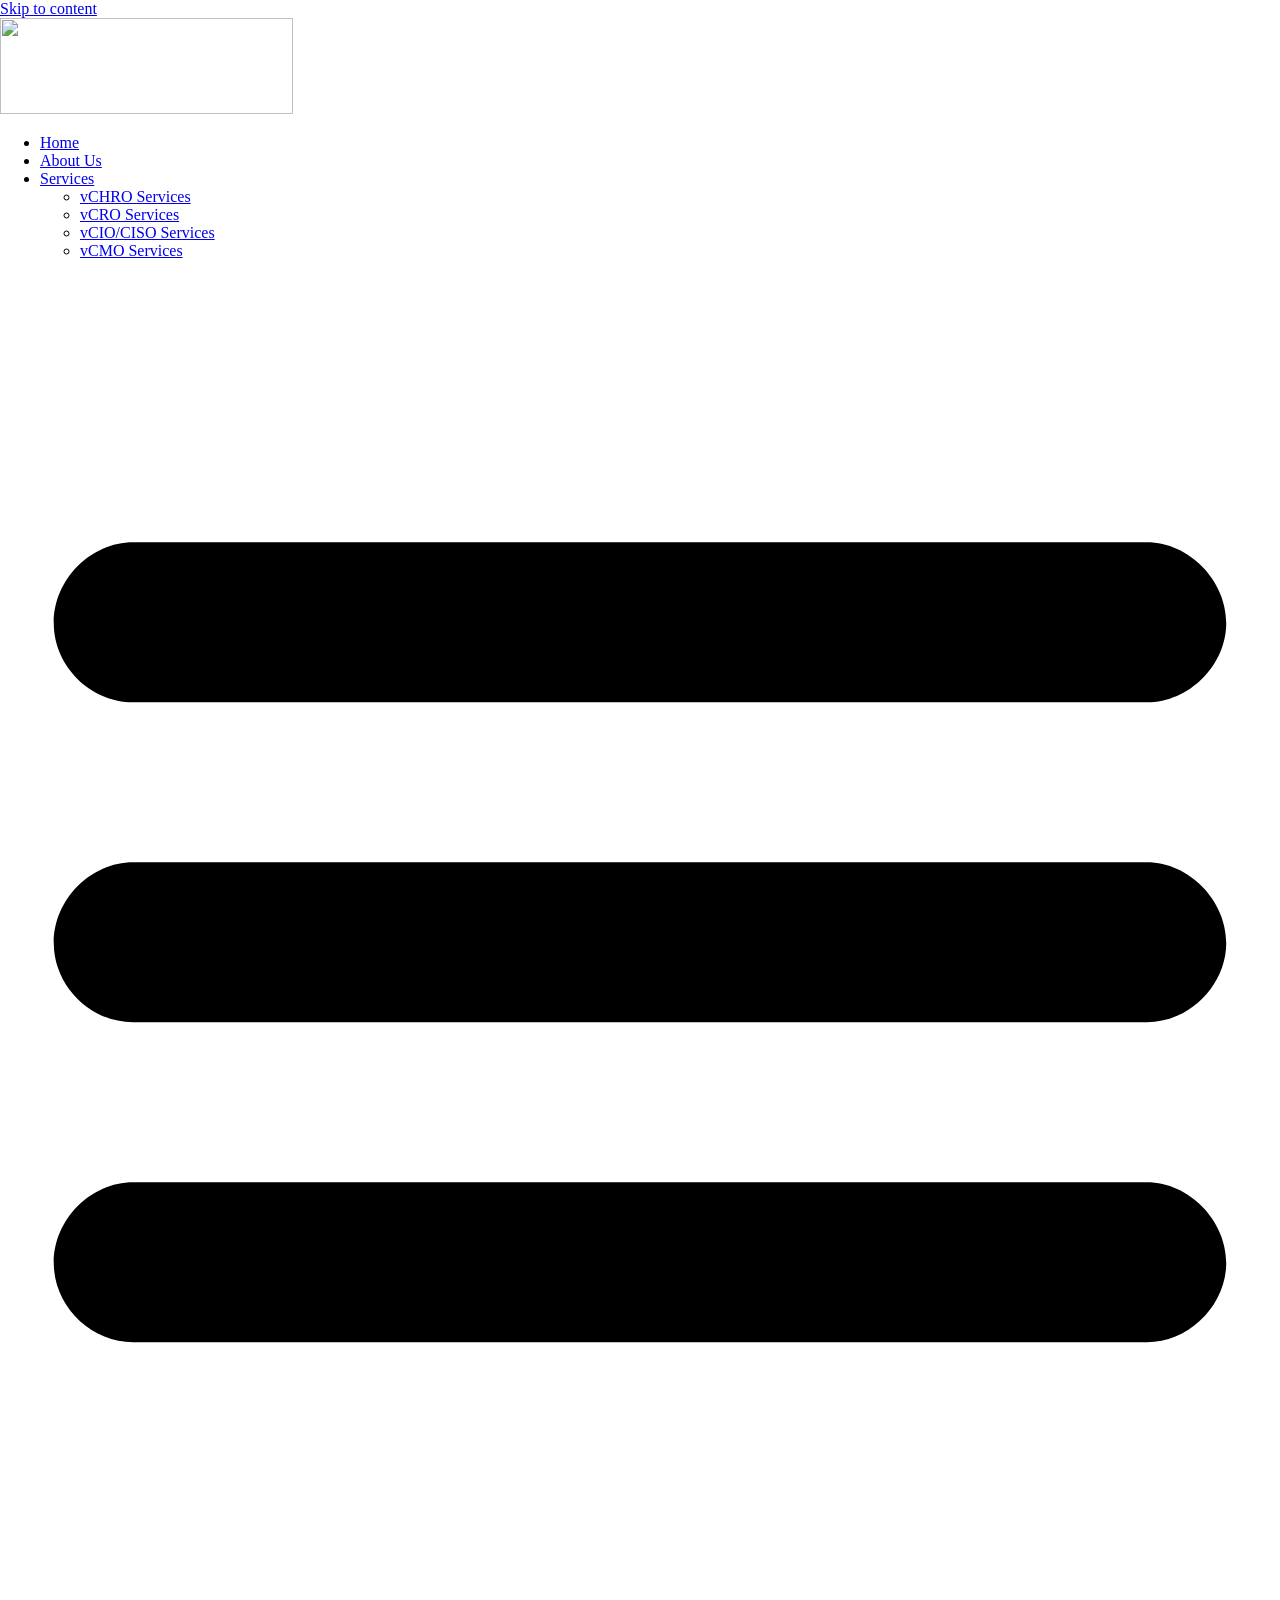
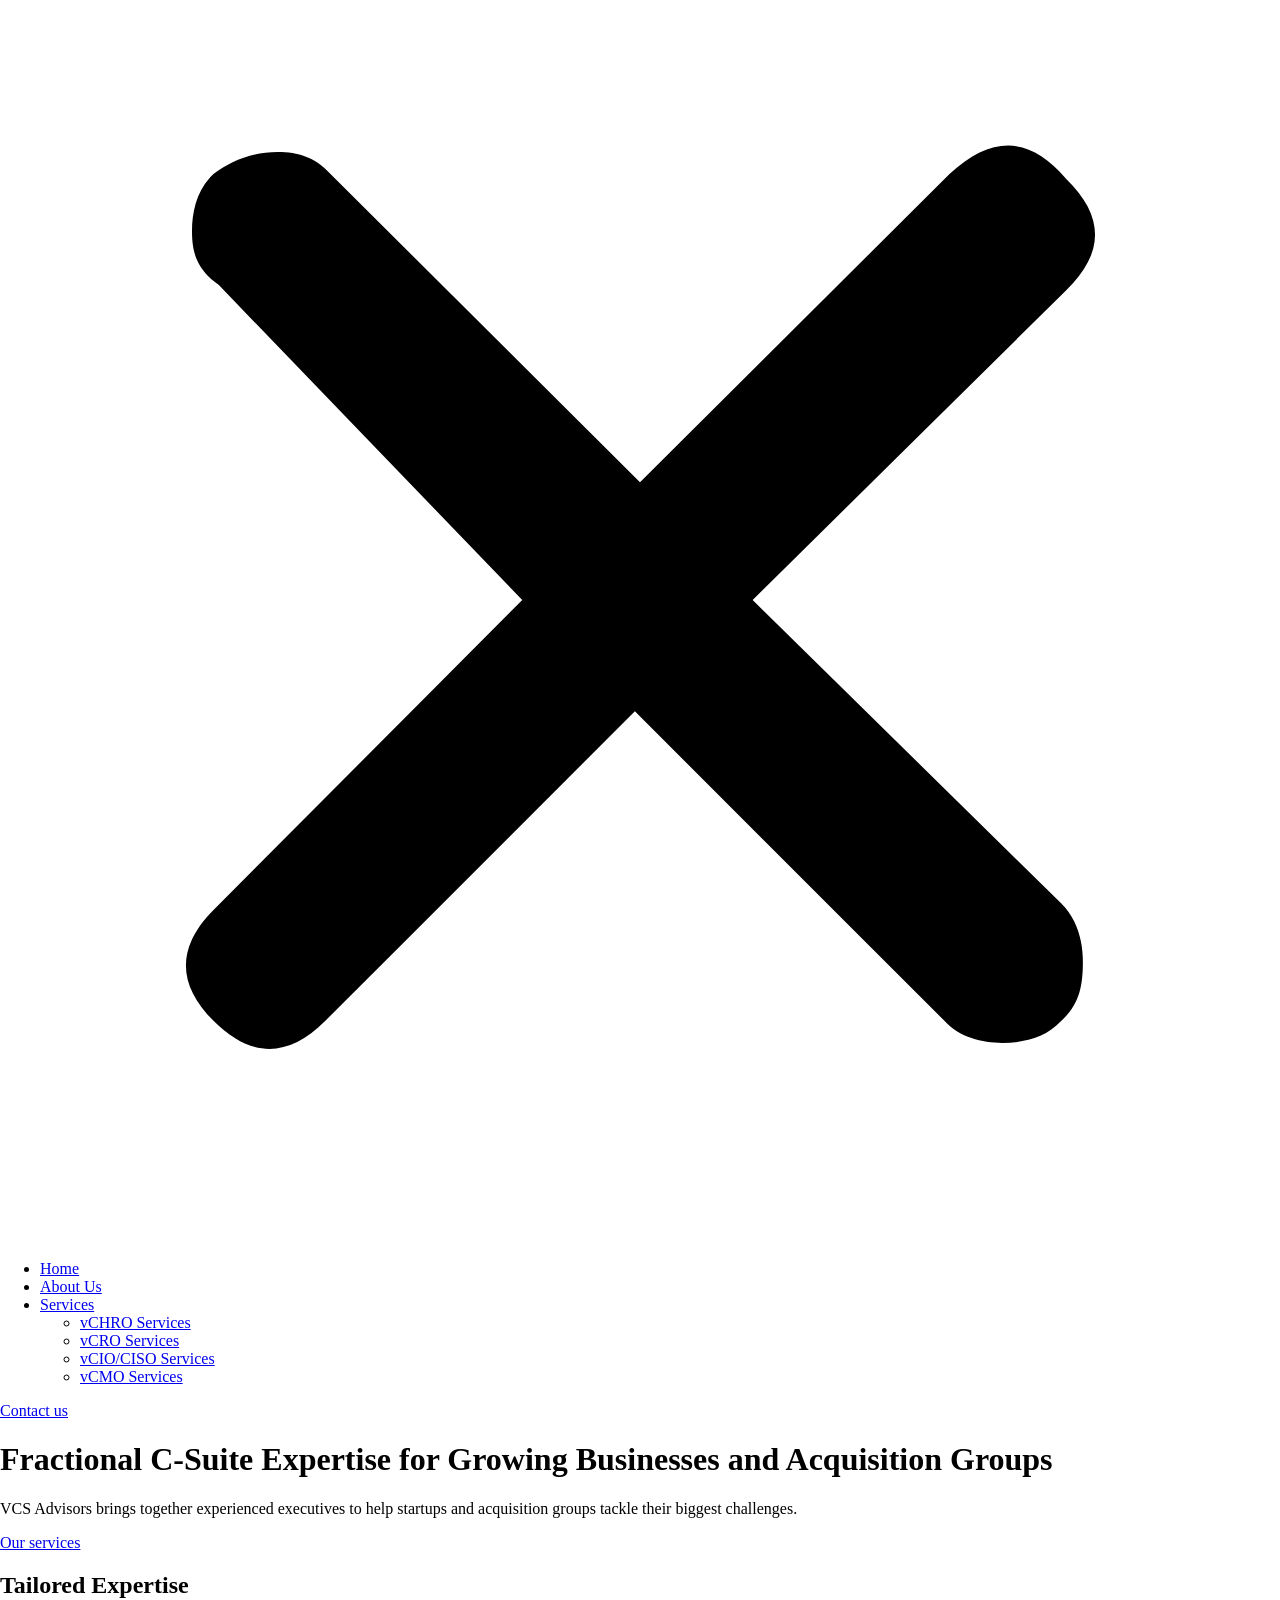
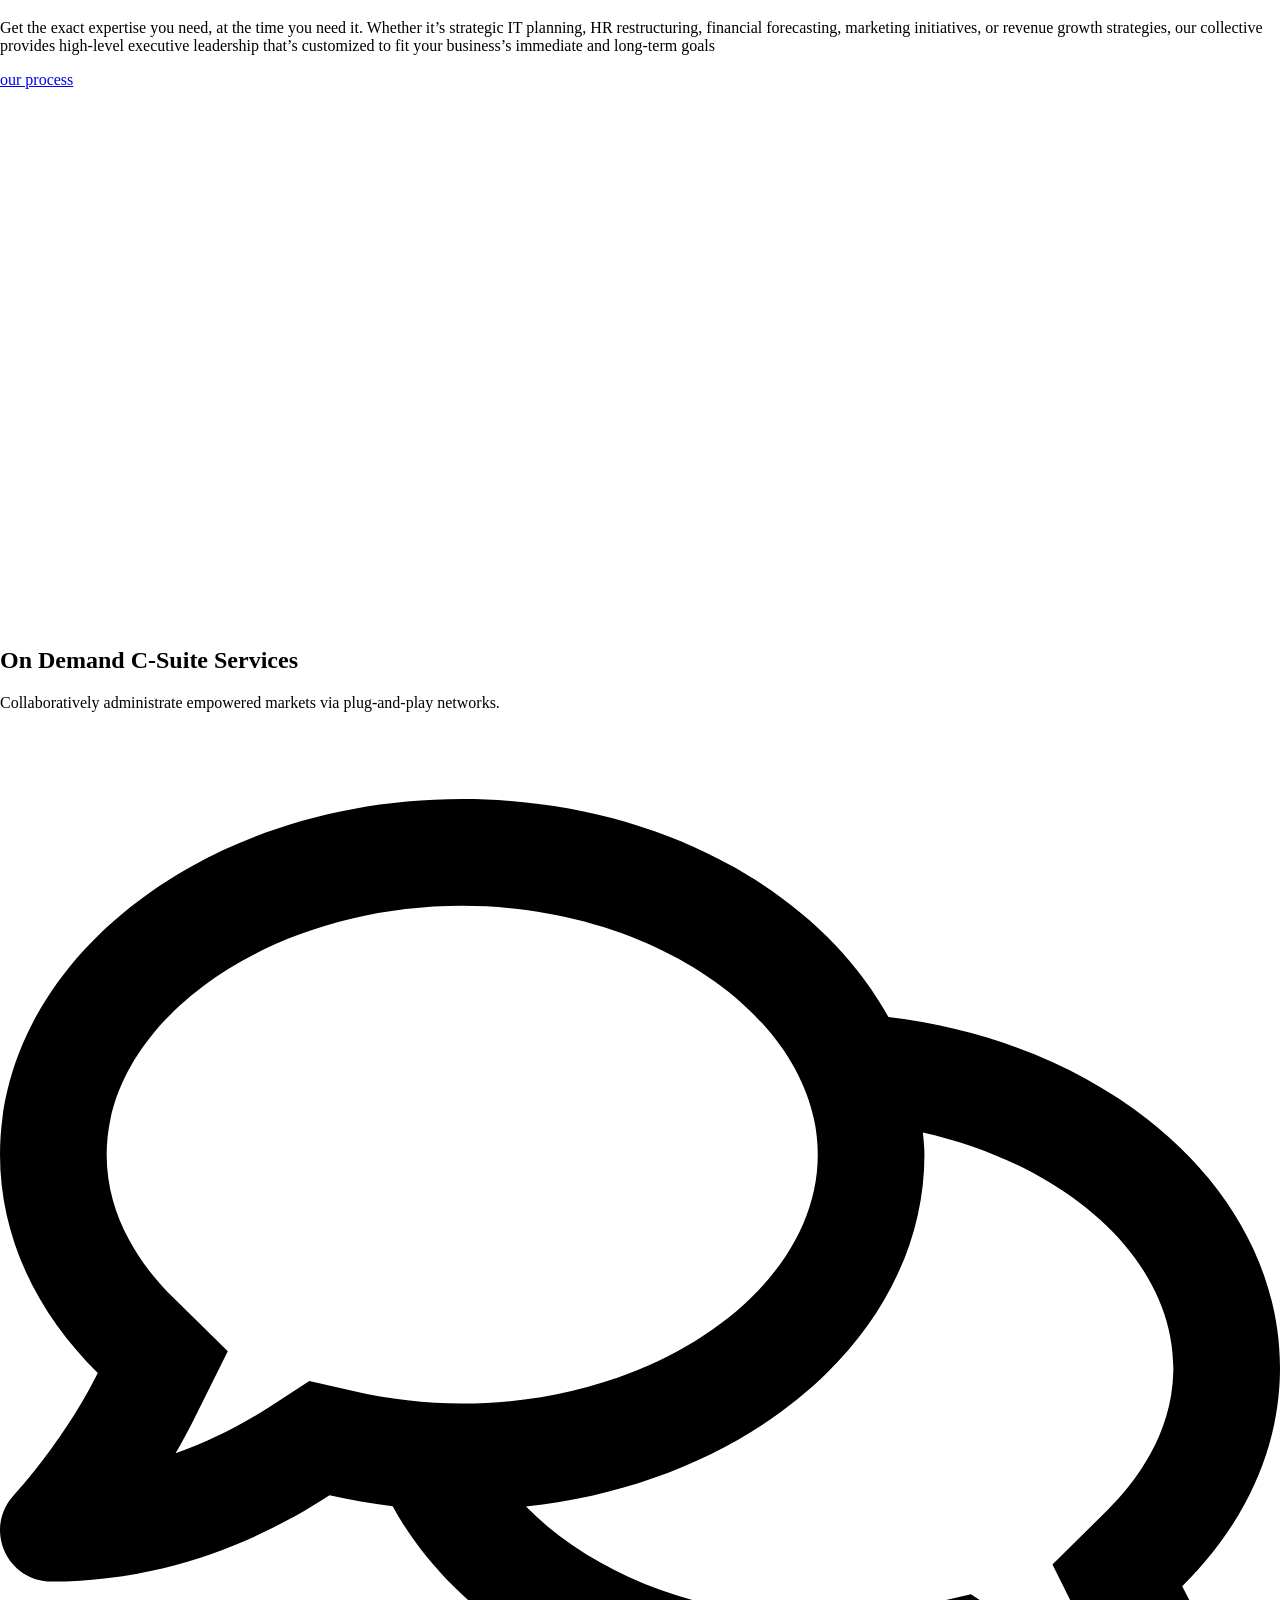
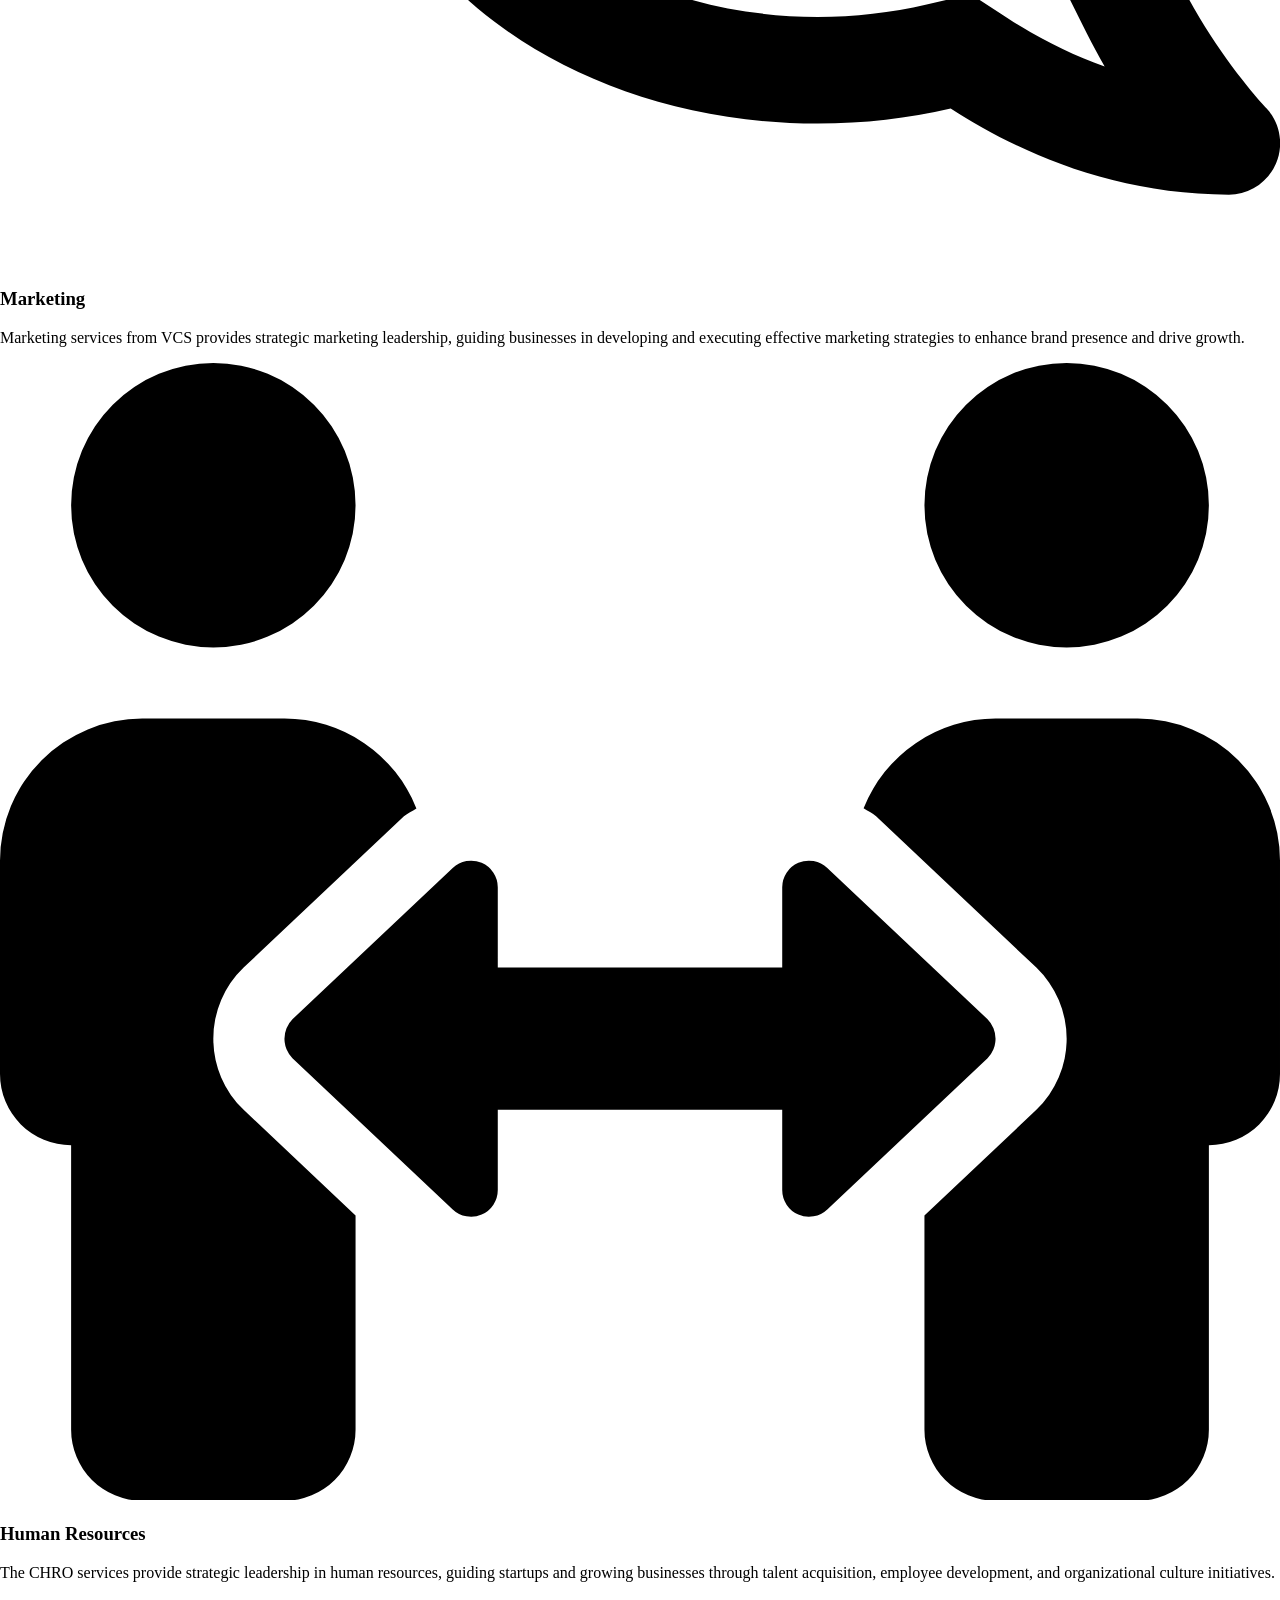
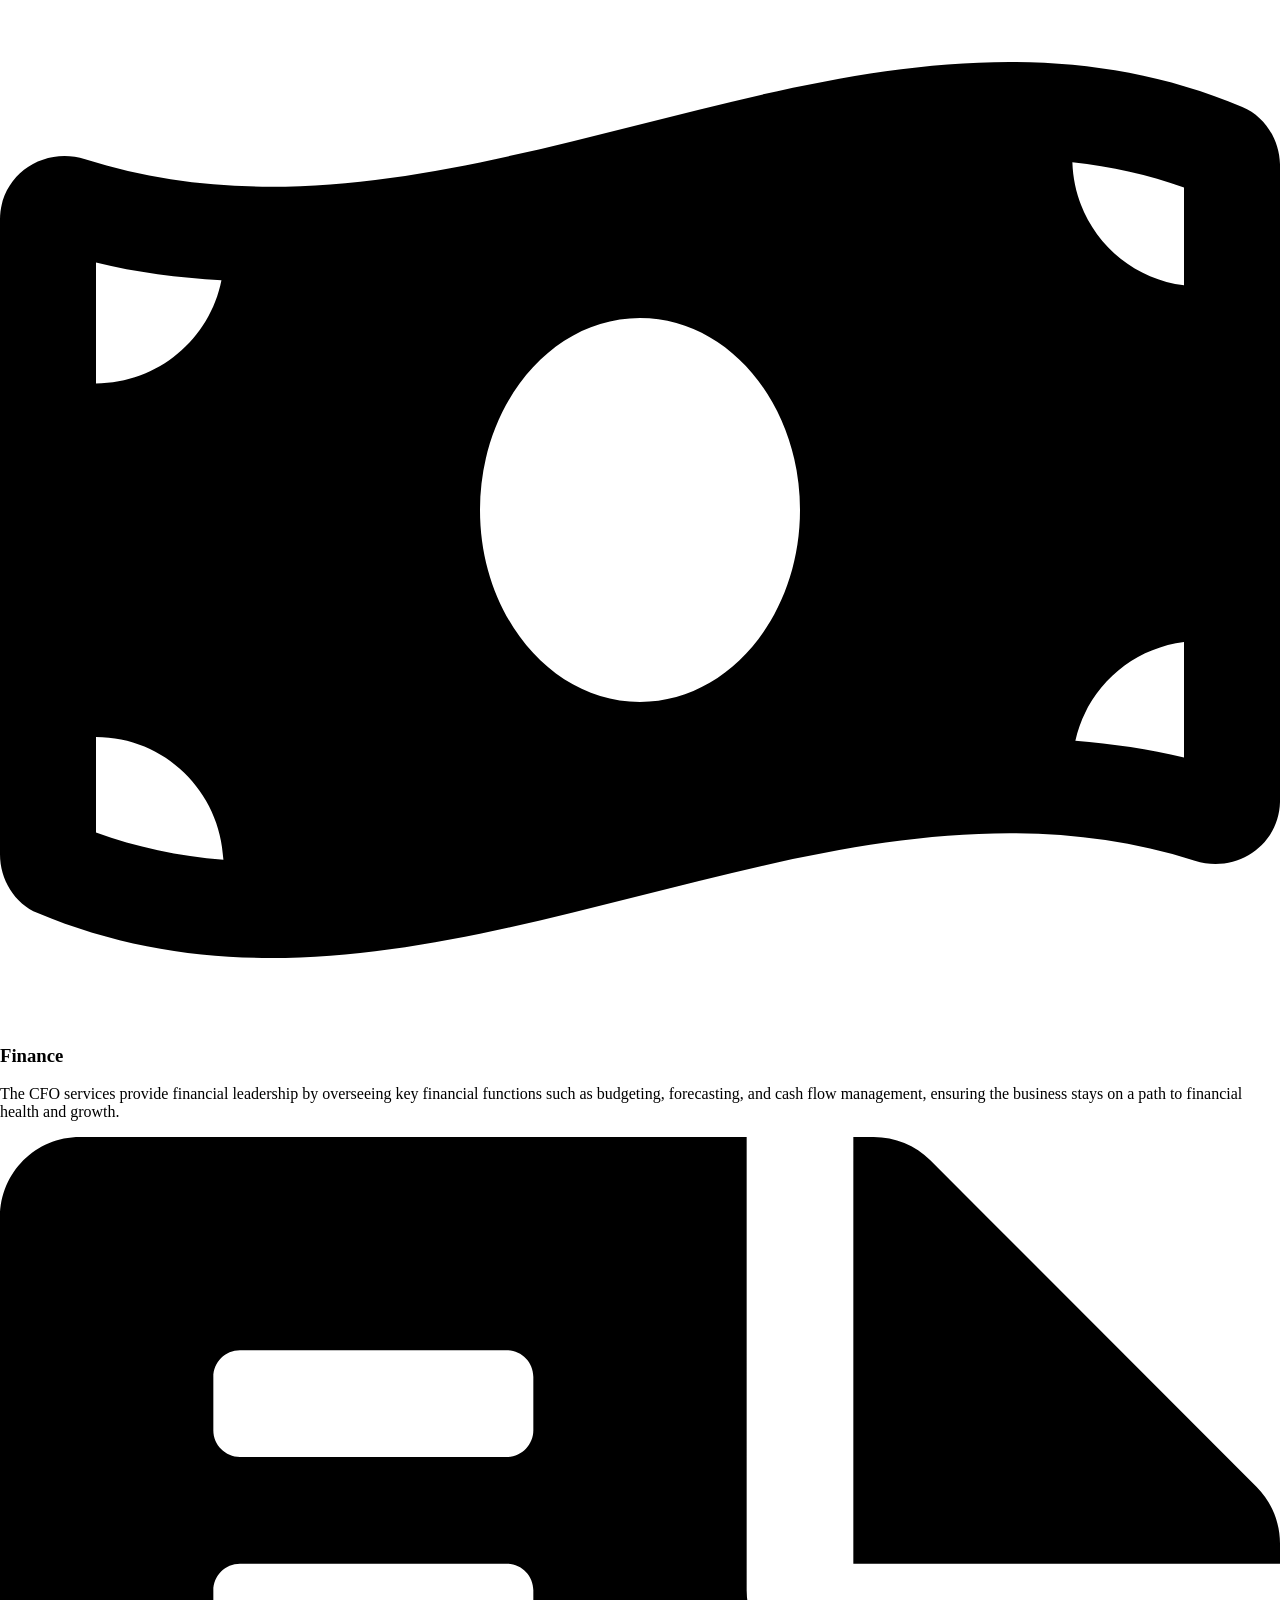
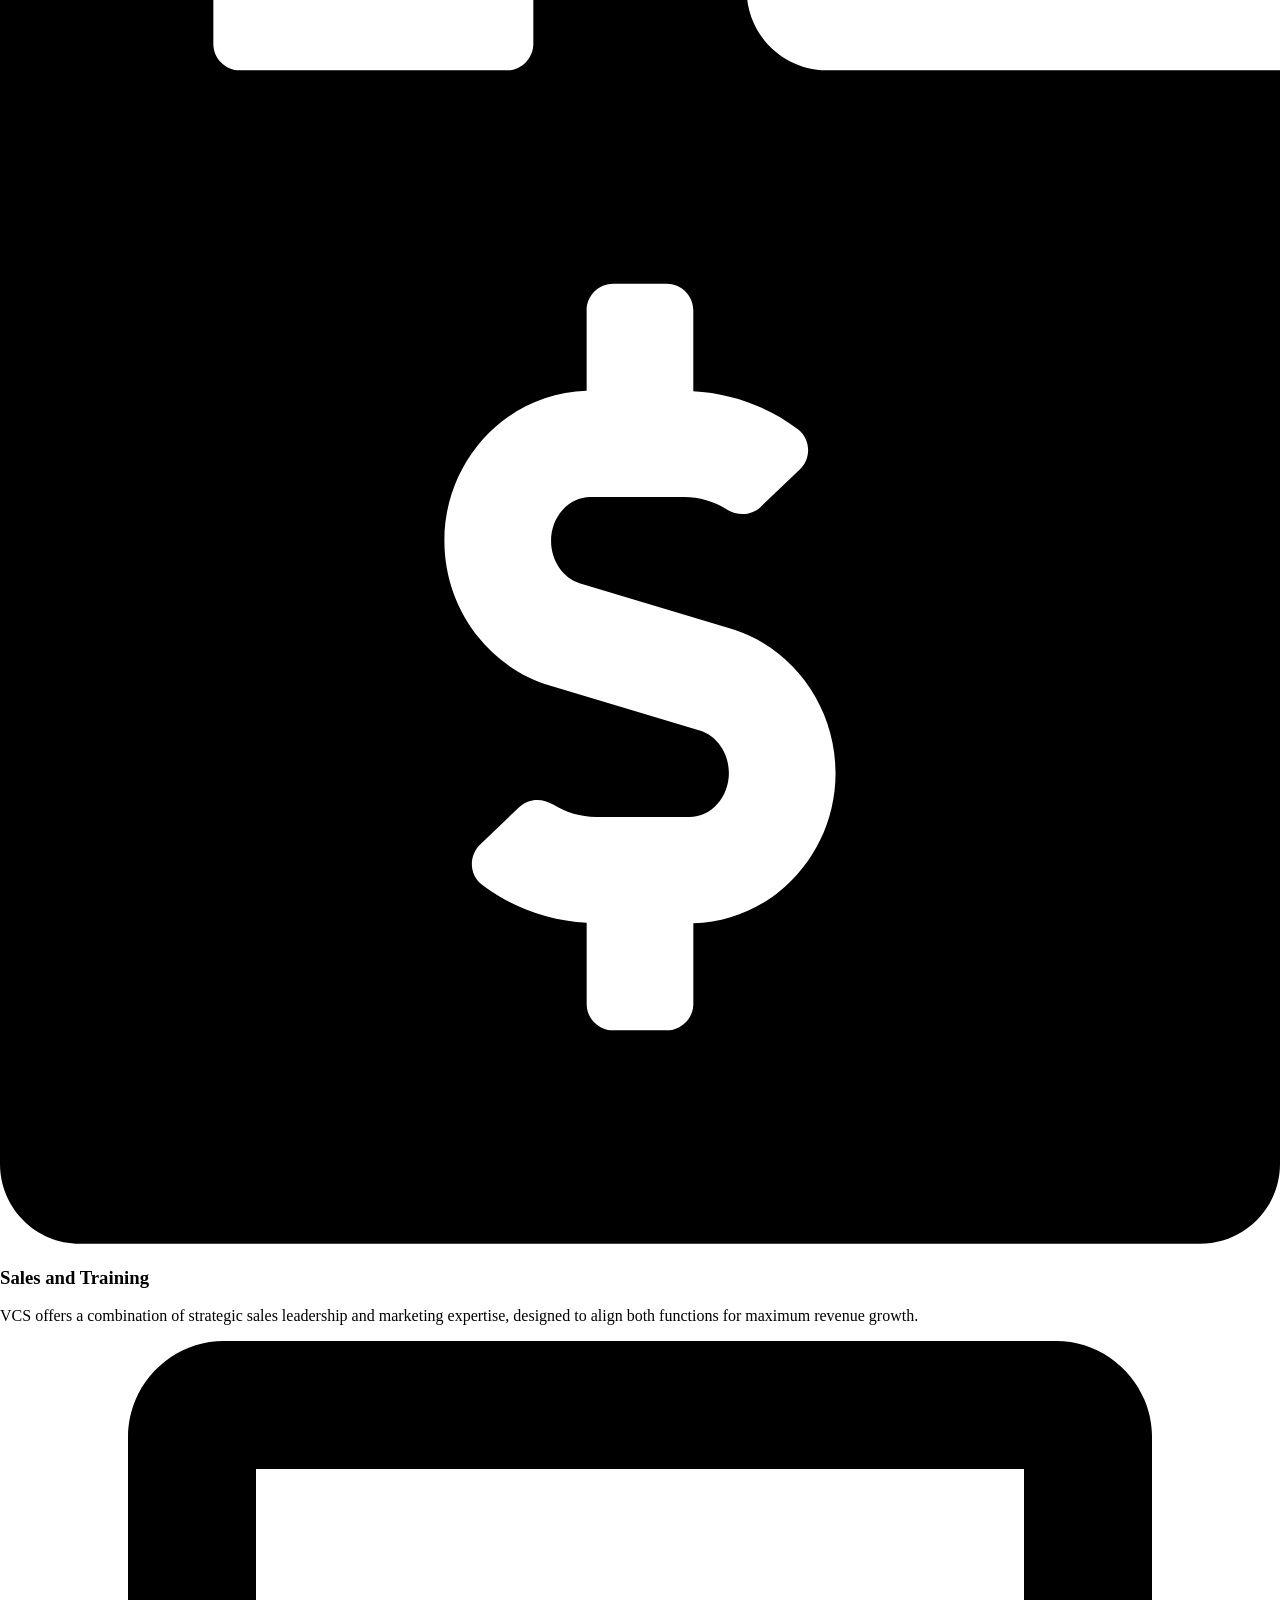
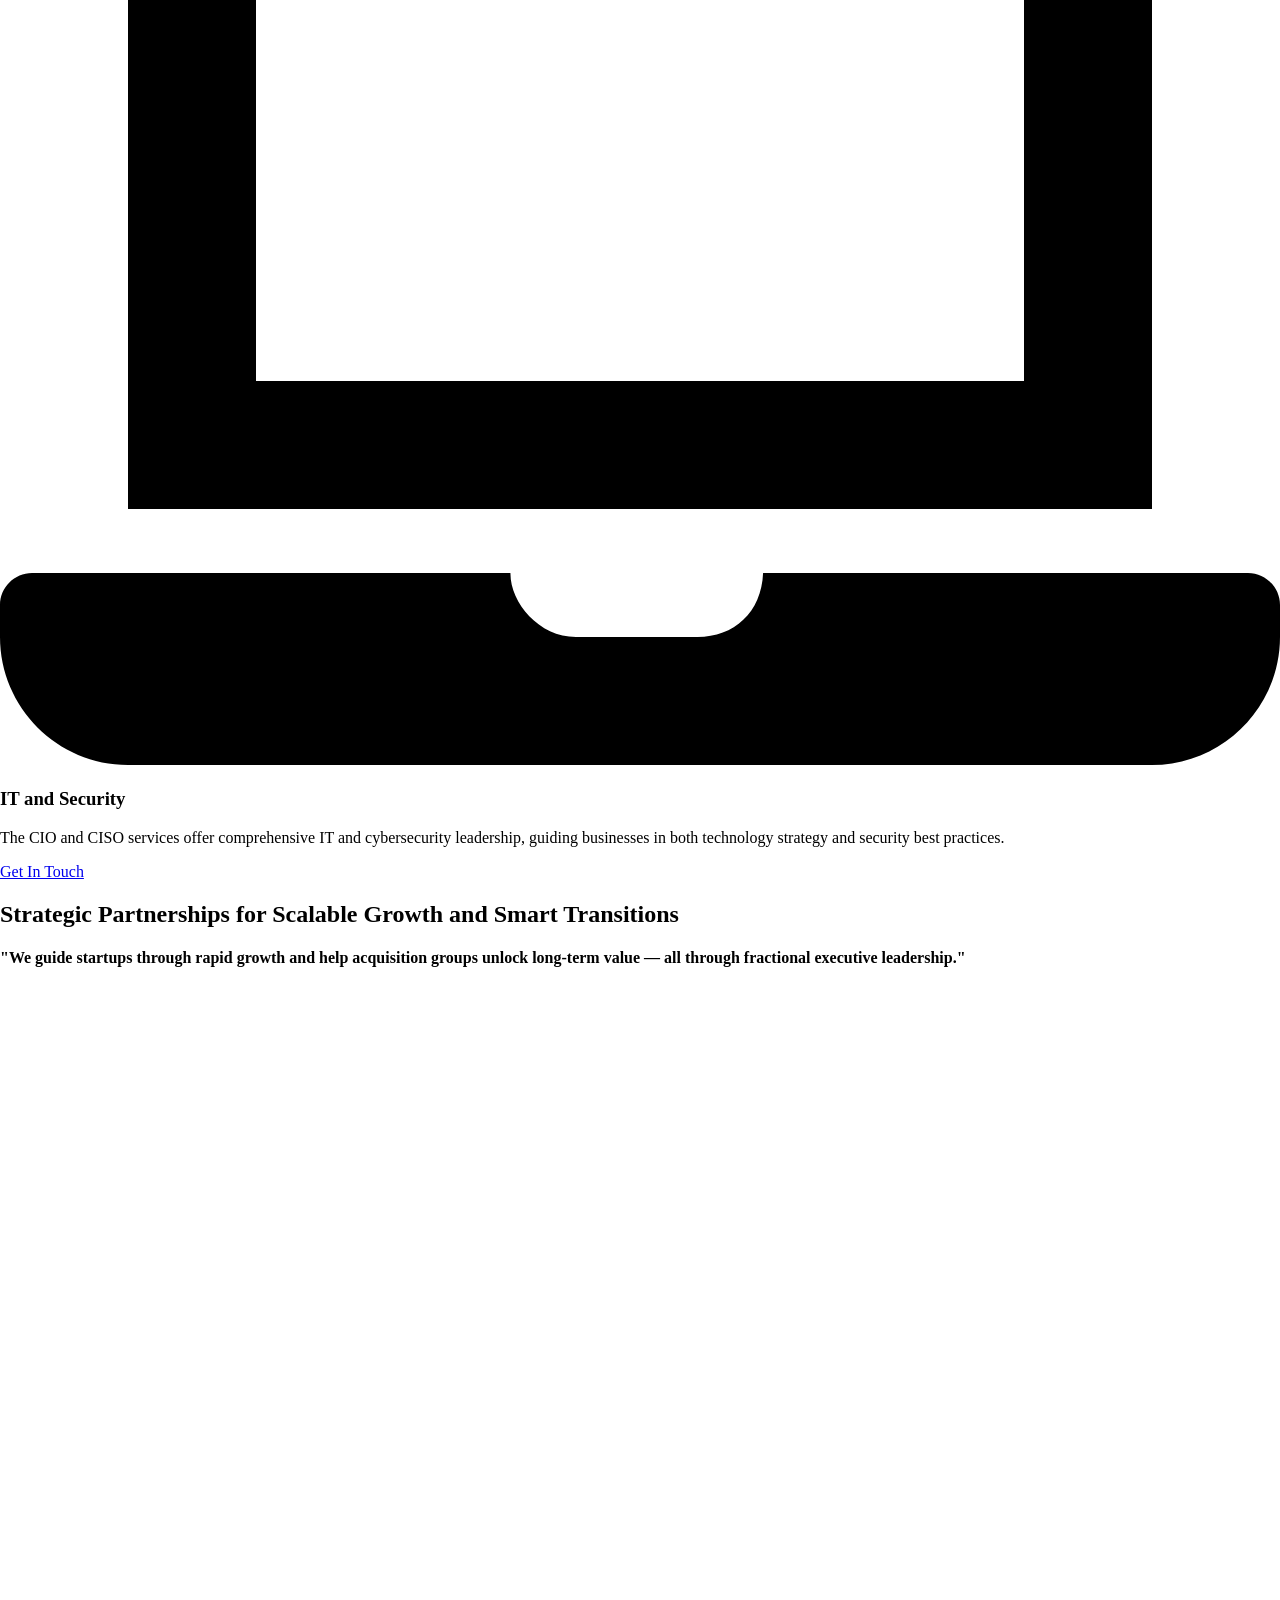
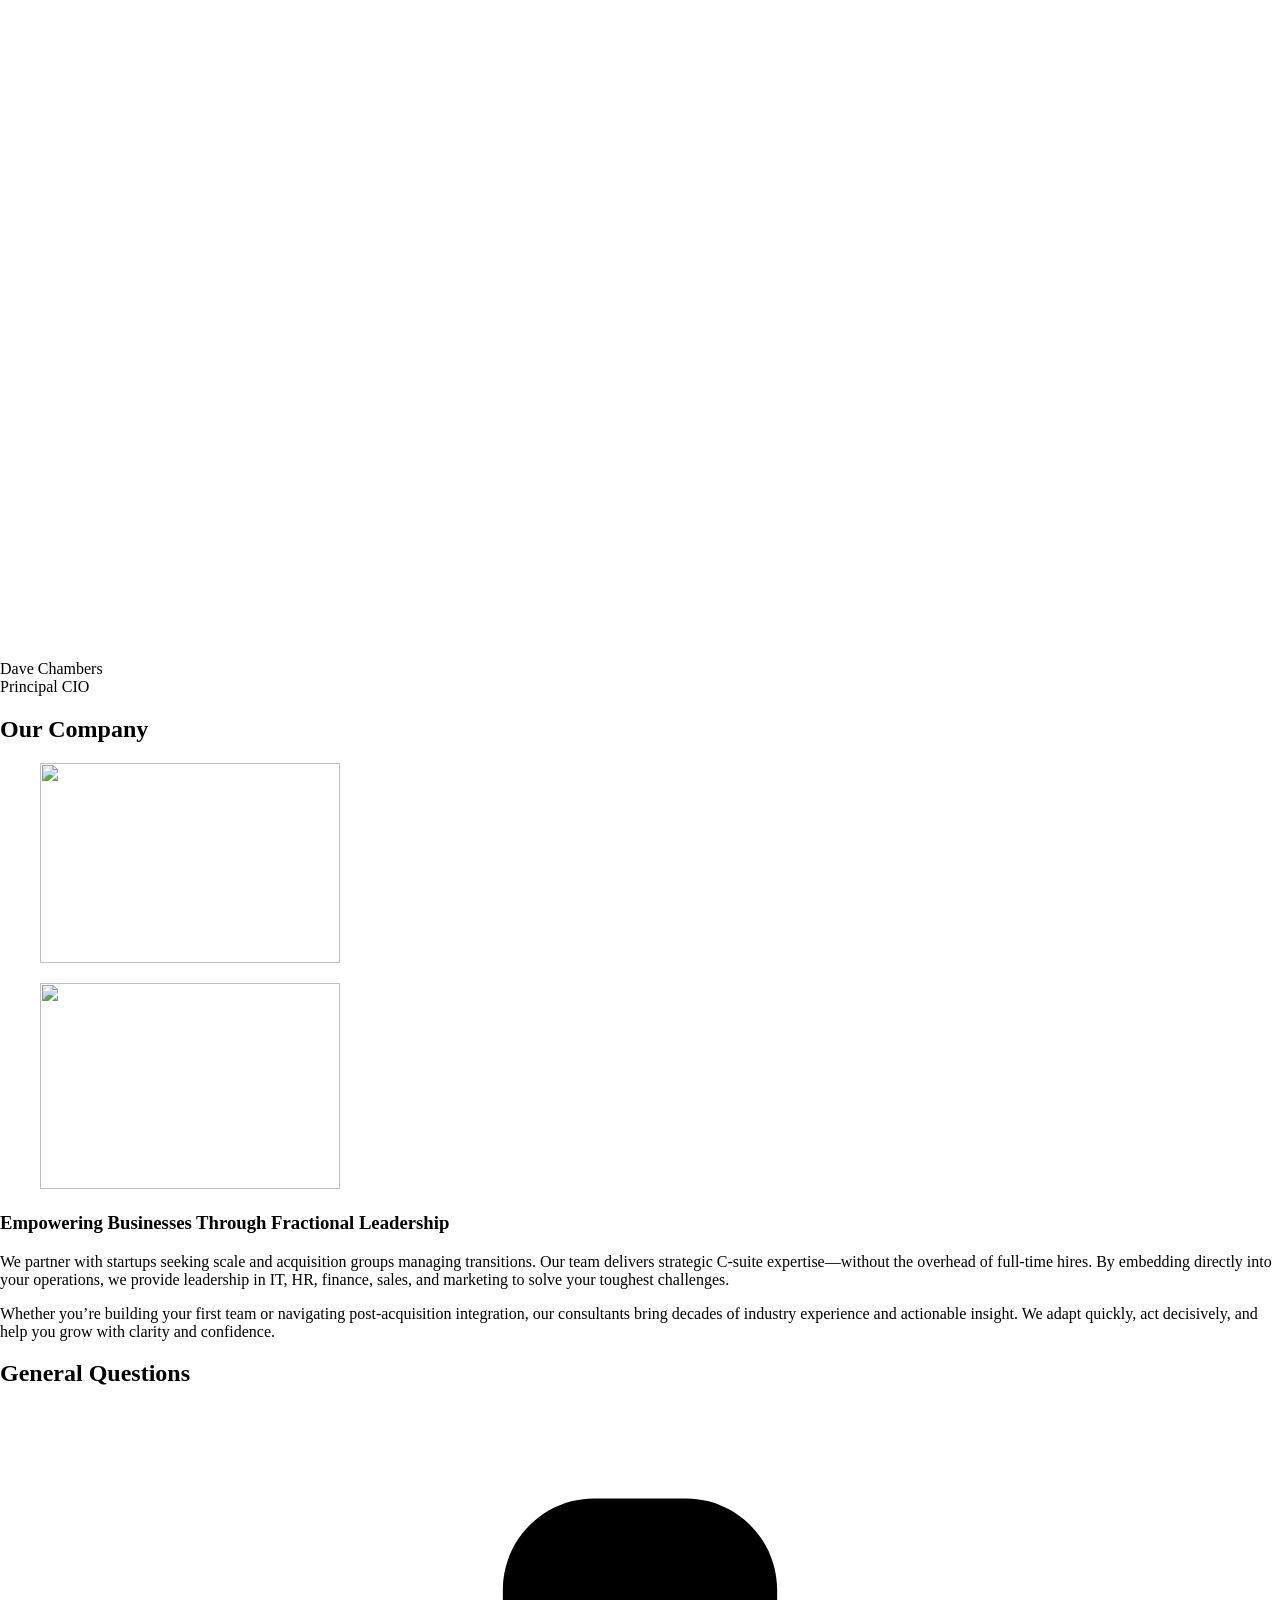
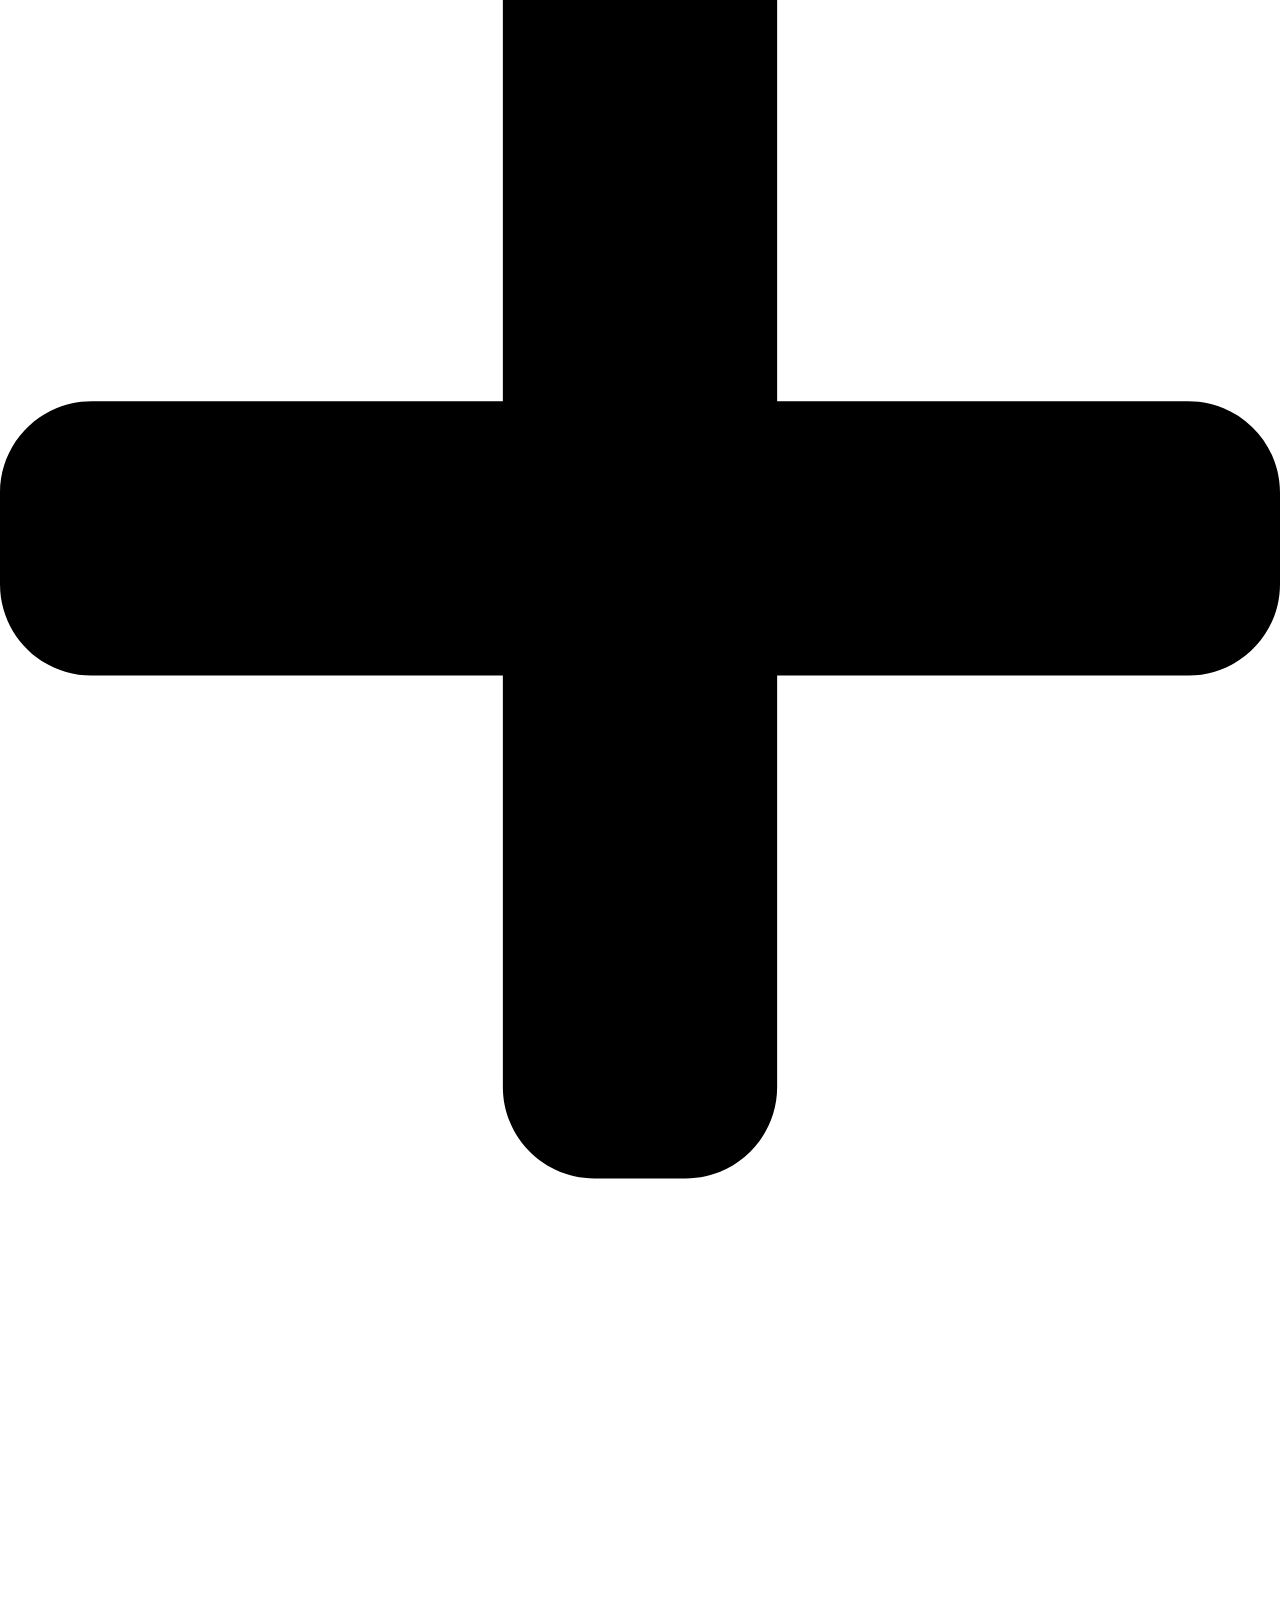
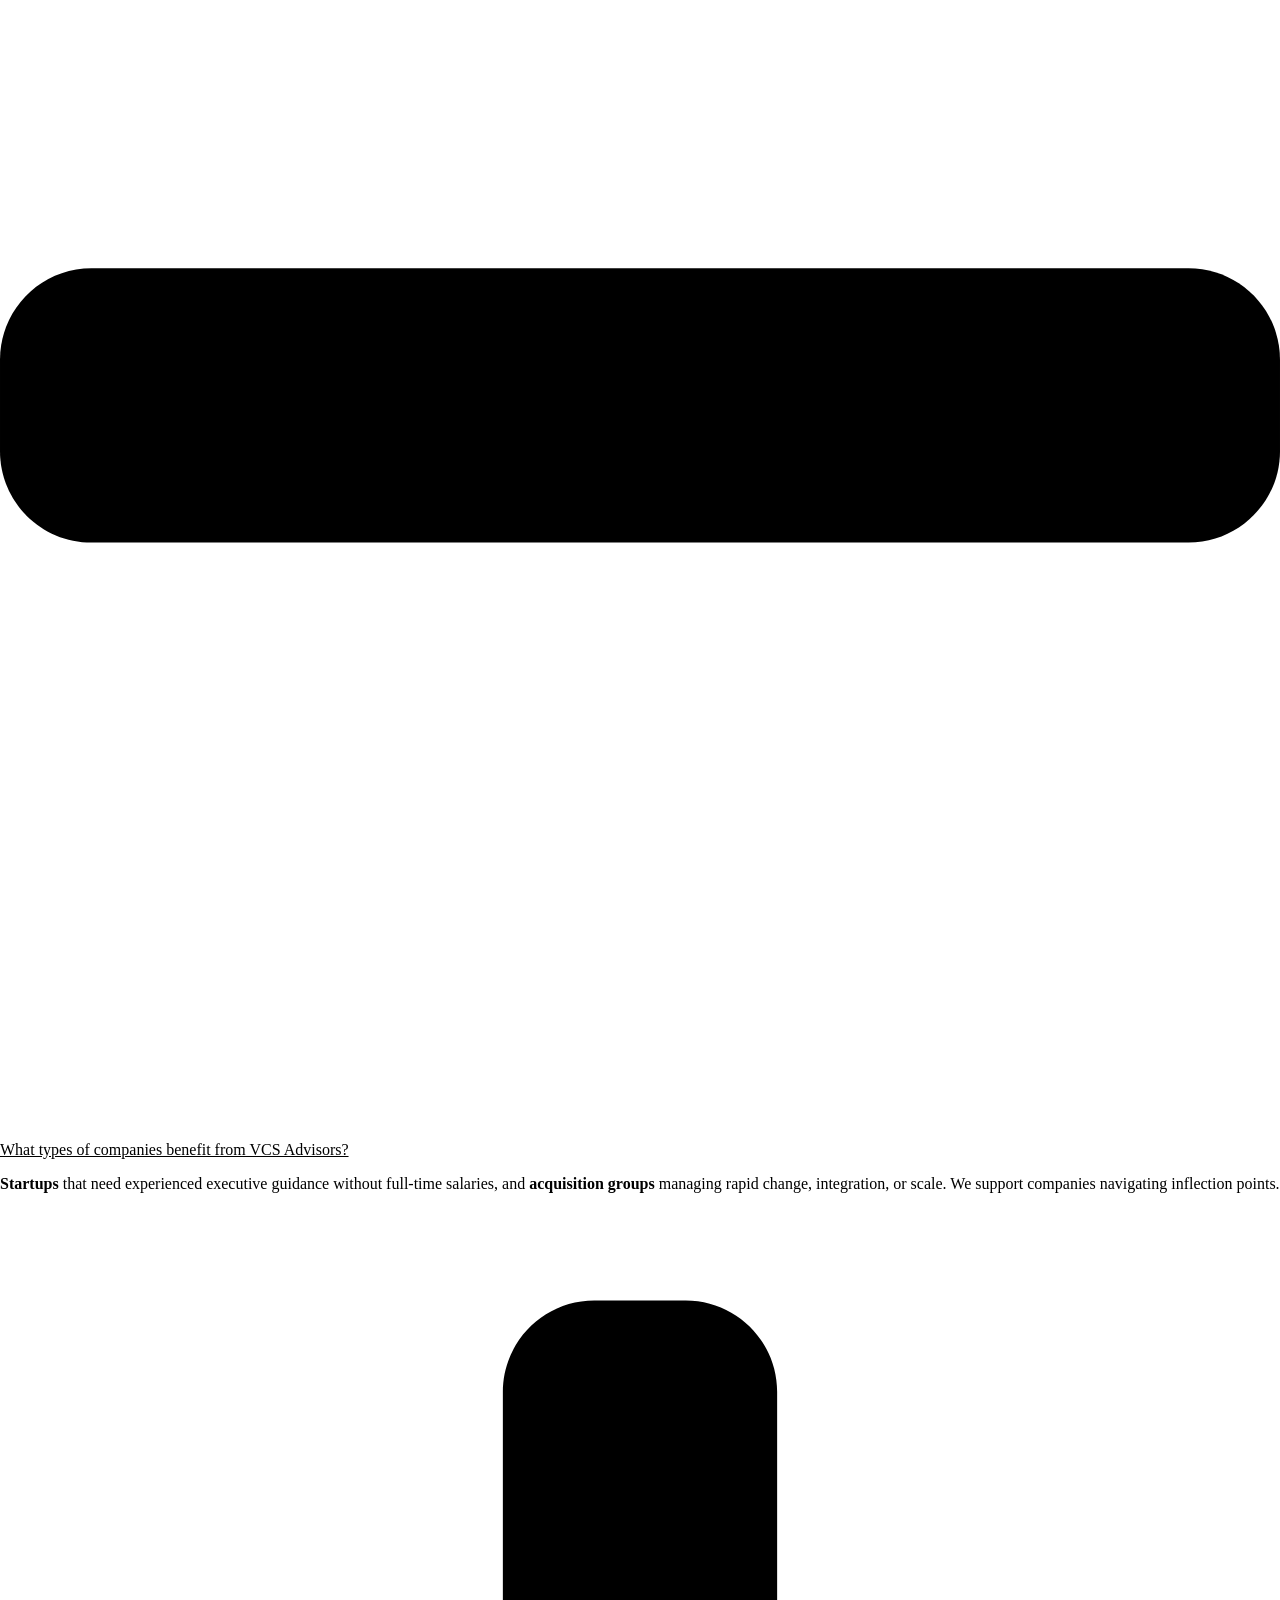
==== site/index.html @ 308af25e "Static mirror of vcsadvisors.com for migration off GoDaddy WordPress hosting Full pixel-verified cop" ====
<!doctype html>
<html lang="en-US">
<head>
	<meta charset="UTF-8">
	<meta name="viewport" content="width=device-width, initial-scale=1">
	<link rel="profile" href="https://gmpg.org/xfn/11">
	<title>VCS Advisors &#8211; “Fractional C-Suite Leadership”</title>
<meta name='robots' content='max-image-preview:large' />
<style id='wp-img-auto-sizes-contain-inline-css'>
img:is([sizes=auto i],[sizes^="auto," i]){contain-intrinsic-size:3000px 1500px}
/*# sourceURL=wp-img-auto-sizes-contain-inline-css */
</style>
<style id='wp-emoji-styles-inline-css'>

	img.wp-smiley, img.emoji {
		display: inline !important;
		border: none !important;
		box-shadow: none !important;
		height: 1em !important;
		width: 1em !important;
		margin: 0 0.07em !important;
		vertical-align: -0.1em !important;
		background: none !important;
		padding: 0 !important;
	}
/*# sourceURL=wp-emoji-styles-inline-css */
</style>
<style id='site-designer-shared-pattern-classes-inline-css'>
/* Dark cover/section overlay + on-dark text. */
body .wp-site-blocks .is-style-overlay-dark .wp-block-cover__background { background-color: var(--wp--preset--color--base-3); color: var(--wp--preset--color--contrast-3); }
.wp-block-cover.is-style-overlay-dark .wp-block-cover__background.has-background-dim { opacity: 0.8 !important; }
:is(.wp-block-designsetgo-section, .wp-block-designsetgo-scroll-slides).is-style-overlay-dark { --dsgo-overlay-color: var(--wp--preset--color--base-3); --dsgo-overlay-opacity: 0.8; color: var(--wp--preset--color--contrast-3); }
.wp-block-group.has-background.is-style-overlay-dark { box-shadow: inset 0 0 0 9999px color-mix(in srgb, var(--wp--preset--color--base-3) 80%, transparent); }
body .wp-site-blocks .is-style-overlay-dark, body .wp-site-blocks .is-style-on-dark { --dsgo-text-color: var(--wp--preset--color--contrast-3); color: var(--wp--preset--color--contrast-3) !important; }
body .wp-site-blocks .is-style-overlay-dark :is(h1,h2,h3,h4,h5,h6,p,li,blockquote,cite), body .wp-site-blocks .is-style-on-dark :is(h1,h2,h3,h4,h5,h6,p,li,blockquote,cite) { color: var(--wp--preset--color--contrast-3) !important; }

/* Solid dark section background + light text. */
.is-style-bg-dark { background-color: var(--wp--preset--color--contrast); color: var(--wp--preset--color--base); }
.is-style-bg-dark a { color: var(--wp--preset--color--base); }
/*# sourceURL=site-designer-shared-pattern-classes-inline-css */
</style>
<style id='global-styles-inline-css'>
:root{--wp--preset--aspect-ratio--square: 1;--wp--preset--aspect-ratio--4-3: 4/3;--wp--preset--aspect-ratio--3-4: 3/4;--wp--preset--aspect-ratio--3-2: 3/2;--wp--preset--aspect-ratio--2-3: 2/3;--wp--preset--aspect-ratio--16-9: 16/9;--wp--preset--aspect-ratio--9-16: 9/16;--wp--preset--color--black: #000000;--wp--preset--color--cyan-bluish-gray: #abb8c3;--wp--preset--color--white: #ffffff;--wp--preset--color--pale-pink: #f78da7;--wp--preset--color--vivid-red: #cf2e2e;--wp--preset--color--luminous-vivid-orange: #ff6900;--wp--preset--color--luminous-vivid-amber: #fcb900;--wp--preset--color--light-green-cyan: #7bdcb5;--wp--preset--color--vivid-green-cyan: #00d084;--wp--preset--color--pale-cyan-blue: #8ed1fc;--wp--preset--color--vivid-cyan-blue: #0693e3;--wp--preset--color--vivid-purple: #9b51e0;--wp--preset--gradient--vivid-cyan-blue-to-vivid-purple: linear-gradient(135deg,rgb(6,147,227) 0%,rgb(155,81,224) 100%);--wp--preset--gradient--light-green-cyan-to-vivid-green-cyan: linear-gradient(135deg,rgb(122,220,180) 0%,rgb(0,208,130) 100%);--wp--preset--gradient--luminous-vivid-amber-to-luminous-vivid-orange: linear-gradient(135deg,rgb(252,185,0) 0%,rgb(255,105,0) 100%);--wp--preset--gradient--luminous-vivid-orange-to-vivid-red: linear-gradient(135deg,rgb(255,105,0) 0%,rgb(207,46,46) 100%);--wp--preset--gradient--very-light-gray-to-cyan-bluish-gray: linear-gradient(135deg,rgb(238,238,238) 0%,rgb(169,184,195) 100%);--wp--preset--gradient--cool-to-warm-spectrum: linear-gradient(135deg,rgb(74,234,220) 0%,rgb(151,120,209) 20%,rgb(207,42,186) 40%,rgb(238,44,130) 60%,rgb(251,105,98) 80%,rgb(254,248,76) 100%);--wp--preset--gradient--blush-light-purple: linear-gradient(135deg,rgb(255,206,236) 0%,rgb(152,150,240) 100%);--wp--preset--gradient--blush-bordeaux: linear-gradient(135deg,rgb(254,205,165) 0%,rgb(254,45,45) 50%,rgb(107,0,62) 100%);--wp--preset--gradient--luminous-dusk: linear-gradient(135deg,rgb(255,203,112) 0%,rgb(199,81,192) 50%,rgb(65,88,208) 100%);--wp--preset--gradient--pale-ocean: linear-gradient(135deg,rgb(255,245,203) 0%,rgb(182,227,212) 50%,rgb(51,167,181) 100%);--wp--preset--gradient--electric-grass: linear-gradient(135deg,rgb(202,248,128) 0%,rgb(113,206,126) 100%);--wp--preset--gradient--midnight: linear-gradient(135deg,rgb(2,3,129) 0%,rgb(40,116,252) 100%);--wp--preset--font-size--small: 13px;--wp--preset--font-size--medium: 20px;--wp--preset--font-size--large: 36px;--wp--preset--font-size--x-large: 42px;--wp--preset--spacing--20: 0.44rem;--wp--preset--spacing--30: 0.67rem;--wp--preset--spacing--40: 1rem;--wp--preset--spacing--50: 1.5rem;--wp--preset--spacing--60: 2.25rem;--wp--preset--spacing--70: 3.38rem;--wp--preset--spacing--80: 5.06rem;--wp--preset--shadow--natural: 6px 6px 9px rgba(0, 0, 0, 0.2);--wp--preset--shadow--deep: 12px 12px 50px rgba(0, 0, 0, 0.4);--wp--preset--shadow--sharp: 6px 6px 0px rgba(0, 0, 0, 0.2);--wp--preset--shadow--outlined: 6px 6px 0px -3px rgb(255, 255, 255), 6px 6px rgb(0, 0, 0);--wp--preset--shadow--crisp: 6px 6px 0px rgb(0, 0, 0);}:root { --wp--style--global--content-size: 800px;--wp--style--global--wide-size: 1200px; }:where(body) { margin: 0; }.wp-site-blocks > .alignleft { float: left; margin-right: 2em; }.wp-site-blocks > .alignright { float: right; margin-left: 2em; }.wp-site-blocks > .aligncenter { justify-content: center; margin-left: auto; margin-right: auto; }:where(.wp-site-blocks) > * { margin-block-start: 24px; margin-block-end: 0; }:where(.wp-site-blocks) > :first-child { margin-block-start: 0; }:where(.wp-site-blocks) > :last-child { margin-block-end: 0; }:root { --wp--style--block-gap: 24px; }:root :where(.is-layout-flow) > :first-child{margin-block-start: 0;}:root :where(.is-layout-flow) > :last-child{margin-block-end: 0;}:root :where(.is-layout-flow) > *{margin-block-start: 24px;margin-block-end: 0;}:root :where(.is-layout-constrained) > :first-child{margin-block-start: 0;}:root :where(.is-layout-constrained) > :last-child{margin-block-end: 0;}:root :where(.is-layout-constrained) > *{margin-block-start: 24px;margin-block-end: 0;}:root :where(.is-layout-flex){gap: 24px;}:root :where(.is-layout-grid){gap: 24px;}.is-layout-flow > .alignleft{float: left;margin-inline-start: 0;margin-inline-end: 2em;}.is-layout-flow > .alignright{float: right;margin-inline-start: 2em;margin-inline-end: 0;}.is-layout-flow > .aligncenter{margin-left: auto !important;margin-right: auto !important;}.is-layout-constrained > .alignleft{float: left;margin-inline-start: 0;margin-inline-end: 2em;}.is-layout-constrained > .alignright{float: right;margin-inline-start: 2em;margin-inline-end: 0;}.is-layout-constrained > .aligncenter{margin-left: auto !important;margin-right: auto !important;}.is-layout-constrained > :where(:not(.alignleft):not(.alignright):not(.alignfull)){max-width: var(--wp--style--global--content-size);margin-left: auto !important;margin-right: auto !important;}.is-layout-constrained > .alignwide{max-width: var(--wp--style--global--wide-size);}body .is-layout-flex{display: flex;}.is-layout-flex{flex-wrap: wrap;align-items: center;}.is-layout-flex > :is(*, div){margin: 0;}body .is-layout-grid{display: grid;}.is-layout-grid > :is(*, div){margin: 0;}body{padding-top: 0px;padding-right: 0px;padding-bottom: 0px;padding-left: 0px;}a:where(:not(.wp-element-button)){text-decoration: underline;}:root :where(.wp-element-button, .wp-block-button__link){background-color: #32373c;border-width: 0;color: #fff;font-family: inherit;font-size: inherit;font-style: inherit;font-weight: inherit;letter-spacing: inherit;line-height: inherit;padding-top: calc(0.667em + 2px);padding-right: calc(1.333em + 2px);padding-bottom: calc(0.667em + 2px);padding-left: calc(1.333em + 2px);text-decoration: none;text-transform: inherit;}.has-black-color{color: var(--wp--preset--color--black) !important;}.has-cyan-bluish-gray-color{color: var(--wp--preset--color--cyan-bluish-gray) !important;}.has-white-color{color: var(--wp--preset--color--white) !important;}.has-pale-pink-color{color: var(--wp--preset--color--pale-pink) !important;}.has-vivid-red-color{color: var(--wp--preset--color--vivid-red) !important;}.has-luminous-vivid-orange-color{color: var(--wp--preset--color--luminous-vivid-orange) !important;}.has-luminous-vivid-amber-color{color: var(--wp--preset--color--luminous-vivid-amber) !important;}.has-light-green-cyan-color{color: var(--wp--preset--color--light-green-cyan) !important;}.has-vivid-green-cyan-color{color: var(--wp--preset--color--vivid-green-cyan) !important;}.has-pale-cyan-blue-color{color: var(--wp--preset--color--pale-cyan-blue) !important;}.has-vivid-cyan-blue-color{color: var(--wp--preset--color--vivid-cyan-blue) !important;}.has-vivid-purple-color{color: var(--wp--preset--color--vivid-purple) !important;}.has-black-background-color{background-color: var(--wp--preset--color--black) !important;}.has-cyan-bluish-gray-background-color{background-color: var(--wp--preset--color--cyan-bluish-gray) !important;}.has-white-background-color{background-color: var(--wp--preset--color--white) !important;}.has-pale-pink-background-color{background-color: var(--wp--preset--color--pale-pink) !important;}.has-vivid-red-background-color{background-color: var(--wp--preset--color--vivid-red) !important;}.has-luminous-vivid-orange-background-color{background-color: var(--wp--preset--color--luminous-vivid-orange) !important;}.has-luminous-vivid-amber-background-color{background-color: var(--wp--preset--color--luminous-vivid-amber) !important;}.has-light-green-cyan-background-color{background-color: var(--wp--preset--color--light-green-cyan) !important;}.has-vivid-green-cyan-background-color{background-color: var(--wp--preset--color--vivid-green-cyan) !important;}.has-pale-cyan-blue-background-color{background-color: var(--wp--preset--color--pale-cyan-blue) !important;}.has-vivid-cyan-blue-background-color{background-color: var(--wp--preset--color--vivid-cyan-blue) !important;}.has-vivid-purple-background-color{background-color: var(--wp--preset--color--vivid-purple) !important;}.has-black-border-color{border-color: var(--wp--preset--color--black) !important;}.has-cyan-bluish-gray-border-color{border-color: var(--wp--preset--color--cyan-bluish-gray) !important;}.has-white-border-color{border-color: var(--wp--preset--color--white) !important;}.has-pale-pink-border-color{border-color: var(--wp--preset--color--pale-pink) !important;}.has-vivid-red-border-color{border-color: var(--wp--preset--color--vivid-red) !important;}.has-luminous-vivid-orange-border-color{border-color: var(--wp--preset--color--luminous-vivid-orange) !important;}.has-luminous-vivid-amber-border-color{border-color: var(--wp--preset--color--luminous-vivid-amber) !important;}.has-light-green-cyan-border-color{border-color: var(--wp--preset--color--light-green-cyan) !important;}.has-vivid-green-cyan-border-color{border-color: var(--wp--preset--color--vivid-green-cyan) !important;}.has-pale-cyan-blue-border-color{border-color: var(--wp--preset--color--pale-cyan-blue) !important;}.has-vivid-cyan-blue-border-color{border-color: var(--wp--preset--color--vivid-cyan-blue) !important;}.has-vivid-purple-border-color{border-color: var(--wp--preset--color--vivid-purple) !important;}.has-vivid-cyan-blue-to-vivid-purple-gradient-background{background: var(--wp--preset--gradient--vivid-cyan-blue-to-vivid-purple) !important;}.has-light-green-cyan-to-vivid-green-cyan-gradient-background{background: var(--wp--preset--gradient--light-green-cyan-to-vivid-green-cyan) !important;}.has-luminous-vivid-amber-to-luminous-vivid-orange-gradient-background{background: var(--wp--preset--gradient--luminous-vivid-amber-to-luminous-vivid-orange) !important;}.has-luminous-vivid-orange-to-vivid-red-gradient-background{background: var(--wp--preset--gradient--luminous-vivid-orange-to-vivid-red) !important;}.has-very-light-gray-to-cyan-bluish-gray-gradient-background{background: var(--wp--preset--gradient--very-light-gray-to-cyan-bluish-gray) !important;}.has-cool-to-warm-spectrum-gradient-background{background: var(--wp--preset--gradient--cool-to-warm-spectrum) !important;}.has-blush-light-purple-gradient-background{background: var(--wp--preset--gradient--blush-light-purple) !important;}.has-blush-bordeaux-gradient-background{background: var(--wp--preset--gradient--blush-bordeaux) !important;}.has-luminous-dusk-gradient-background{background: var(--wp--preset--gradient--luminous-dusk) !important;}.has-pale-ocean-gradient-background{background: var(--wp--preset--gradient--pale-ocean) !important;}.has-electric-grass-gradient-background{background: var(--wp--preset--gradient--electric-grass) !important;}.has-midnight-gradient-background{background: var(--wp--preset--gradient--midnight) !important;}.has-small-font-size{font-size: var(--wp--preset--font-size--small) !important;}.has-medium-font-size{font-size: var(--wp--preset--font-size--medium) !important;}.has-large-font-size{font-size: var(--wp--preset--font-size--large) !important;}.has-x-large-font-size{font-size: var(--wp--preset--font-size--x-large) !important;}
:root :where(.wp-block-pullquote){font-size: 1.5em;line-height: 1.6;}
/*# sourceURL=global-styles-inline-css */
</style>
<link rel='stylesheet' id='wp-components-css' href='/wp-includes/css/dist/components/style.min.css' media='all' />
<link rel='stylesheet' id='godaddy-styles-css' href='/wp-content/mu-plugins/vendor/wpex/godaddy-launch/includes/Dependencies/GoDaddy/Styles/build/latest.css' media='all' />
<link rel='stylesheet' id='hello-elementor-css' href='/wp-content/themes/hello-elementor/assets/css/reset.css' media='all' />
<link rel='stylesheet' id='hello-elementor-theme-style-css' href='/wp-content/themes/hello-elementor/assets/css/theme.css' media='all' />
<link rel='stylesheet' id='hello-elementor-header-footer-css' href='/wp-content/themes/hello-elementor/assets/css/header-footer.css' media='all' />
<link rel='stylesheet' id='elementor-frontend-css' href='/wp-content/plugins/elementor/assets/css/frontend.min.css' media='all' />
<link rel='stylesheet' id='elementor-post-6-css' href='/wp-content/uploads/elementor/css/post-6.css' media='all' />
<link rel='stylesheet' id='widget-image-css' href='/wp-content/plugins/elementor/assets/css/widget-image.min.css' media='all' />
<link rel='stylesheet' id='widget-nav-menu-css' href='/wp-content/plugins/elementor-pro/assets/css/widget-nav-menu.min.css' media='all' />
<link rel='stylesheet' id='e-sticky-css' href='/wp-content/plugins/elementor-pro/assets/css/modules/sticky.min.css' media='all' />
<link rel='stylesheet' id='e-animation-grow-css' href='/wp-content/plugins/elementor/assets/lib/animations/styles/e-animation-grow.min.css' media='all' />
<link rel='stylesheet' id='widget-social-icons-css' href='/wp-content/plugins/elementor/assets/css/widget-social-icons.min.css' media='all' />
<link rel='stylesheet' id='e-apple-webkit-css' href='/wp-content/plugins/elementor/assets/css/conditionals/apple-webkit.min.css' media='all' />
<link rel='stylesheet' id='e-animation-fadeInUp-css' href='/wp-content/plugins/elementor/assets/lib/animations/styles/fadeInUp.min.css' media='all' />
<link rel='stylesheet' id='widget-heading-css' href='/wp-content/plugins/elementor/assets/css/widget-heading.min.css' media='all' />
<link rel='stylesheet' id='e-animation-fadeIn-css' href='/wp-content/plugins/elementor/assets/lib/animations/styles/fadeIn.min.css' media='all' />
<link rel='stylesheet' id='widget-divider-css' href='/wp-content/plugins/elementor/assets/css/widget-divider.min.css' media='all' />
<link rel='stylesheet' id='widget-icon-box-css' href='/wp-content/plugins/elementor/assets/css/widget-icon-box.min.css' media='all' />
<link rel='stylesheet' id='widget-spacer-css' href='/wp-content/plugins/elementor/assets/css/widget-spacer.min.css' media='all' />
<link rel='stylesheet' id='widget-testimonial-css' href='/wp-content/plugins/elementor/assets/css/widget-testimonial.min.css' media='all' />
<link rel='stylesheet' id='swiper-css' href='/wp-content/plugins/elementor/assets/lib/swiper/v8/css/swiper.min.css' media='all' />
<link rel='stylesheet' id='e-swiper-css' href='/wp-content/plugins/elementor/assets/css/conditionals/e-swiper.min.css' media='all' />
<link rel='stylesheet' id='widget-image-gallery-css' href='/wp-content/plugins/elementor/assets/css/widget-image-gallery.min.css' media='all' />
<link rel='stylesheet' id='widget-accordion-css' href='/wp-content/plugins/elementor/assets/css/widget-accordion.min.css' media='all' />
<link rel='stylesheet' id='e-animation-fadeInDown-css' href='/wp-content/plugins/elementor/assets/lib/animations/styles/fadeInDown.min.css' media='all' />
<link rel='stylesheet' id='widget-form-css' href='/wp-content/plugins/elementor-pro/assets/css/widget-form.min.css' media='all' />
<link rel='stylesheet' id='elementor-post-178-css' href='/wp-content/uploads/elementor/css/post-178.css' media='all' />
<link rel='stylesheet' id='elementor-post-180-css' href='/wp-content/uploads/elementor/css/post-180.css' media='all' />
<link rel='stylesheet' id='elementor-post-283-css' href='/wp-content/uploads/elementor/css/post-283.css' media='all' />
<link rel='stylesheet' id='elementor-gf-local-roboto-css' href='/wp-content/uploads/elementor/google-fonts/css/roboto.css' media='all' />
<link rel='stylesheet' id='elementor-gf-local-robotoslab-css' href='/wp-content/uploads/elementor/google-fonts/css/robotoslab.css' media='all' />
<link rel='stylesheet' id='elementor-gf-local-poppins-css' href='/wp-content/uploads/elementor/google-fonts/css/poppins.css' media='all' />
<link rel='stylesheet' id='elementor-gf-local-lora-css' href='/wp-content/uploads/elementor/google-fonts/css/lora.css' media='all' />
<script src="/wp-includes/js/jquery/jquery.min.js" id="jquery-core-js"></script>
<script src="/wp-includes/js/jquery/jquery-migrate.min.js" id="jquery-migrate-js"></script>
<link rel="canonical" href="https://vcsadvisors.com/" />
<style>
				.e-con.e-parent:nth-of-type(n+4):not(.e-lazyloaded):not(.e-no-lazyload),
				.e-con.e-parent:nth-of-type(n+4):not(.e-lazyloaded):not(.e-no-lazyload) * {
					background-image: none !important;
				}
				@media screen and (max-height: 1024px) {
					.e-con.e-parent:nth-of-type(n+3):not(.e-lazyloaded):not(.e-no-lazyload),
					.e-con.e-parent:nth-of-type(n+3):not(.e-lazyloaded):not(.e-no-lazyload) * {
						background-image: none !important;
					}
				}
				@media screen and (max-height: 640px) {
					.e-con.e-parent:nth-of-type(n+2):not(.e-lazyloaded):not(.e-no-lazyload),
					.e-con.e-parent:nth-of-type(n+2):not(.e-lazyloaded):not(.e-no-lazyload) * {
						background-image: none !important;
					}
				}
			</style>
			<link rel="icon" href="/wp-content/uploads/2025/04/VCS_Favicon_512x512-2-150x150.png" sizes="32x32" />
<link rel="icon" href="/wp-content/uploads/2025/04/VCS_Favicon_512x512-2.png" sizes="192x192" />
<link rel="apple-touch-icon" href="/wp-content/uploads/2025/04/VCS_Favicon_512x512-2.png" />
<meta name="msapplication-TileImage" content="/wp-content/uploads/2025/04/VCS_Favicon_512x512-2.png" />
<style id="wp-site-designer-contrast-fallback"> .wp-block-group:not([data-dsgo-inline-bg]),.wp-block-column:not([data-dsgo-inline-bg]),.wp-block-columns:not([data-dsgo-inline-bg]){--dsgo-text-color:initial;} :is(.wp-block-designsetgo-section,.wp-block-group,.wp-block-column).has-background:not([class*="-background-color"]):not(.has-text-color):not(.is-style-footer-section):not(.is-style-header-section),.wp-block-cover:not(.has-text-color){color:var(--wp--preset--color--contrast-3) !important;--dsgo-text-color:var(--wp--preset--color--contrast-3);} body .wp-site-blocks :is(:is(.wp-block-designsetgo-section,.wp-block-group,.wp-block-column).has-background:not([class*="-background-color"]):not(.has-text-color):not(.is-style-footer-section):not(.is-style-header-section),.wp-block-cover) h1:not(.has-text-color):where(:not(.elementor *):not([data-elementor-type] *)),body .wp-site-blocks :is(:is(.wp-block-designsetgo-section,.wp-block-group,.wp-block-column).has-background:not([class*="-background-color"]):not(.has-text-color):not(.is-style-footer-section):not(.is-style-header-section),.wp-block-cover) h2:not(.has-text-color):where(:not(.elementor *):not([data-elementor-type] *)),body .wp-site-blocks :is(:is(.wp-block-designsetgo-section,.wp-block-group,.wp-block-column).has-background:not([class*="-background-color"]):not(.has-text-color):not(.is-style-footer-section):not(.is-style-header-section),.wp-block-cover) h3:not(.has-text-color):where(:not(.elementor *):not([data-elementor-type] *)),body .wp-site-blocks :is(:is(.wp-block-designsetgo-section,.wp-block-group,.wp-block-column).has-background:not([class*="-background-color"]):not(.has-text-color):not(.is-style-footer-section):not(.is-style-header-section),.wp-block-cover) h4:not(.has-text-color):where(:not(.elementor *):not([data-elementor-type] *)),body .wp-site-blocks :is(:is(.wp-block-designsetgo-section,.wp-block-group,.wp-block-column).has-background:not([class*="-background-color"]):not(.has-text-color):not(.is-style-footer-section):not(.is-style-header-section),.wp-block-cover) h5:not(.has-text-color):where(:not(.elementor *):not([data-elementor-type] *)),body .wp-site-blocks :is(:is(.wp-block-designsetgo-section,.wp-block-group,.wp-block-column).has-background:not([class*="-background-color"]):not(.has-text-color):not(.is-style-footer-section):not(.is-style-header-section),.wp-block-cover) h6:not(.has-text-color):where(:not(.elementor *):not([data-elementor-type] *)),body .wp-site-blocks :is(:is(.wp-block-designsetgo-section,.wp-block-group,.wp-block-column).has-background:not([class*="-background-color"]):not(.has-text-color):not(.is-style-footer-section):not(.is-style-header-section),.wp-block-cover) p:not(.has-text-color):where(:not(.elementor *):not([data-elementor-type] *)),body .wp-site-blocks :is(:is(.wp-block-designsetgo-section,.wp-block-group,.wp-block-column).has-background:not([class*="-background-color"]):not(.has-text-color):not(.is-style-footer-section):not(.is-style-header-section),.wp-block-cover) a:where(:not(.wp-element-button):not(.wp-block-social-link-anchor)):not(.has-text-color):where(:not(.elementor *):not([data-elementor-type] *)),body .wp-site-blocks :is(:is(.wp-block-designsetgo-section,.wp-block-group,.wp-block-column).has-background:not([class*="-background-color"]):not(.has-text-color):not(.is-style-footer-section):not(.is-style-header-section),.wp-block-cover) .wp-element-caption:not(.has-text-color):where(:not(.elementor *):not([data-elementor-type] *)){color:var(--dsgo-text-color,inherit) !important;} body .wp-site-blocks :is(.wp-block-designsetgo-section,.wp-block-group,.wp-block-column)[data-dsgo-inline-bg] .wp-block-button:is([class*="is-style-outline"],[class*="is-style-secondary"]) .wp-element-button{color:var(--dsgo-text-color,inherit) !important;border-color:currentColor !important;}body .wp-site-blocks :is(.wp-block-designsetgo-section,.wp-block-group,.wp-block-column)[data-dsgo-inline-bg] .wp-block-button:is([class*="is-style-outline"],[class*="is-style-secondary"]) .wp-element-button:hover{opacity:0.75;} body .wp-site-blocks [data-dsgo-inline-bg] h1:not(.has-text-color):where(:not(.elementor *):not([data-elementor-type] *)),body .wp-site-blocks [data-dsgo-inline-bg] h2:not(.has-text-color):where(:not(.elementor *):not([data-elementor-type] *)),body .wp-site-blocks [data-dsgo-inline-bg] h3:not(.has-text-color):where(:not(.elementor *):not([data-elementor-type] *)),body .wp-site-blocks [data-dsgo-inline-bg] h4:not(.has-text-color):where(:not(.elementor *):not([data-elementor-type] *)),body .wp-site-blocks [data-dsgo-inline-bg] h5:not(.has-text-color):where(:not(.elementor *):not([data-elementor-type] *)),body .wp-site-blocks [data-dsgo-inline-bg] h6:not(.has-text-color):where(:not(.elementor *):not([data-elementor-type] *)),body .wp-site-blocks [data-dsgo-inline-bg] p:not(.has-text-color):where(:not(.elementor *):not([data-elementor-type] *)),body .wp-site-blocks [data-dsgo-inline-bg] a:where(:not(.wp-element-button):not(.wp-block-social-link-anchor)):not(.has-text-color):where(:not(.elementor *):not([data-elementor-type] *)),body .wp-site-blocks [data-dsgo-inline-bg] .wp-element-caption:not(.has-text-color):where(:not(.elementor *):not([data-elementor-type] *)){color:var(--dsgo-text-color,inherit) !important;} .wp-block-designsetgo-section.has-background:not([data-dsgo-inline-bg]):not(.has-text-color){color:var(--wp--preset--color--contrast);--dsgo-text-color:var(--wp--preset--color--contrast);} :is(.wp-block-group,.wp-block-column).is-style-section-1:not(:is(.has-white-background-color,.has-black-background-color)),.has-background:is(.wp-block-group,.wp-block-column).is-style-section-1:not(:is(.has-white-background-color,.has-black-background-color)),.has-text-color:is(.wp-block-group,.wp-block-column).is-style-section-1:not(:is(.has-white-background-color,.has-black-background-color)){background-color:var(--wp--preset--color--accent-5);color:var(--wp--preset--color--contrast);} body .wp-site-blocks :is(.wp-block-group,.wp-block-column).is-style-section-1:not(:is(.has-white-background-color,.has-black-background-color)) h1:where(:not(.elementor *):not([data-elementor-type] *)),body .wp-site-blocks :is(.wp-block-group,.wp-block-column).is-style-section-1:not(:is(.has-white-background-color,.has-black-background-color)) h2:where(:not(.elementor *):not([data-elementor-type] *)),body .wp-site-blocks :is(.wp-block-group,.wp-block-column).is-style-section-1:not(:is(.has-white-background-color,.has-black-background-color)) h3:where(:not(.elementor *):not([data-elementor-type] *)),body .wp-site-blocks :is(.wp-block-group,.wp-block-column).is-style-section-1:not(:is(.has-white-background-color,.has-black-background-color)) h4:where(:not(.elementor *):not([data-elementor-type] *)),body .wp-site-blocks :is(.wp-block-group,.wp-block-column).is-style-section-1:not(:is(.has-white-background-color,.has-black-background-color)) h5:where(:not(.elementor *):not([data-elementor-type] *)),body .wp-site-blocks :is(.wp-block-group,.wp-block-column).is-style-section-1:not(:is(.has-white-background-color,.has-black-background-color)) h6:where(:not(.elementor *):not([data-elementor-type] *)),body .wp-site-blocks :is(.wp-block-group,.wp-block-column).is-style-section-1:not(:is(.has-white-background-color,.has-black-background-color)) p:where(:not(.elementor *):not([data-elementor-type] *)),body .wp-site-blocks :is(.wp-block-group,.wp-block-column).is-style-section-1:not(:is(.has-white-background-color,.has-black-background-color)) a:where(:not(.wp-element-button):not(.wp-block-social-link-anchor)):where(:not(.elementor *):not([data-elementor-type] *)),body .wp-site-blocks :is(.wp-block-group,.wp-block-column).is-style-section-1:not(:is(.has-white-background-color,.has-black-background-color)) .wp-element-caption:where(:not(.elementor *):not([data-elementor-type] *)){color:var(--wp--preset--color--contrast);} :is(.wp-block-group,.wp-block-column).is-style-section-2:not(:is(.has-white-background-color,.has-black-background-color)),.has-background:is(.wp-block-group,.wp-block-column).is-style-section-2:not(:is(.has-white-background-color,.has-black-background-color)),.has-text-color:is(.wp-block-group,.wp-block-column).is-style-section-2:not(:is(.has-white-background-color,.has-black-background-color)){background-color:var(--wp--preset--color--accent-2);color:var(--wp--preset--color--contrast);} body .wp-site-blocks :is(.wp-block-group,.wp-block-column).is-style-section-2:not(:is(.has-white-background-color,.has-black-background-color)) h1:where(:not(.elementor *):not([data-elementor-type] *)),body .wp-site-blocks :is(.wp-block-group,.wp-block-column).is-style-section-2:not(:is(.has-white-background-color,.has-black-background-color)) h2:where(:not(.elementor *):not([data-elementor-type] *)),body .wp-site-blocks :is(.wp-block-group,.wp-block-column).is-style-section-2:not(:is(.has-white-background-color,.has-black-background-color)) h3:where(:not(.elementor *):not([data-elementor-type] *)),body .wp-site-blocks :is(.wp-block-group,.wp-block-column).is-style-section-2:not(:is(.has-white-background-color,.has-black-background-color)) h4:where(:not(.elementor *):not([data-elementor-type] *)),body .wp-site-blocks :is(.wp-block-group,.wp-block-column).is-style-section-2:not(:is(.has-white-background-color,.has-black-background-color)) h5:where(:not(.elementor *):not([data-elementor-type] *)),body .wp-site-blocks :is(.wp-block-group,.wp-block-column).is-style-section-2:not(:is(.has-white-background-color,.has-black-background-color)) h6:where(:not(.elementor *):not([data-elementor-type] *)),body .wp-site-blocks :is(.wp-block-group,.wp-block-column).is-style-section-2:not(:is(.has-white-background-color,.has-black-background-color)) p:where(:not(.elementor *):not([data-elementor-type] *)),body .wp-site-blocks :is(.wp-block-group,.wp-block-column).is-style-section-2:not(:is(.has-white-background-color,.has-black-background-color)) a:where(:not(.wp-element-button):not(.wp-block-social-link-anchor)):where(:not(.elementor *):not([data-elementor-type] *)),body .wp-site-blocks :is(.wp-block-group,.wp-block-column).is-style-section-2:not(:is(.has-white-background-color,.has-black-background-color)) .wp-element-caption:where(:not(.elementor *):not([data-elementor-type] *)){color:var(--wp--preset--color--contrast);} :is(.wp-block-group,.wp-block-column).is-style-section-3:not(:is(.has-white-background-color,.has-black-background-color)),.has-background:is(.wp-block-group,.wp-block-column).is-style-section-3:not(:is(.has-white-background-color,.has-black-background-color)),.has-text-color:is(.wp-block-group,.wp-block-column).is-style-section-3:not(:is(.has-white-background-color,.has-black-background-color)){background-color:var(--wp--preset--color--accent-1);color:var(--wp--preset--color--contrast);} body .wp-site-blocks :is(.wp-block-group,.wp-block-column).is-style-section-3:not(:is(.has-white-background-color,.has-black-background-color)) h1:where(:not(.elementor *):not([data-elementor-type] *)),body .wp-site-blocks :is(.wp-block-group,.wp-block-column).is-style-section-3:not(:is(.has-white-background-color,.has-black-background-color)) h2:where(:not(.elementor *):not([data-elementor-type] *)),body .wp-site-blocks :is(.wp-block-group,.wp-block-column).is-style-section-3:not(:is(.has-white-background-color,.has-black-background-color)) h3:where(:not(.elementor *):not([data-elementor-type] *)),body .wp-site-blocks :is(.wp-block-group,.wp-block-column).is-style-section-3:not(:is(.has-white-background-color,.has-black-background-color)) h4:where(:not(.elementor *):not([data-elementor-type] *)),body .wp-site-blocks :is(.wp-block-group,.wp-block-column).is-style-section-3:not(:is(.has-white-background-color,.has-black-background-color)) h5:where(:not(.elementor *):not([data-elementor-type] *)),body .wp-site-blocks :is(.wp-block-group,.wp-block-column).is-style-section-3:not(:is(.has-white-background-color,.has-black-background-color)) h6:where(:not(.elementor *):not([data-elementor-type] *)),body .wp-site-blocks :is(.wp-block-group,.wp-block-column).is-style-section-3:not(:is(.has-white-background-color,.has-black-background-color)) p:where(:not(.elementor *):not([data-elementor-type] *)),body .wp-site-blocks :is(.wp-block-group,.wp-block-column).is-style-section-3:not(:is(.has-white-background-color,.has-black-background-color)) a:where(:not(.wp-element-button):not(.wp-block-social-link-anchor)):where(:not(.elementor *):not([data-elementor-type] *)),body .wp-site-blocks :is(.wp-block-group,.wp-block-column).is-style-section-3:not(:is(.has-white-background-color,.has-black-background-color)) .wp-element-caption:where(:not(.elementor *):not([data-elementor-type] *)){color:var(--wp--preset--color--contrast);} :is(.wp-block-group,.wp-block-column).is-style-section-4:not(:is(.has-white-background-color,.has-black-background-color)),.has-background:is(.wp-block-group,.wp-block-column).is-style-section-4:not(:is(.has-white-background-color,.has-black-background-color)),.has-text-color:is(.wp-block-group,.wp-block-column).is-style-section-4:not(:is(.has-white-background-color,.has-black-background-color)){background-color:var(--wp--preset--color--accent-3);color:var(--wp--preset--color--accent-2);} body .wp-site-blocks :is(.wp-block-group,.wp-block-column).is-style-section-4:not(:is(.has-white-background-color,.has-black-background-color)) h1:where(:not(.elementor *):not([data-elementor-type] *)),body .wp-site-blocks :is(.wp-block-group,.wp-block-column).is-style-section-4:not(:is(.has-white-background-color,.has-black-background-color)) h2:where(:not(.elementor *):not([data-elementor-type] *)),body .wp-site-blocks :is(.wp-block-group,.wp-block-column).is-style-section-4:not(:is(.has-white-background-color,.has-black-background-color)) h3:where(:not(.elementor *):not([data-elementor-type] *)),body .wp-site-blocks :is(.wp-block-group,.wp-block-column).is-style-section-4:not(:is(.has-white-background-color,.has-black-background-color)) h4:where(:not(.elementor *):not([data-elementor-type] *)),body .wp-site-blocks :is(.wp-block-group,.wp-block-column).is-style-section-4:not(:is(.has-white-background-color,.has-black-background-color)) h5:where(:not(.elementor *):not([data-elementor-type] *)),body .wp-site-blocks :is(.wp-block-group,.wp-block-column).is-style-section-4:not(:is(.has-white-background-color,.has-black-background-color)) h6:where(:not(.elementor *):not([data-elementor-type] *)),body .wp-site-blocks :is(.wp-block-group,.wp-block-column).is-style-section-4:not(:is(.has-white-background-color,.has-black-background-color)) p:where(:not(.elementor *):not([data-elementor-type] *)),body .wp-site-blocks :is(.wp-block-group,.wp-block-column).is-style-section-4:not(:is(.has-white-background-color,.has-black-background-color)) a:where(:not(.wp-element-button):not(.wp-block-social-link-anchor)):where(:not(.elementor *):not([data-elementor-type] *)),body .wp-site-blocks :is(.wp-block-group,.wp-block-column).is-style-section-4:not(:is(.has-white-background-color,.has-black-background-color)) .wp-element-caption:where(:not(.elementor *):not([data-elementor-type] *)){color:var(--wp--preset--color--accent-2);} :is(.wp-block-group,.wp-block-column).is-style-section-5:not(:is(.has-white-background-color,.has-black-background-color)),.has-background:is(.wp-block-group,.wp-block-column).is-style-section-5:not(:is(.has-white-background-color,.has-black-background-color)),.has-text-color:is(.wp-block-group,.wp-block-column).is-style-section-5:not(:is(.has-white-background-color,.has-black-background-color)){background-color:var(--wp--preset--color--contrast);color:var(--wp--preset--color--base);} body .wp-site-blocks :is(.wp-block-group,.wp-block-column).is-style-section-5:not(:is(.has-white-background-color,.has-black-background-color)) h1:where(:not(.elementor *):not([data-elementor-type] *)),body .wp-site-blocks :is(.wp-block-group,.wp-block-column).is-style-section-5:not(:is(.has-white-background-color,.has-black-background-color)) h2:where(:not(.elementor *):not([data-elementor-type] *)),body .wp-site-blocks :is(.wp-block-group,.wp-block-column).is-style-section-5:not(:is(.has-white-background-color,.has-black-background-color)) h3:where(:not(.elementor *):not([data-elementor-type] *)),body .wp-site-blocks :is(.wp-block-group,.wp-block-column).is-style-section-5:not(:is(.has-white-background-color,.has-black-background-color)) h4:where(:not(.elementor *):not([data-elementor-type] *)),body .wp-site-blocks :is(.wp-block-group,.wp-block-column).is-style-section-5:not(:is(.has-white-background-color,.has-black-background-color)) h5:where(:not(.elementor *):not([data-elementor-type] *)),body .wp-site-blocks :is(.wp-block-group,.wp-block-column).is-style-section-5:not(:is(.has-white-background-color,.has-black-background-color)) h6:where(:not(.elementor *):not([data-elementor-type] *)),body .wp-site-blocks :is(.wp-block-group,.wp-block-column).is-style-section-5:not(:is(.has-white-background-color,.has-black-background-color)) p:where(:not(.elementor *):not([data-elementor-type] *)),body .wp-site-blocks :is(.wp-block-group,.wp-block-column).is-style-section-5:not(:is(.has-white-background-color,.has-black-background-color)) a:where(:not(.wp-element-button):not(.wp-block-social-link-anchor)):where(:not(.elementor *):not([data-elementor-type] *)),body .wp-site-blocks :is(.wp-block-group,.wp-block-column).is-style-section-5:not(:is(.has-white-background-color,.has-black-background-color)) .wp-element-caption:where(:not(.elementor *):not([data-elementor-type] *)){color:var(--wp--preset--color--base);}   body .wp-site-blocks input:not([type="submit"]):not([type="button"]):not([type="reset"]):not([type="checkbox"]):not([type="radio"]):not([type="file"]):not([type="image"]):not([type="hidden"]),body .wp-site-blocks textarea,body .wp-site-blocks select{background-color:var(--wp--preset--color--base);color:var(--wp--preset--color--contrast);border:1px solid color-mix(in srgb, var(--wp--preset--color--contrast) 30%, transparent);} .wp-site-blocks input[type="submit"]:not(.wp-element-button),.wp-site-blocks button[type="submit"]:not(.wp-element-button){background-color:var(--wp--preset--color--accent-2);color:var(--wp--preset--color--base);border-width:0;padding:12px 30px;font-family:inherit;font-size:var(--wp--preset--font-size--medium, 1rem);line-height:inherit;cursor:pointer;}</style>
		<style id="wp-custom-css">
			

/** Start Block Kit CSS: 105-3-0fb64e69c49a8e10692d28840c54ef95 **/

.envato-kit-102-phone-overlay {
	position: absolute !important;
	display: block !important;
	top: 0%;
	left: 0%;
	right: 0%;
	margin: auto;
	z-index: 1;
}

/** End Block Kit CSS: 105-3-0fb64e69c49a8e10692d28840c54ef95 **/



/** Start Template Kit CSS: Professional Services (css/customizer.css) **/

.download-application-text {
	color: #fff;
	font-size: 24px;
  font-weight: 600;
	margin: 0;
	margin-bottom:10px;
  margin-right: 40px;
	display:inline-block;
	font-family: 'Poppins', sans-serif;
}
.download-application-btn {
	color: #fff;
	background: #26bdef;
	padding: 15px 40px;
	font-size:16px;
	font-family: 'Poppins', sans-serif;
	transition:.5s ease;
	display:inline-block;
}
.download-application-btn:hover{
	color: #26bdef;
	background: #fff;
}
.display-inline {
	display: inline-block;
}

@media (max-width: 1024px) {
	.responsive-column {
		width: 50% !important;
	}
}

@media (max-width: 600px) {
	.responsive-column {
		width: 100% !important;
	}
}

/** End Template Kit CSS: Professional Services (css/customizer.css) **/

		</style>
				<style id="site-designer-logo-constraints">
			.wp-block-site-logo img {
				max-width: 180px;
				max-height: 80px;
				width: auto !important;
				height: auto !important;
				object-fit: contain;
			}
		</style>
		</head>
<body class="home wp-singular page-template page-template-elementor_header_footer page page-id-178 wp-custom-logo wp-embed-responsive wp-theme-hello-elementor eio-default hello-elementor-default elementor-default elementor-template-full-width elementor-kit-6 elementor-page elementor-page-178">


<a class="skip-link screen-reader-text" href="#content">Skip to content</a>

		<header data-elementor-type="header" data-elementor-id="180" class="elementor elementor-180 elementor-location-header" data-elementor-post-type="elementor_library">
			<div class="elementor-element elementor-element-1d1bf698 e-con-full e-flex e-con e-parent" data-id="1d1bf698" data-element_type="container" data-e-type="container" data-settings="{&quot;background_background&quot;:&quot;classic&quot;,&quot;sticky&quot;:&quot;top&quot;,&quot;sticky_on&quot;:[&quot;desktop&quot;,&quot;tablet&quot;,&quot;mobile&quot;],&quot;sticky_offset&quot;:0,&quot;sticky_effects_offset&quot;:0,&quot;sticky_anchor_link_offset&quot;:0}">
		<div class="elementor-element elementor-element-3abbf7d6 e-con-full e-flex e-con e-child" data-id="3abbf7d6" data-element_type="container" data-e-type="container">
				<div class="elementor-element elementor-element-2df96047 elementor-widget elementor-widget-theme-site-logo elementor-widget-image" data-id="2df96047" data-element_type="widget" data-e-type="widget" data-widget_type="theme-site-logo.default">
				<div class="elementor-widget-container">
											<a href="/">
			<img width="293" height="96" src="/wp-content/uploads/2025/04/VCS_Logo-350x100-1.png" class="attachment-full size-full wp-image-45" alt="" />				</a>
											</div>
				</div>
				</div>
		<div class="elementor-element elementor-element-35f0cdb3 e-con-full e-flex e-con e-child" data-id="35f0cdb3" data-element_type="container" data-e-type="container">
				<div class="elementor-element elementor-element-6efcd482 elementor-nav-menu--stretch elementor-nav-menu__align-end elementor-nav-menu--dropdown-mobile elementor-nav-menu__text-align-aside elementor-nav-menu--toggle elementor-nav-menu--burger elementor-widget elementor-widget-nav-menu" data-id="6efcd482" data-element_type="widget" data-e-type="widget" data-settings="{&quot;full_width&quot;:&quot;stretch&quot;,&quot;layout&quot;:&quot;horizontal&quot;,&quot;submenu_icon&quot;:{&quot;value&quot;:&quot;&lt;svg class=\&quot;e-font-icon-svg e-fas-caret-down\&quot; viewBox=\&quot;0 0 320 512\&quot; xmlns=\&quot;http:\/\/www.w3.org\/2000\/svg\&quot;&gt;&lt;path d=\&quot;M31.3 192h257.3c17.8 0 26.7 21.5 14.1 34.1L174.1 354.8c-7.8 7.8-20.5 7.8-28.3 0L17.2 226.1C4.6 213.5 13.5 192 31.3 192z\&quot;&gt;&lt;\/path&gt;&lt;\/svg&gt;&quot;,&quot;library&quot;:&quot;fa-solid&quot;},&quot;toggle&quot;:&quot;burger&quot;}" data-widget_type="nav-menu.default">
				<div class="elementor-widget-container">
								<nav aria-label="Menu" class="elementor-nav-menu--main elementor-nav-menu__container elementor-nav-menu--layout-horizontal e--pointer-underline e--animation-fade">
				<ul id="menu-1-6efcd482" class="elementor-nav-menu"><li class="menu-item menu-item-type-post_type menu-item-object-page menu-item-home current-menu-item page_item page-item-178 current_page_item menu-item-183"><a href="/" aria-current="page" class="elementor-item elementor-item-active">Home</a></li>
<li class="menu-item menu-item-type-post_type menu-item-object-page menu-item-146"><a href="/elementor-48/" class="elementor-item">About Us</a></li>
<li class="menu-item menu-item-type-custom menu-item-object-custom menu-item-has-children menu-item-295"><a href="#" class="elementor-item elementor-item-anchor">Services</a>
<ul class="sub-menu elementor-nav-menu--dropdown">
	<li class="menu-item menu-item-type-post_type menu-item-object-page menu-item-278"><a href="/vcio-ciso-services/" class="elementor-sub-item">vCHRO Services</a></li>
	<li class="menu-item menu-item-type-post_type menu-item-object-page menu-item-379"><a href="/vcio-ciso-services-2/" class="elementor-sub-item">vCRO Services</a></li>
	<li class="menu-item menu-item-type-post_type menu-item-object-page menu-item-395"><a href="/vcio-ciso-services-3/" class="elementor-sub-item">vCIO/CISO Services</a></li>
	<li class="menu-item menu-item-type-post_type menu-item-object-page menu-item-397"><a href="/vcmo-services/" class="elementor-sub-item">vCMO Services</a></li>
</ul>
</li>
</ul>			</nav>
					<div class="elementor-menu-toggle" role="button" tabindex="0" aria-label="Menu Toggle" aria-expanded="false">
			<svg aria-hidden="true" role="presentation" class="elementor-menu-toggle__icon--open e-font-icon-svg e-eicon-menu-bar" viewBox="0 0 1000 1000" xmlns="http://www.w3.org/2000/svg"><path d="M104 333H896C929 333 958 304 958 271S929 208 896 208H104C71 208 42 237 42 271S71 333 104 333ZM104 583H896C929 583 958 554 958 521S929 458 896 458H104C71 458 42 487 42 521S71 583 104 583ZM104 833H896C929 833 958 804 958 771S929 708 896 708H104C71 708 42 737 42 771S71 833 104 833Z"></path></svg><svg aria-hidden="true" role="presentation" class="elementor-menu-toggle__icon--close e-font-icon-svg e-eicon-close" viewBox="0 0 1000 1000" xmlns="http://www.w3.org/2000/svg"><path d="M742 167L500 408 258 167C246 154 233 150 217 150 196 150 179 158 167 167 154 179 150 196 150 212 150 229 154 242 171 254L408 500 167 742C138 771 138 800 167 829 196 858 225 858 254 829L496 587 738 829C750 842 767 846 783 846 800 846 817 842 829 829 842 817 846 804 846 783 846 767 842 750 829 737L588 500 833 258C863 229 863 200 833 171 804 137 775 137 742 167Z"></path></svg>		</div>
					<nav class="elementor-nav-menu--dropdown elementor-nav-menu__container" aria-hidden="true">
				<ul id="menu-2-6efcd482" class="elementor-nav-menu"><li class="menu-item menu-item-type-post_type menu-item-object-page menu-item-home current-menu-item page_item page-item-178 current_page_item menu-item-183"><a href="/" aria-current="page" class="elementor-item elementor-item-active" tabindex="-1">Home</a></li>
<li class="menu-item menu-item-type-post_type menu-item-object-page menu-item-146"><a href="/elementor-48/" class="elementor-item" tabindex="-1">About Us</a></li>
<li class="menu-item menu-item-type-custom menu-item-object-custom menu-item-has-children menu-item-295"><a href="#" class="elementor-item elementor-item-anchor" tabindex="-1">Services</a>
<ul class="sub-menu elementor-nav-menu--dropdown">
	<li class="menu-item menu-item-type-post_type menu-item-object-page menu-item-278"><a href="/vcio-ciso-services/" class="elementor-sub-item" tabindex="-1">vCHRO Services</a></li>
	<li class="menu-item menu-item-type-post_type menu-item-object-page menu-item-379"><a href="/vcio-ciso-services-2/" class="elementor-sub-item" tabindex="-1">vCRO Services</a></li>
	<li class="menu-item menu-item-type-post_type menu-item-object-page menu-item-395"><a href="/vcio-ciso-services-3/" class="elementor-sub-item" tabindex="-1">vCIO/CISO Services</a></li>
	<li class="menu-item menu-item-type-post_type menu-item-object-page menu-item-397"><a href="/vcmo-services/" class="elementor-sub-item" tabindex="-1">vCMO Services</a></li>
</ul>
</li>
</ul>			</nav>
						</div>
				</div>
				<div class="elementor-element elementor-element-44187a03 elementor-align-right elementor-widget elementor-widget-button" data-id="44187a03" data-element_type="widget" data-e-type="widget" data-widget_type="button.default">
				<div class="elementor-widget-container">
									<div class="elementor-button-wrapper">
					<a class="elementor-button elementor-button-link elementor-size-sm" href="/#Contact">
						<span class="elementor-button-content-wrapper">
									<span class="elementor-button-text">Contact us</span>
					</span>
					</a>
				</div>
								</div>
				</div>
				</div>
				</div>
				</header>
				<div data-elementor-type="wp-page" data-elementor-id="178" class="elementor elementor-178" data-elementor-post-type="page">
						<header class="elementor-section elementor-top-section elementor-element elementor-element-3c1578d4 elementor-section-height-min-height elementor-section-boxed elementor-section-height-default elementor-section-items-middle" data-id="3c1578d4" data-element_type="section" data-e-type="section" data-settings="{&quot;background_background&quot;:&quot;classic&quot;}">
							<div class="elementor-background-overlay"></div>
							<div class="elementor-container elementor-column-gap-default">
					<div class="elementor-column elementor-col-50 elementor-top-column elementor-element elementor-element-1bd318a5" data-id="1bd318a5" data-element_type="column" data-e-type="column">
			<div class="elementor-widget-wrap elementor-element-populated">
						<div class="elementor-element elementor-element-20fdcce4 elementor-invisible elementor-widget elementor-widget-heading" data-id="20fdcce4" data-element_type="widget" data-e-type="widget" data-settings="{&quot;_animation&quot;:&quot;fadeInUp&quot;}" data-widget_type="heading.default">
				<div class="elementor-widget-container">
					<h1 class="elementor-heading-title elementor-size-default">Fractional C-Suite Expertise for Growing Businesses and Acquisition Groups</h1>				</div>
				</div>
				<div class="elementor-element elementor-element-d4a170f elementor-invisible elementor-widget elementor-widget-text-editor" data-id="d4a170f" data-element_type="widget" data-e-type="widget" data-settings="{&quot;_animation&quot;:&quot;fadeIn&quot;}" data-widget_type="text-editor.default">
				<div class="elementor-widget-container">
									<p>VCS Advisors brings together experienced executives to help startups and acquisition groups tackle their biggest challenges. </p>								</div>
				</div>
				<div class="elementor-element elementor-element-2776b1c6 elementor-align-left elementor-invisible elementor-widget elementor-widget-button" data-id="2776b1c6" data-element_type="widget" data-e-type="widget" data-settings="{&quot;_animation&quot;:&quot;fadeInUp&quot;}" data-widget_type="button.default">
				<div class="elementor-widget-container">
									<div class="elementor-button-wrapper">
					<a class="elementor-button elementor-button-link elementor-size-lg" href="#Services">
						<span class="elementor-button-content-wrapper">
									<span class="elementor-button-text">Our services</span>
					</span>
					</a>
				</div>
								</div>
				</div>
					</div>
		</div>
				<div class="elementor-column elementor-col-50 elementor-top-column elementor-element elementor-element-71059a" data-id="71059a" data-element_type="column" data-e-type="column">
			<div class="elementor-widget-wrap">
							</div>
		</div>
					</div>
		</header>
				<section class="elementor-section elementor-top-section elementor-element elementor-element-35f3c85e elementor-section-full_width elementor-section-height-default elementor-section-height-default" data-id="35f3c85e" data-element_type="section" data-e-type="section" data-settings="{&quot;background_background&quot;:&quot;classic&quot;}">
						<div class="elementor-container elementor-column-gap-default">
					<div class="elementor-column elementor-col-100 elementor-top-column elementor-element elementor-element-5022c86e" data-id="5022c86e" data-element_type="column" data-e-type="column">
			<div class="elementor-widget-wrap elementor-element-populated">
						<section class="elementor-section elementor-inner-section elementor-element elementor-element-17738aaa elementor-section-boxed elementor-section-height-default elementor-section-height-default" data-id="17738aaa" data-element_type="section" data-e-type="section">
						<div class="elementor-container elementor-column-gap-default">
					<div class="elementor-column elementor-col-50 elementor-inner-column elementor-element elementor-element-12cc2c10" data-id="12cc2c10" data-element_type="column" data-e-type="column">
			<div class="elementor-widget-wrap elementor-element-populated">
						<div class="elementor-element elementor-element-21c04f89 elementor-widget elementor-widget-heading" data-id="21c04f89" data-element_type="widget" data-e-type="widget" data-widget_type="heading.default">
				<div class="elementor-widget-container">
					<h2 class="elementor-heading-title elementor-size-default">Tailored Expertise</h2>				</div>
				</div>
				<div class="elementor-element elementor-element-1dee0bd elementor-widget-divider--view-line elementor-widget elementor-widget-divider" data-id="1dee0bd" data-element_type="widget" data-e-type="widget" data-widget_type="divider.default">
				<div class="elementor-widget-container">
							<div class="elementor-divider">
			<span class="elementor-divider-separator">
						</span>
		</div>
						</div>
				</div>
				<div class="elementor-element elementor-element-405e9172 elementor-widget elementor-widget-text-editor" data-id="405e9172" data-element_type="widget" data-e-type="widget" data-widget_type="text-editor.default">
				<div class="elementor-widget-container">
									<p>Get the exact expertise you need, at the time you need it. Whether it&#8217;s strategic IT planning, HR restructuring, financial forecasting, marketing initiatives, or revenue growth strategies, our collective provides high-level executive leadership that’s customized to fit your business’s immediate and long-term goals</p>								</div>
				</div>
				<div class="elementor-element elementor-element-2eba7a1 elementor-align-left elementor-invisible elementor-widget elementor-widget-button" data-id="2eba7a1" data-element_type="widget" data-e-type="widget" data-settings="{&quot;_animation&quot;:&quot;fadeInUp&quot;}" data-widget_type="button.default">
				<div class="elementor-widget-container">
									<div class="elementor-button-wrapper">
					<a class="elementor-button elementor-button-link elementor-size-sm" href="/elementor-48/#Process">
						<span class="elementor-button-content-wrapper">
									<span class="elementor-button-text">our process</span>
					</span>
					</a>
				</div>
								</div>
				</div>
					</div>
		</div>
				<div class="elementor-column elementor-col-50 elementor-inner-column elementor-element elementor-element-2530429f" data-id="2530429f" data-element_type="column" data-e-type="column">
			<div class="elementor-widget-wrap elementor-element-populated">
						<div class="elementor-element elementor-element-5768f44 elementor-widget elementor-widget-image" data-id="5768f44" data-element_type="widget" data-e-type="widget" data-widget_type="image.default">
				<div class="elementor-widget-container">
															<img fetchpriority="high" decoding="async" width="800" height="534" src="/wp-content/uploads/2025/05/qtq80-bAWn1U-1024x683.jpeg" class="attachment-large size-large wp-image-316" alt="" srcset="/wp-content/uploads/2025/05/qtq80-bAWn1U-1024x683.jpeg 1024w, /wp-content/uploads/2025/05/qtq80-bAWn1U-300x200.jpeg 300w, /wp-content/uploads/2025/05/qtq80-bAWn1U-768x512.jpeg 768w, /wp-content/uploads/2025/05/qtq80-bAWn1U-1536x1024.jpeg 1536w, /wp-content/uploads/2025/05/qtq80-bAWn1U-2048x1365.jpeg 2048w" sizes="(max-width: 800px) 100vw, 800px" />															</div>
				</div>
					</div>
		</div>
					</div>
		</section>
					</div>
		</div>
					</div>
		</section>
				<section class="elementor-section elementor-top-section elementor-element elementor-element-100d1a45 elementor-section-full_width elementor-section-height-default elementor-section-height-default" data-id="100d1a45" data-element_type="section" data-e-type="section" id="Services" data-settings="{&quot;background_background&quot;:&quot;classic&quot;}">
						<div class="elementor-container elementor-column-gap-default">
					<div class="elementor-column elementor-col-100 elementor-top-column elementor-element elementor-element-317e42e6" data-id="317e42e6" data-element_type="column" data-e-type="column">
			<div class="elementor-widget-wrap elementor-element-populated">
						<section class="elementor-section elementor-inner-section elementor-element elementor-element-2e306b8d elementor-section-boxed elementor-section-height-default elementor-section-height-default" data-id="2e306b8d" data-element_type="section" data-e-type="section">
						<div class="elementor-container elementor-column-gap-default">
					<div class="elementor-column elementor-col-33 elementor-inner-column elementor-element elementor-element-6d762b1a" data-id="6d762b1a" data-element_type="column" data-e-type="column">
			<div class="elementor-widget-wrap elementor-element-populated">
						<div class="elementor-element elementor-element-2504c855 elementor-widget elementor-widget-heading" data-id="2504c855" data-element_type="widget" data-e-type="widget" data-widget_type="heading.default">
				<div class="elementor-widget-container">
					<h2 class="elementor-heading-title elementor-size-default">On Demand C-Suite Services</h2>				</div>
				</div>
				<div class="elementor-element elementor-element-4f612cce elementor-widget-divider--view-line elementor-widget elementor-widget-divider" data-id="4f612cce" data-element_type="widget" data-e-type="widget" data-widget_type="divider.default">
				<div class="elementor-widget-container">
							<div class="elementor-divider">
			<span class="elementor-divider-separator">
						</span>
		</div>
						</div>
				</div>
				<div class="elementor-element elementor-element-1b652d8b elementor-widget elementor-widget-text-editor" data-id="1b652d8b" data-element_type="widget" data-e-type="widget" data-widget_type="text-editor.default">
				<div class="elementor-widget-container">
									<p>Collaboratively administrate empowered markets via plug-and-play networks.</p>								</div>
				</div>
				<div class="elementor-element elementor-element-24fcad6 elementor-view-default elementor-position-block-start elementor-mobile-position-block-start elementor-widget elementor-widget-icon-box" data-id="24fcad6" data-element_type="widget" data-e-type="widget" data-widget_type="icon-box.default">
				<div class="elementor-widget-container">
							<div class="elementor-icon-box-wrapper">

						<div class="elementor-icon-box-icon">
				<span  class="elementor-icon elementor-animation-grow">
				<svg aria-hidden="true" class="e-font-icon-svg e-far-comments" viewBox="0 0 576 512" xmlns="http://www.w3.org/2000/svg"><path d="M532 386.2c27.5-27.1 44-61.1 44-98.2 0-80-76.5-146.1-176.2-157.9C368.3 72.5 294.3 32 208 32 93.1 32 0 103.6 0 192c0 37 16.5 71 44 98.2-15.3 30.7-37.3 54.5-37.7 54.9-6.3 6.7-8.1 16.5-4.4 25 3.6 8.5 12 14 21.2 14 53.5 0 96.7-20.2 125.2-38.8 9.2 2.1 18.7 3.7 28.4 4.9C208.1 407.6 281.8 448 368 448c20.8 0 40.8-2.4 59.8-6.8C456.3 459.7 499.4 480 553 480c9.2 0 17.5-5.5 21.2-14 3.6-8.5 1.9-18.3-4.4-25-.4-.3-22.5-24.1-37.8-54.8zm-392.8-92.3L122.1 305c-14.1 9.1-28.5 16.3-43.1 21.4 2.7-4.7 5.4-9.7 8-14.8l15.5-31.1L77.7 256C64.2 242.6 48 220.7 48 192c0-60.7 73.3-112 160-112s160 51.3 160 112-73.3 112-160 112c-16.5 0-33-1.9-49-5.6l-19.8-4.5zM498.3 352l-24.7 24.4 15.5 31.1c2.6 5.1 5.3 10.1 8 14.8-14.6-5.1-29-12.3-43.1-21.4l-17.1-11.1-19.9 4.6c-16 3.7-32.5 5.6-49 5.6-54 0-102.2-20.1-131.3-49.7C338 339.5 416 272.9 416 192c0-3.4-.4-6.7-.7-10C479.7 196.5 528 238.8 528 288c0 28.7-16.2 50.6-29.7 64z"></path></svg>				</span>
			</div>
			
						<div class="elementor-icon-box-content">

									<h3 class="elementor-icon-box-title">
						<span  >
							Marketing						</span>
					</h3>
				
									<p class="elementor-icon-box-description">
						Marketing services from VCS provides strategic marketing leadership, guiding businesses in developing and executing effective marketing strategies to enhance brand presence and drive growth.					</p>
				
			</div>
			
		</div>
						</div>
				</div>
					</div>
		</div>
				<div class="elementor-column elementor-col-33 elementor-inner-column elementor-element elementor-element-5f3ab897" data-id="5f3ab897" data-element_type="column" data-e-type="column">
			<div class="elementor-widget-wrap elementor-element-populated">
						<div class="elementor-element elementor-element-6fea694e elementor-view-default elementor-position-block-start elementor-mobile-position-block-start elementor-widget elementor-widget-icon-box" data-id="6fea694e" data-element_type="widget" data-e-type="widget" data-widget_type="icon-box.default">
				<div class="elementor-widget-container">
							<div class="elementor-icon-box-wrapper">

						<div class="elementor-icon-box-icon">
				<span  class="elementor-icon elementor-animation-grow">
				<svg aria-hidden="true" class="e-font-icon-svg e-fas-people-arrows" viewBox="0 0 576 512" xmlns="http://www.w3.org/2000/svg"><path d="M96,128A64,64,0,1,0,32,64,64,64,0,0,0,96,128Zm0,176.08a44.11,44.11,0,0,1,13.64-32L181.77,204c1.65-1.55,3.77-2.31,5.61-3.57A63.91,63.91,0,0,0,128,160H64A64,64,0,0,0,0,224v96a32,32,0,0,0,32,32V480a32,32,0,0,0,32,32h64a32,32,0,0,0,32-32V383.61l-50.36-47.53A44.08,44.08,0,0,1,96,304.08ZM480,128a64,64,0,1,0-64-64A64,64,0,0,0,480,128Zm32,32H448a63.91,63.91,0,0,0-59.38,40.42c1.84,1.27,4,2,5.62,3.59l72.12,68.06a44.37,44.37,0,0,1,0,64L416,383.62V480a32,32,0,0,0,32,32h64a32,32,0,0,0,32-32V352a32,32,0,0,0,32-32V224A64,64,0,0,0,512,160ZM444.4,295.34l-72.12-68.06A12,12,0,0,0,352,236v36H224V236a12,12,0,0,0-20.28-8.73L131.6,295.34a12.4,12.4,0,0,0,0,17.47l72.12,68.07A12,12,0,0,0,224,372.14V336H352v36.14a12,12,0,0,0,20.28,8.74l72.12-68.07A12.4,12.4,0,0,0,444.4,295.34Z"></path></svg>				</span>
			</div>
			
						<div class="elementor-icon-box-content">

									<h3 class="elementor-icon-box-title">
						<span  >
							Human Resources						</span>
					</h3>
				
									<p class="elementor-icon-box-description">
						The CHRO services provide strategic leadership in human resources, guiding startups and growing businesses through talent acquisition, employee development, and organizational culture initiatives.					</p>
				
			</div>
			
		</div>
						</div>
				</div>
				<div class="elementor-element elementor-element-6694e7e0 elementor-view-default elementor-position-block-start elementor-mobile-position-block-start elementor-widget elementor-widget-icon-box" data-id="6694e7e0" data-element_type="widget" data-e-type="widget" data-widget_type="icon-box.default">
				<div class="elementor-widget-container">
							<div class="elementor-icon-box-wrapper">

						<div class="elementor-icon-box-icon">
				<span  class="elementor-icon elementor-animation-grow">
				<svg aria-hidden="true" class="e-font-icon-svg e-fas-money-bill-wave" viewBox="0 0 640 512" xmlns="http://www.w3.org/2000/svg"><path d="M621.16 54.46C582.37 38.19 543.55 32 504.75 32c-123.17-.01-246.33 62.34-369.5 62.34-30.89 0-61.76-3.92-92.65-13.72-3.47-1.1-6.95-1.62-10.35-1.62C15.04 79 0 92.32 0 110.81v317.26c0 12.63 7.23 24.6 18.84 29.46C57.63 473.81 96.45 480 135.25 480c123.17 0 246.34-62.35 369.51-62.35 30.89 0 61.76 3.92 92.65 13.72 3.47 1.1 6.95 1.62 10.35 1.62 17.21 0 32.25-13.32 32.25-31.81V83.93c-.01-12.64-7.24-24.6-18.85-29.47zM48 132.22c20.12 5.04 41.12 7.57 62.72 8.93C104.84 170.54 79 192.69 48 192.69v-60.47zm0 285v-47.78c34.37 0 62.18 27.27 63.71 61.4-22.53-1.81-43.59-6.31-63.71-13.62zM320 352c-44.19 0-80-42.99-80-96 0-53.02 35.82-96 80-96s80 42.98 80 96c0 53.03-35.83 96-80 96zm272 27.78c-17.52-4.39-35.71-6.85-54.32-8.44 5.87-26.08 27.5-45.88 54.32-49.28v57.72zm0-236.11c-30.89-3.91-54.86-29.7-55.81-61.55 19.54 2.17 38.09 6.23 55.81 12.66v48.89z"></path></svg>				</span>
			</div>
			
						<div class="elementor-icon-box-content">

									<h3 class="elementor-icon-box-title">
						<span  >
							Finance						</span>
					</h3>
				
									<p class="elementor-icon-box-description">
						The CFO services provide financial leadership by overseeing key financial functions such as budgeting, forecasting, and cash flow management, ensuring the business stays on a path to financial health and growth.					</p>
				
			</div>
			
		</div>
						</div>
				</div>
					</div>
		</div>
				<div class="elementor-column elementor-col-33 elementor-inner-column elementor-element elementor-element-fd276f7" data-id="fd276f7" data-element_type="column" data-e-type="column">
			<div class="elementor-widget-wrap elementor-element-populated">
						<div class="elementor-element elementor-element-248481ea elementor-view-default elementor-position-block-start elementor-mobile-position-block-start elementor-widget elementor-widget-icon-box" data-id="248481ea" data-element_type="widget" data-e-type="widget" data-widget_type="icon-box.default">
				<div class="elementor-widget-container">
							<div class="elementor-icon-box-wrapper">

						<div class="elementor-icon-box-icon">
				<span  class="elementor-icon elementor-animation-grow">
				<svg aria-hidden="true" class="e-font-icon-svg e-fas-file-invoice-dollar" viewBox="0 0 384 512" xmlns="http://www.w3.org/2000/svg"><path d="M377 105L279.1 7c-4.5-4.5-10.6-7-17-7H256v128h128v-6.1c0-6.3-2.5-12.4-7-16.9zm-153 31V0H24C10.7 0 0 10.7 0 24v464c0 13.3 10.7 24 24 24h336c13.3 0 24-10.7 24-24V160H248c-13.2 0-24-10.8-24-24zM64 72c0-4.42 3.58-8 8-8h80c4.42 0 8 3.58 8 8v16c0 4.42-3.58 8-8 8H72c-4.42 0-8-3.58-8-8V72zm0 80v-16c0-4.42 3.58-8 8-8h80c4.42 0 8 3.58 8 8v16c0 4.42-3.58 8-8 8H72c-4.42 0-8-3.58-8-8zm144 263.88V440c0 4.42-3.58 8-8 8h-16c-4.42 0-8-3.58-8-8v-24.29c-11.29-.58-22.27-4.52-31.37-11.35-3.9-2.93-4.1-8.77-.57-12.14l11.75-11.21c2.77-2.64 6.89-2.76 10.13-.73 3.87 2.42 8.26 3.72 12.82 3.72h28.11c6.5 0 11.8-5.92 11.8-13.19 0-5.95-3.61-11.19-8.77-12.73l-45-13.5c-18.59-5.58-31.58-23.42-31.58-43.39 0-24.52 19.05-44.44 42.67-45.07V232c0-4.42 3.58-8 8-8h16c4.42 0 8 3.58 8 8v24.29c11.29.58 22.27 4.51 31.37 11.35 3.9 2.93 4.1 8.77.57 12.14l-11.75 11.21c-2.77 2.64-6.89 2.76-10.13.73-3.87-2.43-8.26-3.72-12.82-3.72h-28.11c-6.5 0-11.8 5.92-11.8 13.19 0 5.95 3.61 11.19 8.77 12.73l45 13.5c18.59 5.58 31.58 23.42 31.58 43.39 0 24.53-19.05 44.44-42.67 45.07z"></path></svg>				</span>
			</div>
			
						<div class="elementor-icon-box-content">

									<h3 class="elementor-icon-box-title">
						<span  >
							Sales and Training						</span>
					</h3>
				
									<p class="elementor-icon-box-description">
						VCS offers a combination of strategic sales leadership and marketing expertise, designed to align both functions for maximum revenue growth.					</p>
				
			</div>
			
		</div>
						</div>
				</div>
				<div class="elementor-element elementor-element-1f8650f1 elementor-view-default elementor-position-block-start elementor-mobile-position-block-start elementor-widget elementor-widget-icon-box" data-id="1f8650f1" data-element_type="widget" data-e-type="widget" data-widget_type="icon-box.default">
				<div class="elementor-widget-container">
							<div class="elementor-icon-box-wrapper">

						<div class="elementor-icon-box-icon">
				<span  class="elementor-icon elementor-animation-grow">
				<svg aria-hidden="true" class="e-font-icon-svg e-fas-laptop" viewBox="0 0 640 512" xmlns="http://www.w3.org/2000/svg"><path d="M624 416H381.54c-.74 19.81-14.71 32-32.74 32H288c-18.69 0-33.02-17.47-32.77-32H16c-8.8 0-16 7.2-16 16v16c0 35.2 28.8 64 64 64h512c35.2 0 64-28.8 64-64v-16c0-8.8-7.2-16-16-16zM576 48c0-26.4-21.6-48-48-48H112C85.6 0 64 21.6 64 48v336h512V48zm-64 272H128V64h384v256z"></path></svg>				</span>
			</div>
			
						<div class="elementor-icon-box-content">

									<h3 class="elementor-icon-box-title">
						<span  >
							IT and Security						</span>
					</h3>
				
									<p class="elementor-icon-box-description">
						The CIO and CISO services offer comprehensive IT and cybersecurity leadership, guiding businesses in both technology strategy and security best practices.					</p>
				
			</div>
			
		</div>
						</div>
				</div>
					</div>
		</div>
					</div>
		</section>
				<div class="elementor-element elementor-element-38fc5510 elementor-align-left elementor-invisible elementor-widget elementor-widget-button" data-id="38fc5510" data-element_type="widget" data-e-type="widget" data-settings="{&quot;_animation&quot;:&quot;fadeInUp&quot;}" data-widget_type="button.default">
				<div class="elementor-widget-container">
									<div class="elementor-button-wrapper">
					<a class="elementor-button elementor-button-link elementor-size-sm" href="#Contact">
						<span class="elementor-button-content-wrapper">
									<span class="elementor-button-text">Get In Touch</span>
					</span>
					</a>
				</div>
								</div>
				</div>
					</div>
		</div>
					</div>
		</section>
				<section class="elementor-section elementor-top-section elementor-element elementor-element-6b90c906 elementor-section-full_width elementor-section-height-default elementor-section-height-default" data-id="6b90c906" data-element_type="section" data-e-type="section" data-settings="{&quot;background_background&quot;:&quot;classic&quot;}">
							<div class="elementor-background-overlay"></div>
							<div class="elementor-container elementor-column-gap-default">
					<div class="elementor-column elementor-col-50 elementor-top-column elementor-element elementor-element-1f965bfb" data-id="1f965bfb" data-element_type="column" data-e-type="column" data-settings="{&quot;background_background&quot;:&quot;classic&quot;}">
			<div class="elementor-widget-wrap elementor-element-populated">
						<div class="elementor-element elementor-element-48b37684 elementor-widget elementor-widget-spacer" data-id="48b37684" data-element_type="widget" data-e-type="widget" data-widget_type="spacer.default">
				<div class="elementor-widget-container">
							<div class="elementor-spacer">
			<div class="elementor-spacer-inner"></div>
		</div>
						</div>
				</div>
					</div>
		</div>
				<div class="elementor-column elementor-col-50 elementor-top-column elementor-element elementor-element-2b587c87" data-id="2b587c87" data-element_type="column" data-e-type="column">
			<div class="elementor-widget-wrap elementor-element-populated">
						<div class="elementor-element elementor-element-7439c37d elementor-widget__width-initial elementor-widget elementor-widget-heading" data-id="7439c37d" data-element_type="widget" data-e-type="widget" data-widget_type="heading.default">
				<div class="elementor-widget-container">
					<h2 class="elementor-heading-title elementor-size-large">Strategic Partnerships for Scalable Growth and Smart Transitions</h2>				</div>
				</div>
				<div class="elementor-element elementor-element-838f031 elementor-widget elementor-widget-heading" data-id="838f031" data-element_type="widget" data-e-type="widget" data-widget_type="heading.default">
				<div class="elementor-widget-container">
					<h4 class="elementor-heading-title elementor-size-large">"We guide startups through rapid growth and help acquisition groups unlock long-term value — all through fractional executive leadership."

</h4>				</div>
				</div>
				<div class="elementor-element elementor-element-7ed9b111 elementor-widget elementor-widget-testimonial" data-id="7ed9b111" data-element_type="widget" data-e-type="widget" data-widget_type="testimonial.default">
				<div class="elementor-widget-container">
							<div class="elementor-testimonial-wrapper">
			
						<div class="elementor-testimonial-meta elementor-has-image elementor-testimonial-image-position-aside">
				<div class="elementor-testimonial-meta-inner">
											<div class="elementor-testimonial-image">
							<img decoding="async" width="1284" height="1268" src="/wp-content/uploads/2025/04/David-Chambers-Professional-Headshot.webp" class="attachment-full size-full wp-image-126" alt="" srcset="/wp-content/uploads/2025/04/David-Chambers-Professional-Headshot.webp 1284w, /wp-content/uploads/2025/04/David-Chambers-Professional-Headshot-300x296.webp 300w, /wp-content/uploads/2025/04/David-Chambers-Professional-Headshot-1024x1011.png 1024w, /wp-content/uploads/2025/04/David-Chambers-Professional-Headshot-768x758.png 768w" sizes="(max-width: 1284px) 100vw, 1284px" />						</div>
					
										<div class="elementor-testimonial-details">
														<div class="elementor-testimonial-name">Dave Chambers</div>
																						<div class="elementor-testimonial-job">Principal CIO</div>
													</div>
									</div>
			</div>
					</div>
						</div>
				</div>
					</div>
		</div>
					</div>
		</section>
				<section class="elementor-section elementor-top-section elementor-element elementor-element-7c28fbfd elementor-section-content-top elementor-section-full_width elementor-section-height-default elementor-section-height-default" data-id="7c28fbfd" data-element_type="section" data-e-type="section" data-settings="{&quot;background_background&quot;:&quot;classic&quot;}">
						<div class="elementor-container elementor-column-gap-no">
					<div class="elementor-column elementor-col-100 elementor-top-column elementor-element elementor-element-2533c10a" data-id="2533c10a" data-element_type="column" data-e-type="column">
			<div class="elementor-widget-wrap elementor-element-populated">
						<section class="elementor-section elementor-inner-section elementor-element elementor-element-3156fe3c elementor-section-content-middle elementor-section-boxed elementor-section-height-default elementor-section-height-default" data-id="3156fe3c" data-element_type="section" data-e-type="section">
						<div class="elementor-container elementor-column-gap-no">
					<div class="elementor-column elementor-col-50 elementor-inner-column elementor-element elementor-element-2a874620" data-id="2a874620" data-element_type="column" data-e-type="column">
			<div class="elementor-widget-wrap elementor-element-populated">
						<div class="elementor-element elementor-element-3686bb86 elementor-widget elementor-widget-heading" data-id="3686bb86" data-element_type="widget" data-e-type="widget" data-widget_type="heading.default">
				<div class="elementor-widget-container">
					<h2 class="elementor-heading-title elementor-size-default">Our Company</h2>				</div>
				</div>
				<div class="elementor-element elementor-element-6f01979a gallery-spacing-custom elementor-widget elementor-widget-image-gallery" data-id="6f01979a" data-element_type="widget" data-e-type="widget" data-widget_type="image-gallery.default">
				<div class="elementor-widget-container">
							<div class="elementor-image-gallery">
			<div id='gallery-1' class='gallery galleryid-178 gallery-columns-2 gallery-size-medium'><figure class='gallery-item'>
			<div class='gallery-icon landscape'>
				<a data-elementor-open-lightbox="yes" data-elementor-lightbox-slideshow="6f01979a" data-elementor-lightbox-title="pexels-photo-515169.jpeg" data-e-action-hash="#elementor-action%3Aaction%3Dlightbox%26settings%3DeyJpZCI6MjgsInVybCI6Imh0dHBzOlwvXC92Y3NhZHZpc29ycy5jb21cL3dwLWNvbnRlbnRcL3VwbG9hZHNcLzIwMjVcLzA0XC9wZXhlbHMtcGhvdG8tNTE1MTY5LmpwZWciLCJzbGlkZXNob3ciOiI2ZjAxOTc5YSJ9" href='/wp-content/uploads/2025/04/pexels-photo-515169.jpeg'><img loading="lazy" decoding="async" width="300" height="200" src="/wp-content/uploads/2025/04/pexels-photo-515169-300x200.jpeg" class="attachment-medium size-medium" alt="" srcset="/wp-content/uploads/2025/04/pexels-photo-515169-300x200.jpeg 300w, /wp-content/uploads/2025/04/pexels-photo-515169.jpeg 525w" sizes="(max-width: 300px) 100vw, 300px" /></a>
			</div></figure><figure class='gallery-item'>
			<div class='gallery-icon landscape'>
				<a data-elementor-open-lightbox="yes" data-elementor-lightbox-slideshow="6f01979a" data-elementor-lightbox-title="video.jpg" data-e-action-hash="#elementor-action%3Aaction%3Dlightbox%26settings%3DeyJpZCI6MjksInVybCI6Imh0dHBzOlwvXC92Y3NhZHZpc29ycy5jb21cL3dwLWNvbnRlbnRcL3VwbG9hZHNcLzIwMjVcLzA0XC92aWRlby5qcGciLCJzbGlkZXNob3ciOiI2ZjAxOTc5YSJ9" href='/wp-content/uploads/2025/04/video.jpg'><img loading="lazy" decoding="async" width="300" height="206" src="/wp-content/uploads/2025/04/video-300x206.jpg" class="attachment-medium size-medium" alt="" srcset="/wp-content/uploads/2025/04/video-300x206.jpg 300w, /wp-content/uploads/2025/04/video.jpg 535w" sizes="(max-width: 300px) 100vw, 300px" /></a>
			</div></figure>
		</div>
		</div>
						</div>
				</div>
				<div class="elementor-element elementor-element-3116db2 elementor-widget elementor-widget-heading" data-id="3116db2" data-element_type="widget" data-e-type="widget" data-widget_type="heading.default">
				<div class="elementor-widget-container">
					<h3 class="elementor-heading-title elementor-size-default">Empowering Businesses Through Fractional Leadership</h3>				</div>
				</div>
				<div class="elementor-element elementor-element-79d87fa1 elementor-widget elementor-widget-text-editor" data-id="79d87fa1" data-element_type="widget" data-e-type="widget" data-widget_type="text-editor.default">
				<div class="elementor-widget-container">
									<p class="" data-start="219" data-end="589">We partner with startups seeking scale and acquisition groups managing transitions. Our team delivers strategic C-suite expertise—without the overhead of full-time hires. By embedding directly into your operations, we provide leadership in IT, HR, finance, sales, and marketing to solve your toughest challenges.</p><p class="" data-start="591" data-end="832">Whether you’re building your first team or navigating post-acquisition integration, our consultants bring decades of industry experience and actionable insight. We adapt quickly, act decisively, and help you grow with clarity and confidence.</p>								</div>
				</div>
					</div>
		</div>
				<div class="elementor-column elementor-col-50 elementor-inner-column elementor-element elementor-element-58cc7dee" data-id="58cc7dee" data-element_type="column" data-e-type="column">
			<div class="elementor-widget-wrap elementor-element-populated">
						<div class="elementor-element elementor-element-17b455fc elementor-widget elementor-widget-heading" data-id="17b455fc" data-element_type="widget" data-e-type="widget" data-widget_type="heading.default">
				<div class="elementor-widget-container">
					<h2 class="elementor-heading-title elementor-size-default">General Questions</h2>				</div>
				</div>
				<div class="elementor-element elementor-element-6fe688ae elementor-widget elementor-widget-accordion" data-id="6fe688ae" data-element_type="widget" data-e-type="widget" data-widget_type="accordion.default">
				<div class="elementor-widget-container">
							<div class="elementor-accordion">
							<div class="elementor-accordion-item">
					<div id="elementor-tab-title-1871" class="elementor-tab-title" data-tab="1" role="button" aria-controls="elementor-tab-content-1871" aria-expanded="false">
													<span class="elementor-accordion-icon elementor-accordion-icon-left" aria-hidden="true">
															<span class="elementor-accordion-icon-closed"><svg class="e-font-icon-svg e-fas-plus" viewBox="0 0 448 512" xmlns="http://www.w3.org/2000/svg"><path d="M416 208H272V64c0-17.67-14.33-32-32-32h-32c-17.67 0-32 14.33-32 32v144H32c-17.67 0-32 14.33-32 32v32c0 17.67 14.33 32 32 32h144v144c0 17.67 14.33 32 32 32h32c17.67 0 32-14.33 32-32V304h144c17.67 0 32-14.33 32-32v-32c0-17.67-14.33-32-32-32z"></path></svg></span>
								<span class="elementor-accordion-icon-opened"><svg class="e-font-icon-svg e-fas-minus" viewBox="0 0 448 512" xmlns="http://www.w3.org/2000/svg"><path d="M416 208H32c-17.67 0-32 14.33-32 32v32c0 17.67 14.33 32 32 32h384c17.67 0 32-14.33 32-32v-32c0-17.67-14.33-32-32-32z"></path></svg></span>
														</span>
												<a class="elementor-accordion-title" tabindex="0">What types of companies benefit from VCS Advisors?</a>
					</div>
					<div id="elementor-tab-content-1871" class="elementor-tab-content elementor-clearfix" data-tab="1" role="region" aria-labelledby="elementor-tab-title-1871"><p><strong data-start="940" data-end="952">Startups</strong> that need experienced executive guidance without full-time salaries, and <strong data-start="1026" data-end="1048">acquisition groups</strong> managing rapid change, integration, or scale. We support companies navigating inflection points.</p></div>
				</div>
							<div class="elementor-accordion-item">
					<div id="elementor-tab-title-1872" class="elementor-tab-title" data-tab="2" role="button" aria-controls="elementor-tab-content-1872" aria-expanded="false">
													<span class="elementor-accordion-icon elementor-accordion-icon-left" aria-hidden="true">
															<span class="elementor-accordion-icon-closed"><svg class="e-font-icon-svg e-fas-plus" viewBox="0 0 448 512" xmlns="http://www.w3.org/2000/svg"><path d="M416 208H272V64c0-17.67-14.33-32-32-32h-32c-17.67 0-32 14.33-32 32v144H32c-17.67 0-32 14.33-32 32v32c0 17.67 14.33 32 32 32h144v144c0 17.67 14.33 32 32 32h32c17.67 0 32-14.33 32-32V304h144c17.67 0 32-14.33 32-32v-32c0-17.67-14.33-32-32-32z"></path></svg></span>
								<span class="elementor-accordion-icon-opened"><svg class="e-font-icon-svg e-fas-minus" viewBox="0 0 448 512" xmlns="http://www.w3.org/2000/svg"><path d="M416 208H32c-17.67 0-32 14.33-32 32v32c0 17.67 14.33 32 32 32h384c17.67 0 32-14.33 32-32v-32c0-17.67-14.33-32-32-32z"></path></svg></span>
														</span>
												<a class="elementor-accordion-title" tabindex="0">What sets VCS Advisors apart from traditional consultants?</a>
					</div>
					<div id="elementor-tab-content-1872" class="elementor-tab-content elementor-clearfix" data-tab="2" role="region" aria-labelledby="elementor-tab-title-1872"><p>We operate as <strong data-start="1231" data-end="1254">embedded executives</strong>, not outside observers. Our fractional leaders integrate into your daily rhythm and provide focused leadership with measurable outcomes—tailored to your growth goals or exit plans.</p></div>
				</div>
							<div class="elementor-accordion-item">
					<div id="elementor-tab-title-1873" class="elementor-tab-title" data-tab="3" role="button" aria-controls="elementor-tab-content-1873" aria-expanded="false">
													<span class="elementor-accordion-icon elementor-accordion-icon-left" aria-hidden="true">
															<span class="elementor-accordion-icon-closed"><svg class="e-font-icon-svg e-fas-plus" viewBox="0 0 448 512" xmlns="http://www.w3.org/2000/svg"><path d="M416 208H272V64c0-17.67-14.33-32-32-32h-32c-17.67 0-32 14.33-32 32v144H32c-17.67 0-32 14.33-32 32v32c0 17.67 14.33 32 32 32h144v144c0 17.67 14.33 32 32 32h32c17.67 0 32-14.33 32-32V304h144c17.67 0 32-14.33 32-32v-32c0-17.67-14.33-32-32-32z"></path></svg></span>
								<span class="elementor-accordion-icon-opened"><svg class="e-font-icon-svg e-fas-minus" viewBox="0 0 448 512" xmlns="http://www.w3.org/2000/svg"><path d="M416 208H32c-17.67 0-32 14.33-32 32v32c0 17.67 14.33 32 32 32h384c17.67 0 32-14.33 32-32v-32c0-17.67-14.33-32-32-32z"></path></svg></span>
														</span>
												<a class="elementor-accordion-title" tabindex="0">Can we engage just one service, like a vCFO or vCISO?</a>
					</div>
					<div id="elementor-tab-content-1873" class="elementor-tab-content elementor-clearfix" data-tab="3" role="region" aria-labelledby="elementor-tab-title-1873"><p class="" data-start="1502" data-end="1704">Yes. You can engage one or multiple C-suite advisors depending on your needs. Each of our experts operates independently or as part of a unified leadership team for holistic guidance across departments.</p></div>
				</div>
								</div>
						</div>
				</div>
					</div>
		</div>
					</div>
		</section>
					</div>
		</div>
					</div>
		</section>
				<section class="elementor-section elementor-top-section elementor-element elementor-element-2d587523 elementor-section-boxed elementor-section-height-default elementor-section-height-default" data-id="2d587523" data-element_type="section" data-e-type="section" id="Contact" data-settings="{&quot;background_background&quot;:&quot;classic&quot;}">
							<div class="elementor-background-overlay"></div>
							<div class="elementor-container elementor-column-gap-default">
					<div class="elementor-column elementor-col-100 elementor-top-column elementor-element elementor-element-2678ac8c" data-id="2678ac8c" data-element_type="column" data-e-type="column">
			<div class="elementor-widget-wrap elementor-element-populated">
						<section class="elementor-section elementor-inner-section elementor-element elementor-element-16442caf elementor-section-boxed elementor-section-height-default elementor-section-height-default" data-id="16442caf" data-element_type="section" data-e-type="section">
						<div class="elementor-container elementor-column-gap-default">
					<div class="elementor-column elementor-col-100 elementor-inner-column elementor-element elementor-element-3093d8f6" data-id="3093d8f6" data-element_type="column" data-e-type="column" data-settings="{&quot;background_background&quot;:&quot;classic&quot;}">
			<div class="elementor-widget-wrap elementor-element-populated">
						<div class="elementor-element elementor-element-2dbbbea9 elementor-invisible elementor-widget elementor-widget-heading" data-id="2dbbbea9" data-element_type="widget" data-e-type="widget" data-settings="{&quot;_animation&quot;:&quot;fadeInDown&quot;}" data-widget_type="heading.default">
				<div class="elementor-widget-container">
					<h2 class="elementor-heading-title elementor-size-default">Contact Us</h2>				</div>
				</div>
				<div class="elementor-element elementor-element-73dbb184 elementor-invisible elementor-widget elementor-widget-text-editor" data-id="73dbb184" data-element_type="widget" data-e-type="widget" data-settings="{&quot;_animation&quot;:&quot;fadeIn&quot;}" data-widget_type="text-editor.default">
				<div class="elementor-widget-container">
									<p>Ready to add experienced C-suite leadership to your team? Share a few details below and we&#8217;ll schedule your complimentary strategy call.</p>								</div>
				</div>
					</div>
		</div>
					</div>
		</section>
					</div>
		</div>
					</div>
		</section>
				<section class="elementor-section elementor-top-section elementor-element elementor-element-60cd45d4 elementor-section-content-top elementor-section-full_width elementor-section-height-default elementor-section-height-default" data-id="60cd45d4" data-element_type="section" data-e-type="section" data-settings="{&quot;background_background&quot;:&quot;classic&quot;}">
						<div class="elementor-container elementor-column-gap-no">
					<div class="elementor-column elementor-col-100 elementor-top-column elementor-element elementor-element-64406fbf" data-id="64406fbf" data-element_type="column" data-e-type="column">
			<div class="elementor-widget-wrap elementor-element-populated">
						<section class="elementor-section elementor-inner-section elementor-element elementor-element-87be71 elementor-section-content-middle elementor-section-boxed elementor-section-height-default elementor-section-height-default" data-id="87be71" data-element_type="section" data-e-type="section">
						<div class="elementor-container elementor-column-gap-no">
					<div class="elementor-column elementor-col-50 elementor-inner-column elementor-element elementor-element-822260a" data-id="822260a" data-element_type="column" data-e-type="column">
			<div class="elementor-widget-wrap elementor-element-populated">
						<div class="elementor-element elementor-element-49ec9cee elementor-button-align-stretch elementor-widget elementor-widget-form" data-id="49ec9cee" data-element_type="widget" data-e-type="widget" data-settings="{&quot;step_next_label&quot;:&quot;Next&quot;,&quot;step_previous_label&quot;:&quot;Previous&quot;,&quot;button_width&quot;:&quot;100&quot;,&quot;step_type&quot;:&quot;number_text&quot;,&quot;step_icon_shape&quot;:&quot;circle&quot;}" data-widget_type="form.default">
				<div class="elementor-widget-container">
							<form class="elementor-form" method="post" name="Contact" aria-label="Contact" action="/thank-you/" data-netlify="true" netlify-honeypot="bot-field">
			<input type="hidden" name="form-name" value="Contact"/>
			<p class="hidden" style="display:none"><label>Don't fill this out: <input name="bot-field"/></label></p>
			<div class="elementor-form-fields-wrapper elementor-labels-">
								<div class="elementor-field-type-text elementor-field-group elementor-column elementor-field-group-name elementor-col-100">
												<label for="form-field-name" class="elementor-field-label elementor-screen-only">
								Name							</label>
														<input size="1" type="text" name="name" id="form-field-name" class="elementor-field elementor-size-lg  elementor-field-textual" placeholder="Name">
											</div>
								<div class="elementor-field-type-tel elementor-field-group elementor-column elementor-field-group-field_1 elementor-col-100">
												<label for="form-field-field_1" class="elementor-field-label elementor-screen-only">
								Phone							</label>
								<input size="1" type="tel" name="phone" id="form-field-field_1" class="elementor-field elementor-size-lg  elementor-field-textual" placeholder="Tel." pattern="[0-9()#&amp;+*-=.]+" title="Only numbers and phone characters (#, -, *, etc) are accepted.">

						</div>
								<div class="elementor-field-type-email elementor-field-group elementor-column elementor-field-group-email elementor-col-100 elementor-field-required">
												<label for="form-field-email" class="elementor-field-label elementor-screen-only">
								Email							</label>
														<input size="1" type="email" name="email" id="form-field-email" class="elementor-field elementor-size-lg  elementor-field-textual" placeholder="Email" required="required">
											</div>
								<div class="elementor-field-type-textarea elementor-field-group elementor-column elementor-field-group-message elementor-col-100">
												<label for="form-field-message" class="elementor-field-label elementor-screen-only">
								Message							</label>
						<textarea class="elementor-field-textual elementor-field  elementor-size-lg" name="message" id="form-field-message" rows="4" placeholder="Message"></textarea>				</div>
								<div class="elementor-field-group elementor-column elementor-field-type-submit elementor-col-100 e-form__buttons">
					<button class="elementor-button elementor-size-lg" type="submit">
						<span class="elementor-button-content-wrapper">
																						<span class="elementor-button-text">Send Message</span>
													</span>
					</button>
				</div>
			</div>
		</form>
						</div>
				</div>
					</div>
		</div>
				<div class="elementor-column elementor-col-50 elementor-inner-column elementor-element elementor-element-1101b08e" data-id="1101b08e" data-element_type="column" data-e-type="column">
			<div class="elementor-widget-wrap elementor-element-populated">
						<div class="elementor-element elementor-element-72f7d7bf gallery-spacing-custom elementor-widget elementor-widget-image-gallery" data-id="72f7d7bf" data-element_type="widget" data-e-type="widget" data-widget_type="image-gallery.default">
				<div class="elementor-widget-container">
							<div class="elementor-image-gallery">
			<div id='gallery-2' class='gallery galleryid-178 gallery-columns-2 gallery-size-medium'><figure class='gallery-item'>
			<div class='gallery-icon landscape'>
				<a data-elementor-open-lightbox="yes" data-elementor-lightbox-slideshow="72f7d7bf" data-elementor-lightbox-title="pexels-photo-515169.jpeg" data-e-action-hash="#elementor-action%3Aaction%3Dlightbox%26settings%3DeyJpZCI6MjgsInVybCI6Imh0dHBzOlwvXC92Y3NhZHZpc29ycy5jb21cL3dwLWNvbnRlbnRcL3VwbG9hZHNcLzIwMjVcLzA0XC9wZXhlbHMtcGhvdG8tNTE1MTY5LmpwZWciLCJzbGlkZXNob3ciOiI3MmY3ZDdiZiJ9" href='/wp-content/uploads/2025/04/pexels-photo-515169.jpeg'><img loading="lazy" decoding="async" width="300" height="200" src="/wp-content/uploads/2025/04/pexels-photo-515169-300x200.jpeg" class="attachment-medium size-medium" alt="" srcset="/wp-content/uploads/2025/04/pexels-photo-515169-300x200.jpeg 300w, /wp-content/uploads/2025/04/pexels-photo-515169.jpeg 525w" sizes="(max-width: 300px) 100vw, 300px" /></a>
			</div></figure><figure class='gallery-item'>
			<div class='gallery-icon landscape'>
				<a data-elementor-open-lightbox="yes" data-elementor-lightbox-slideshow="72f7d7bf" data-elementor-lightbox-title="video.jpg" data-e-action-hash="#elementor-action%3Aaction%3Dlightbox%26settings%3DeyJpZCI6MjksInVybCI6Imh0dHBzOlwvXC92Y3NhZHZpc29ycy5jb21cL3dwLWNvbnRlbnRcL3VwbG9hZHNcLzIwMjVcLzA0XC92aWRlby5qcGciLCJzbGlkZXNob3ciOiI3MmY3ZDdiZiJ9" href='/wp-content/uploads/2025/04/video.jpg'><img loading="lazy" decoding="async" width="300" height="206" src="/wp-content/uploads/2025/04/video-300x206.jpg" class="attachment-medium size-medium" alt="" srcset="/wp-content/uploads/2025/04/video-300x206.jpg 300w, /wp-content/uploads/2025/04/video.jpg 535w" sizes="(max-width: 300px) 100vw, 300px" /></a>
			</div></figure>
		</div>
		</div>
						</div>
				</div>
				<div class="elementor-element elementor-element-3c35ab1f elementor-widget elementor-widget-heading" data-id="3c35ab1f" data-element_type="widget" data-e-type="widget" data-widget_type="heading.default">
				<div class="elementor-widget-container">
					<h4 class="elementor-heading-title elementor-size-default">Take the first step toward focused, fractional leadership—share a few details and we’ll arrange your complimentary strategy call.
Tell us what’s keeping you up at night, and our C-suite experts will deliver clear, actionable guidance tailored to your growth goals.
Submit the form now and discover how Valued C-Suite Advisors can help you accelerate results without the full-time overhead.</h4>				</div>
				</div>
					</div>
		</div>
					</div>
		</section>
					</div>
		</div>
					</div>
		</section>
				</div>
				<div data-elementor-type="footer" data-elementor-id="283" class="elementor elementor-283 elementor-location-footer" data-elementor-post-type="elementor_library">
					<section class="elementor-section elementor-top-section elementor-element elementor-element-569f36ab elementor-section-boxed elementor-section-height-default elementor-section-height-default" data-id="569f36ab" data-element_type="section" data-e-type="section" data-settings="{&quot;background_background&quot;:&quot;classic&quot;}">
							<div class="elementor-background-overlay"></div>
							<div class="elementor-container elementor-column-gap-default">
					<div class="elementor-column elementor-col-100 elementor-top-column elementor-element elementor-element-28d0e87b" data-id="28d0e87b" data-element_type="column" data-e-type="column">
			<div class="elementor-widget-wrap elementor-element-populated">
						<section class="elementor-section elementor-inner-section elementor-element elementor-element-3debd248 elementor-section-boxed elementor-section-height-default elementor-section-height-default" data-id="3debd248" data-element_type="section" data-e-type="section" data-settings="{&quot;background_background&quot;:&quot;classic&quot;}">
							<div class="elementor-background-overlay"></div>
							<div class="elementor-container elementor-column-gap-default">
					<div class="elementor-column elementor-col-100 elementor-inner-column elementor-element elementor-element-3ba9560b" data-id="3ba9560b" data-element_type="column" data-e-type="column">
			<div class="elementor-widget-wrap elementor-element-populated">
						<div class="elementor-element elementor-element-726e5fe elementor-shape-rounded elementor-grid-0 e-grid-align-center elementor-widget elementor-widget-social-icons" data-id="726e5fe" data-element_type="widget" data-e-type="widget" data-widget_type="social-icons.default">
				<div class="elementor-widget-container">
							<div class="elementor-social-icons-wrapper elementor-grid" role="list">
							<span class="elementor-grid-item" role="listitem">
					<a class="elementor-icon elementor-social-icon elementor-social-icon-facebook-f elementor-animation-grow elementor-repeater-item-9758c9c" target="_blank">
						<span class="elementor-screen-only">Facebook-f</span>
						<svg aria-hidden="true" class="e-font-icon-svg e-fab-facebook-f" viewBox="0 0 320 512" xmlns="http://www.w3.org/2000/svg"><path d="M279.14 288l14.22-92.66h-88.91v-60.13c0-25.35 12.42-50.06 52.24-50.06h40.42V6.26S260.43 0 225.36 0c-73.22 0-121.08 44.38-121.08 124.72v70.62H22.89V288h81.39v224h100.17V288z"></path></svg>					</a>
				</span>
							<span class="elementor-grid-item" role="listitem">
					<a class="elementor-icon elementor-social-icon elementor-social-icon-twitter elementor-animation-grow elementor-repeater-item-b72bfac" target="_blank">
						<span class="elementor-screen-only">Twitter</span>
						<svg aria-hidden="true" class="e-font-icon-svg e-fab-twitter" viewBox="0 0 512 512" xmlns="http://www.w3.org/2000/svg"><path d="M459.37 151.716c.325 4.548.325 9.097.325 13.645 0 138.72-105.583 298.558-298.558 298.558-59.452 0-114.68-17.219-161.137-47.106 8.447.974 16.568 1.299 25.34 1.299 49.055 0 94.213-16.568 130.274-44.832-46.132-.975-84.792-31.188-98.112-72.772 6.498.974 12.995 1.624 19.818 1.624 9.421 0 18.843-1.3 27.614-3.573-48.081-9.747-84.143-51.98-84.143-102.985v-1.299c13.969 7.797 30.214 12.67 47.431 13.319-28.264-18.843-46.781-51.005-46.781-87.391 0-19.492 5.197-37.36 14.294-52.954 51.655 63.675 129.3 105.258 216.365 109.807-1.624-7.797-2.599-15.918-2.599-24.04 0-57.828 46.782-104.934 104.934-104.934 30.213 0 57.502 12.67 76.67 33.137 23.715-4.548 46.456-13.32 66.599-25.34-7.798 24.366-24.366 44.833-46.132 57.827 21.117-2.273 41.584-8.122 60.426-16.243-14.292 20.791-32.161 39.308-52.628 54.253z"></path></svg>					</a>
				</span>
							<span class="elementor-grid-item" role="listitem">
					<a class="elementor-icon elementor-social-icon elementor-social-icon-instagram elementor-animation-grow elementor-repeater-item-d550229" target="_blank">
						<span class="elementor-screen-only">Instagram</span>
						<svg aria-hidden="true" class="e-font-icon-svg e-fab-instagram" viewBox="0 0 448 512" xmlns="http://www.w3.org/2000/svg"><path d="M224.1 141c-63.6 0-114.9 51.3-114.9 114.9s51.3 114.9 114.9 114.9S339 319.5 339 255.9 287.7 141 224.1 141zm0 189.6c-41.1 0-74.7-33.5-74.7-74.7s33.5-74.7 74.7-74.7 74.7 33.5 74.7 74.7-33.6 74.7-74.7 74.7zm146.4-194.3c0 14.9-12 26.8-26.8 26.8-14.9 0-26.8-12-26.8-26.8s12-26.8 26.8-26.8 26.8 12 26.8 26.8zm76.1 27.2c-1.7-35.9-9.9-67.7-36.2-93.9-26.2-26.2-58-34.4-93.9-36.2-37-2.1-147.9-2.1-184.9 0-35.8 1.7-67.6 9.9-93.9 36.1s-34.4 58-36.2 93.9c-2.1 37-2.1 147.9 0 184.9 1.7 35.9 9.9 67.7 36.2 93.9s58 34.4 93.9 36.2c37 2.1 147.9 2.1 184.9 0 35.9-1.7 67.7-9.9 93.9-36.2 26.2-26.2 34.4-58 36.2-93.9 2.1-37 2.1-147.8 0-184.8zM398.8 388c-7.8 19.6-22.9 34.7-42.6 42.6-29.5 11.7-99.5 9-132.1 9s-102.7 2.6-132.1-9c-19.6-7.8-34.7-22.9-42.6-42.6-11.7-29.5-9-99.5-9-132.1s-2.6-102.7 9-132.1c7.8-19.6 22.9-34.7 42.6-42.6 29.5-11.7 99.5-9 132.1-9s102.7-2.6 132.1 9c19.6 7.8 34.7 22.9 42.6 42.6 11.7 29.5 9 99.5 9 132.1s2.7 102.7-9 132.1z"></path></svg>					</a>
				</span>
							<span class="elementor-grid-item" role="listitem">
					<a class="elementor-icon elementor-social-icon elementor-social-icon-linkedin elementor-animation-grow elementor-repeater-item-6435bfa" target="_blank">
						<span class="elementor-screen-only">Linkedin</span>
						<svg aria-hidden="true" class="e-font-icon-svg e-fab-linkedin" viewBox="0 0 448 512" xmlns="http://www.w3.org/2000/svg"><path d="M416 32H31.9C14.3 32 0 46.5 0 64.3v383.4C0 465.5 14.3 480 31.9 480H416c17.6 0 32-14.5 32-32.3V64.3c0-17.8-14.4-32.3-32-32.3zM135.4 416H69V202.2h66.5V416zm-33.2-243c-21.3 0-38.5-17.3-38.5-38.5S80.9 96 102.2 96c21.2 0 38.5 17.3 38.5 38.5 0 21.3-17.2 38.5-38.5 38.5zm282.1 243h-66.4V312c0-24.8-.5-56.7-34.5-56.7-34.6 0-39.9 27-39.9 54.9V416h-66.4V202.2h63.7v29.2h.9c8.9-16.8 30.6-34.5 62.9-34.5 67.2 0 79.7 44.3 79.7 101.9V416z"></path></svg>					</a>
				</span>
					</div>
						</div>
				</div>
				<div class="elementor-element elementor-element-eefe7ac elementor-widget elementor-widget-text-editor" data-id="eefe7ac" data-element_type="widget" data-e-type="widget" data-widget_type="text-editor.default">
				<div class="elementor-widget-container">
									<h4>VCS Advisors is a consortium of proven business leaders who unite their expertise to help growing companies overcome challenges and achieve lasting success.</h4>								</div>
				</div>
					</div>
		</div>
					</div>
		</section>
		<div class="elementor-element elementor-element-ee7ae3e e-grid e-con-boxed e-con e-parent" data-id="ee7ae3e" data-element_type="container" data-e-type="container">
					<div class="e-con-inner">
				<div class="elementor-element elementor-element-ea83dc5 elementor-widget elementor-widget-image" data-id="ea83dc5" data-element_type="widget" data-e-type="widget" data-widget_type="image.default">
				<div class="elementor-widget-container">
																<a href="https://kallansalesdev.com/home">
							<img width="799" height="257" src="/wp-content/uploads/2025/05/KallanLogo.png" class="attachment-large size-large wp-image-505" alt="" srcset="/wp-content/uploads/2025/05/KallanLogo.png 799w, /wp-content/uploads/2025/05/KallanLogo-300x96.png 300w, /wp-content/uploads/2025/05/KallanLogo-768x247.png 768w" sizes="(max-width: 799px) 100vw, 799px" />								</a>
															</div>
				</div>
				<div class="elementor-element elementor-element-83fec23 elementor-widget elementor-widget-image" data-id="83fec23" data-element_type="widget" data-e-type="widget" data-widget_type="image.default">
				<div class="elementor-widget-container">
																<a href="https://www.rocitconsulting.com">
							<img width="800" height="266" src="/wp-content/uploads/2025/04/ROC-IT-Color-Logo_Transparent-Background.png" class="attachment-large size-large wp-image-250" alt="" srcset="/wp-content/uploads/2025/04/ROC-IT-Color-Logo_Transparent-Background.png 874w, /wp-content/uploads/2025/04/ROC-IT-Color-Logo_Transparent-Background-300x100.png 300w, /wp-content/uploads/2025/04/ROC-IT-Color-Logo_Transparent-Background-768x256.png 768w" sizes="(max-width: 800px) 100vw, 800px" />								</a>
															</div>
				</div>
				<div class="elementor-element elementor-element-aa6a91c elementor-widget elementor-widget-image" data-id="aa6a91c" data-element_type="widget" data-e-type="widget" data-widget_type="image.default">
				<div class="elementor-widget-container">
																<a href="https://goseehr.com/">
							<img width="600" height="287" src="/wp-content/uploads/2025/04/logo_SEEHR_webres.webp" class="attachment-large size-large wp-image-238" alt="" srcset="/wp-content/uploads/2025/04/logo_SEEHR_webres.webp 600w, /wp-content/uploads/2025/04/logo_SEEHR_webres-300x144.webp 300w" sizes="(max-width: 600px) 100vw, 600px" />								</a>
															</div>
				</div>
				<div class="elementor-element elementor-element-1858152 elementor-widget elementor-widget-image" data-id="1858152" data-element_type="widget" data-e-type="widget" data-widget_type="image.default">
				<div class="elementor-widget-container">
																<a href="https://dvfreelancemarketing.com/">
							<img width="355" height="255" src="/wp-content/uploads/2025/04/dvmarketing.webp" class="attachment-large size-large wp-image-237" alt="" srcset="/wp-content/uploads/2025/04/dvmarketing.webp 355w, /wp-content/uploads/2025/04/dvmarketing-300x215.webp 300w" sizes="(max-width: 355px) 100vw, 355px" />								</a>
															</div>
				</div>
					</div>
				</div>
				<div class="elementor-element elementor-element-840c55b elementor-widget elementor-widget-text-editor" data-id="840c55b" data-element_type="widget" data-e-type="widget" data-widget_type="text-editor.default">
				<div class="elementor-widget-container">
									<h4>Click any of the links above to learn more about each group</h4>								</div>
				</div>
					</div>
		</div>
					</div>
		</section>
				</div>
		
<script type="speculationrules">
{"prefetch":[{"source":"document","where":{"and":[{"href_matches":"/*"},{"not":{"href_matches":["/wp-*.php","/wp-admin/*","/wp-content/uploads/*","/wp-content/*","/wp-content/plugins/*","/wp-content/themes/hello-elementor/*","/*\\?(.+)"]}},{"not":{"selector_matches":"a[rel~=\"nofollow\"]"}},{"not":{"selector_matches":".no-prefetch, .no-prefetch a"}}]},"eagerness":"conservative"}]}
</script>
			<script>
				( () => {
					const lazyloadRunObserver = () => {
						const lazyloadBackgrounds = document.querySelectorAll( `.e-con.e-parent:not(.e-lazyloaded)` );
						const lazyloadBackgroundObserver = new IntersectionObserver( ( entries ) => {
							entries.forEach( ( entry ) => {
								if ( entry.isIntersecting ) {
									let lazyloadBackground = entry.target;
									if( lazyloadBackground ) {
										lazyloadBackground.classList.add( 'e-lazyloaded' );
									}
									lazyloadBackgroundObserver.unobserve( entry.target );
								}
							});
						}, { rootMargin: '200px 0px 200px 0px' } );
						lazyloadBackgrounds.forEach( ( lazyloadBackground ) => {
							lazyloadBackgroundObserver.observe( lazyloadBackground );
						} );
					};
					const events = [
						'DOMContentLoaded',
						'elementor/lazyload/observe',
					];
					events.forEach( ( event ) => {
						document.addEventListener( event, lazyloadRunObserver );
					} );
				} )();
			</script>
			<script src="/wp-content/themes/hello-elementor/assets/js/hello-frontend.js" id="hello-theme-frontend-js"></script>
<script src="/wp-content/plugins/elementor/assets/js/webpack.runtime.min.js" id="elementor-webpack-runtime-js"></script>
<script src="/wp-content/plugins/elementor/assets/js/frontend-modules.min.js" id="elementor-frontend-modules-js"></script>
<script src="/wp-includes/js/jquery/ui/core.min.js" id="jquery-ui-core-js"></script>
<script id="elementor-frontend-js-before">
var elementorFrontendConfig = {"environmentMode":{"edit":false,"wpPreview":false,"isScriptDebug":false},"i18n":{"shareOnFacebook":"Share on Facebook","shareOnX":"Share on X","pinIt":"Pin it","download":"Download","downloadImage":"Download image","fullscreen":"Fullscreen","zoom":"Zoom","share":"Share","playVideo":"Play Video","previous":"Previous","next":"Next","close":"Close","a11yCarouselPrevSlideMessage":"Previous slide","a11yCarouselNextSlideMessage":"Next slide","a11yCarouselFirstSlideMessage":"This is the first slide","a11yCarouselLastSlideMessage":"This is the last slide","a11yCarouselPaginationBulletMessage":"Go to slide"},"is_rtl":false,"breakpoints":{"xs":0,"sm":480,"md":768,"lg":1025,"xl":1440,"xxl":1600},"responsive":{"breakpoints":{"mobile":{"label":"Mobile Portrait","value":767,"default_value":767,"direction":"max","is_enabled":true},"mobile_extra":{"label":"Mobile Landscape","value":880,"default_value":880,"direction":"max","is_enabled":false},"tablet":{"label":"Tablet Portrait","value":1024,"default_value":1024,"direction":"max","is_enabled":true},"tablet_extra":{"label":"Tablet Landscape","value":1200,"default_value":1200,"direction":"max","is_enabled":false},"laptop":{"label":"Laptop","value":1366,"default_value":1366,"direction":"max","is_enabled":false},"widescreen":{"label":"Widescreen","value":2400,"default_value":2400,"direction":"min","is_enabled":false}},"hasCustomBreakpoints":false},"version":"4.2.1","is_static":false,"experimentalFeatures":{"e_font_icon_svg":true,"additional_custom_breakpoints":true,"container":true,"e_panel_promotions":true,"theme_builder_v2":true,"hello-theme-header-footer":true,"nested-elements":true,"global_classes_should_enforce_capabilities":true,"e_variables":true,"e_opt_in_v4_page":true,"e_components":true,"e_interactions":true,"e_widget_creation":true,"import-export-customization":true},"urls":{"assets":"\/wp-content\/plugins\/elementor\/assets\/","ajaxurl":"\/wp-admin\/admin-ajax.php","uploadUrl":"\/wp-content\/uploads"},"nonces":{"floatingButtonsClickTracking":"7a2f1de452","atomicFormsSendForm":"6b34aa4d9e"},"swiperClass":"swiper","settings":{"page":[],"editorPreferences":[]},"kit":{"active_breakpoints":["viewport_mobile","viewport_tablet"],"global_image_lightbox":"yes","lightbox_enable_counter":"yes","lightbox_enable_fullscreen":"yes","lightbox_enable_zoom":"yes","lightbox_enable_share":"yes","lightbox_title_src":"title","lightbox_description_src":"description","hello_header_logo_type":"logo","hello_header_menu_layout":"horizontal"},"post":{"id":178,"title":"VCS%20Advisors%20%E2%80%93%20%E2%80%9CFractional%20C-Suite%20Leadership%E2%80%9D","excerpt":"","featuredImage":false}};
//# sourceURL=elementor-frontend-js-before
</script>
<script src="/wp-content/plugins/elementor/assets/js/frontend.min.js" id="elementor-frontend-js"></script>
<script src="/wp-content/plugins/elementor-pro/assets/lib/smartmenus/jquery.smartmenus.min.js" id="smartmenus-js"></script>
<script src="/wp-content/plugins/elementor-pro/assets/lib/sticky/jquery.sticky.min.js" id="e-sticky-js"></script>
<script src="/wp-content/plugins/elementor/assets/lib/swiper/v8/swiper.min.js" id="swiper-js"></script>
<script src="/wp-content/plugins/elementor-pro/assets/js/webpack-pro.runtime.min.js" id="elementor-pro-webpack-runtime-js"></script>
<script src="/wp-includes/js/dist/hooks.min.js" id="wp-hooks-js"></script>
<script src="/wp-includes/js/dist/i18n.min.js" id="wp-i18n-js"></script>
<script id="wp-i18n-js-after">
wp.i18n.setLocaleData( { 'text direction\u0004ltr': [ 'ltr' ] } );
//# sourceURL=wp-i18n-js-after
</script>
<script id="elementor-pro-frontend-js-before">
var ElementorProFrontendConfig = {"ajaxurl":"\/wp-admin\/admin-ajax.php","nonce":"ca82ceae28","urls":{"assets":"\/wp-content\/plugins\/elementor-pro\/assets\/","rest":"\/wp-json\/"},"settings":{"lazy_load_background_images":true},"popup":{"hasPopUps":false},"shareButtonsNetworks":{"facebook":{"title":"Facebook","has_counter":true},"twitter":{"title":"Twitter"},"linkedin":{"title":"LinkedIn","has_counter":true},"pinterest":{"title":"Pinterest","has_counter":true},"reddit":{"title":"Reddit","has_counter":true},"vk":{"title":"VK","has_counter":true},"odnoklassniki":{"title":"OK","has_counter":true},"tumblr":{"title":"Tumblr"},"digg":{"title":"Digg"},"skype":{"title":"Skype"},"stumbleupon":{"title":"StumbleUpon","has_counter":true},"mix":{"title":"Mix"},"telegram":{"title":"Telegram"},"pocket":{"title":"Pocket","has_counter":true},"xing":{"title":"XING","has_counter":true},"whatsapp":{"title":"WhatsApp"},"email":{"title":"Email"},"print":{"title":"Print"},"x-twitter":{"title":"X"},"threads":{"title":"Threads"}},"facebook_sdk":{"lang":"en_US","app_id":""},"lottie":{"defaultAnimationUrl":"\/wp-content\/plugins\/elementor-pro\/modules\/lottie\/assets\/animations\/default.json"}};
//# sourceURL=elementor-pro-frontend-js-before
</script>
<script src="/wp-content/plugins/elementor-pro/assets/js/frontend.min.js" id="elementor-pro-frontend-js"></script>
<script src="/wp-content/plugins/elementor-pro/assets/js/elements-handlers.min.js" id="pro-elements-handlers-js"></script>
<script id="wp-emoji-settings" type="application/json">
{"baseUrl":"https://s.w.org/images/core/emoji/17.0.2/72x72/","ext":".png","svgUrl":"https://s.w.org/images/core/emoji/17.0.2/svg/","svgExt":".svg","source":{"concatemoji":"/wp-includes/js/wp-emoji-release.min.js"}}
</script>
<script type="module">
/*! This file is auto-generated */
const a=JSON.parse(document.getElementById("wp-emoji-settings").textContent),o=(window._wpemojiSettings=a,"wpEmojiSettingsSupports"),s=["flag","emoji"];function i(e){try{var t={supportTests:e,timestamp:(new Date).valueOf()};sessionStorage.setItem(o,JSON.stringify(t))}catch(e){}}function c(e,t,n){e.clearRect(0,0,e.canvas.width,e.canvas.height),e.fillText(t,0,0);t=new Uint32Array(e.getImageData(0,0,e.canvas.width,e.canvas.height).data);e.clearRect(0,0,e.canvas.width,e.canvas.height),e.fillText(n,0,0);const a=new Uint32Array(e.getImageData(0,0,e.canvas.width,e.canvas.height).data);return t.every((e,t)=>e===a[t])}function p(e,t){e.clearRect(0,0,e.canvas.width,e.canvas.height),e.fillText(t,0,0);var n=e.getImageData(16,16,1,1);for(let e=0;e<n.data.length;e++)if(0!==n.data[e])return!1;return!0}function u(e,t,n,a){switch(t){case"flag":return n(e,"\ud83c\udff3\ufe0f\u200d\u26a7\ufe0f","\ud83c\udff3\ufe0f\u200b\u26a7\ufe0f")?!1:!n(e,"\ud83c\udde8\ud83c\uddf6","\ud83c\udde8\u200b\ud83c\uddf6")&&!n(e,"\ud83c\udff4\udb40\udc67\udb40\udc62\udb40\udc65\udb40\udc6e\udb40\udc67\udb40\udc7f","\ud83c\udff4\u200b\udb40\udc67\u200b\udb40\udc62\u200b\udb40\udc65\u200b\udb40\udc6e\u200b\udb40\udc67\u200b\udb40\udc7f");case"emoji":return!a(e,"\ud83e\u1fac8")}return!1}function f(e,t,n,a){let r;const o=(r="undefined"!=typeof WorkerGlobalScope&&self instanceof WorkerGlobalScope?new OffscreenCanvas(300,150):document.createElement("canvas")).getContext("2d",{willReadFrequently:!0}),s=(o.textBaseline="top",o.font="600 32px Arial",{});return e.forEach(e=>{s[e]=t(o,e,n,a)}),s}function r(e){var t=document.createElement("script");t.src=e,t.defer=!0,document.head.appendChild(t)}a.supports={everything:!0,everythingExceptFlag:!0},new Promise(t=>{let n=function(){try{var e=JSON.parse(sessionStorage.getItem(o));if("object"==typeof e&&"number"==typeof e.timestamp&&(new Date).valueOf()<e.timestamp+604800&&"object"==typeof e.supportTests)return e.supportTests}catch(e){}return null}();if(!n){if("undefined"!=typeof Worker&&"undefined"!=typeof OffscreenCanvas&&"undefined"!=typeof URL&&URL.createObjectURL&&"undefined"!=typeof Blob)try{var e="postMessage("+f.toString()+"("+[JSON.stringify(s),u.toString(),c.toString(),p.toString()].join(",")+"));",a=new Blob([e],{type:"text/javascript"});const r=new Worker(URL.createObjectURL(a),{name:"wpTestEmojiSupports"});return void(r.onmessage=e=>{i(n=e.data),r.terminate(),t(n)})}catch(e){}i(n=f(s,u,c,p))}t(n)}).then(e=>{for(const n in e)a.supports[n]=e[n],a.supports.everything=a.supports.everything&&a.supports[n],"flag"!==n&&(a.supports.everythingExceptFlag=a.supports.everythingExceptFlag&&a.supports[n]);var t;a.supports.everythingExceptFlag=a.supports.everythingExceptFlag&&!a.supports.flag,a.supports.everything||((t=a.source||{}).concatemoji?r(t.concatemoji):t.wpemoji&&t.twemoji&&(r(t.twemoji),r(t.wpemoji)))});
//# sourceURL=/wp-includes/js/wp-emoji-loader.min.js
</script>
		<script>window.addEventListener('click', function (elem) { var _elem$target, _elem$target$dataset, _window, _window$_trfq; return (elem === null || elem === void 0 ? void 0 : (_elem$target = elem.target) === null || _elem$target === void 0 ? void 0 : (_elem$target$dataset = _elem$target.dataset) === null || _elem$target$dataset === void 0 ? void 0 : _elem$target$dataset.eid) && ((_window = window) === null || _window === void 0 ? void 0 : (_window$_trfq = _window._trfq) === null || _window$_trfq === void 0 ? void 0 : _window$_trfq.push(["cmdLogEvent", "click", elem.target.dataset.eid]));});</script>
		<script>
document.addEventListener('submit', function (e) {
	if (e.target && e.target.getAttribute('name') === 'Contact') { e.stopPropagation(); }
}, true);
</script>
</body>
</html>
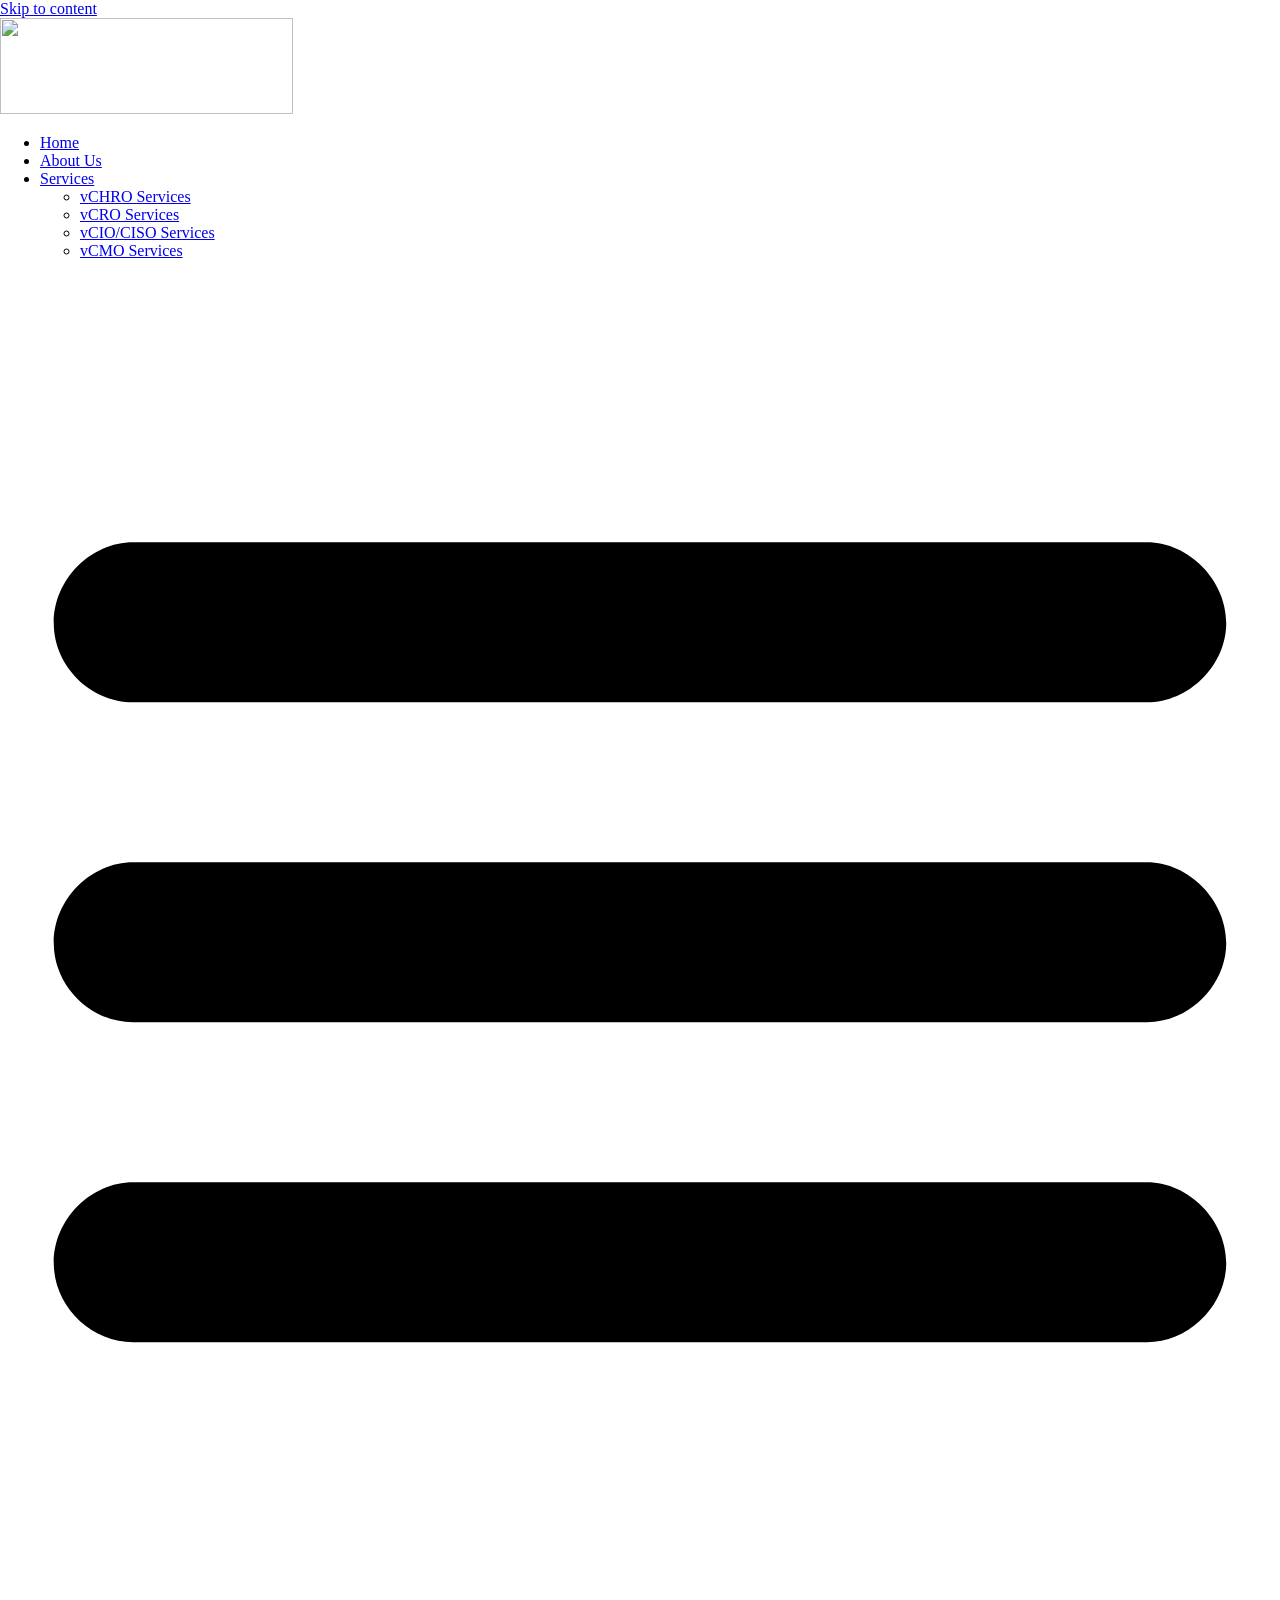
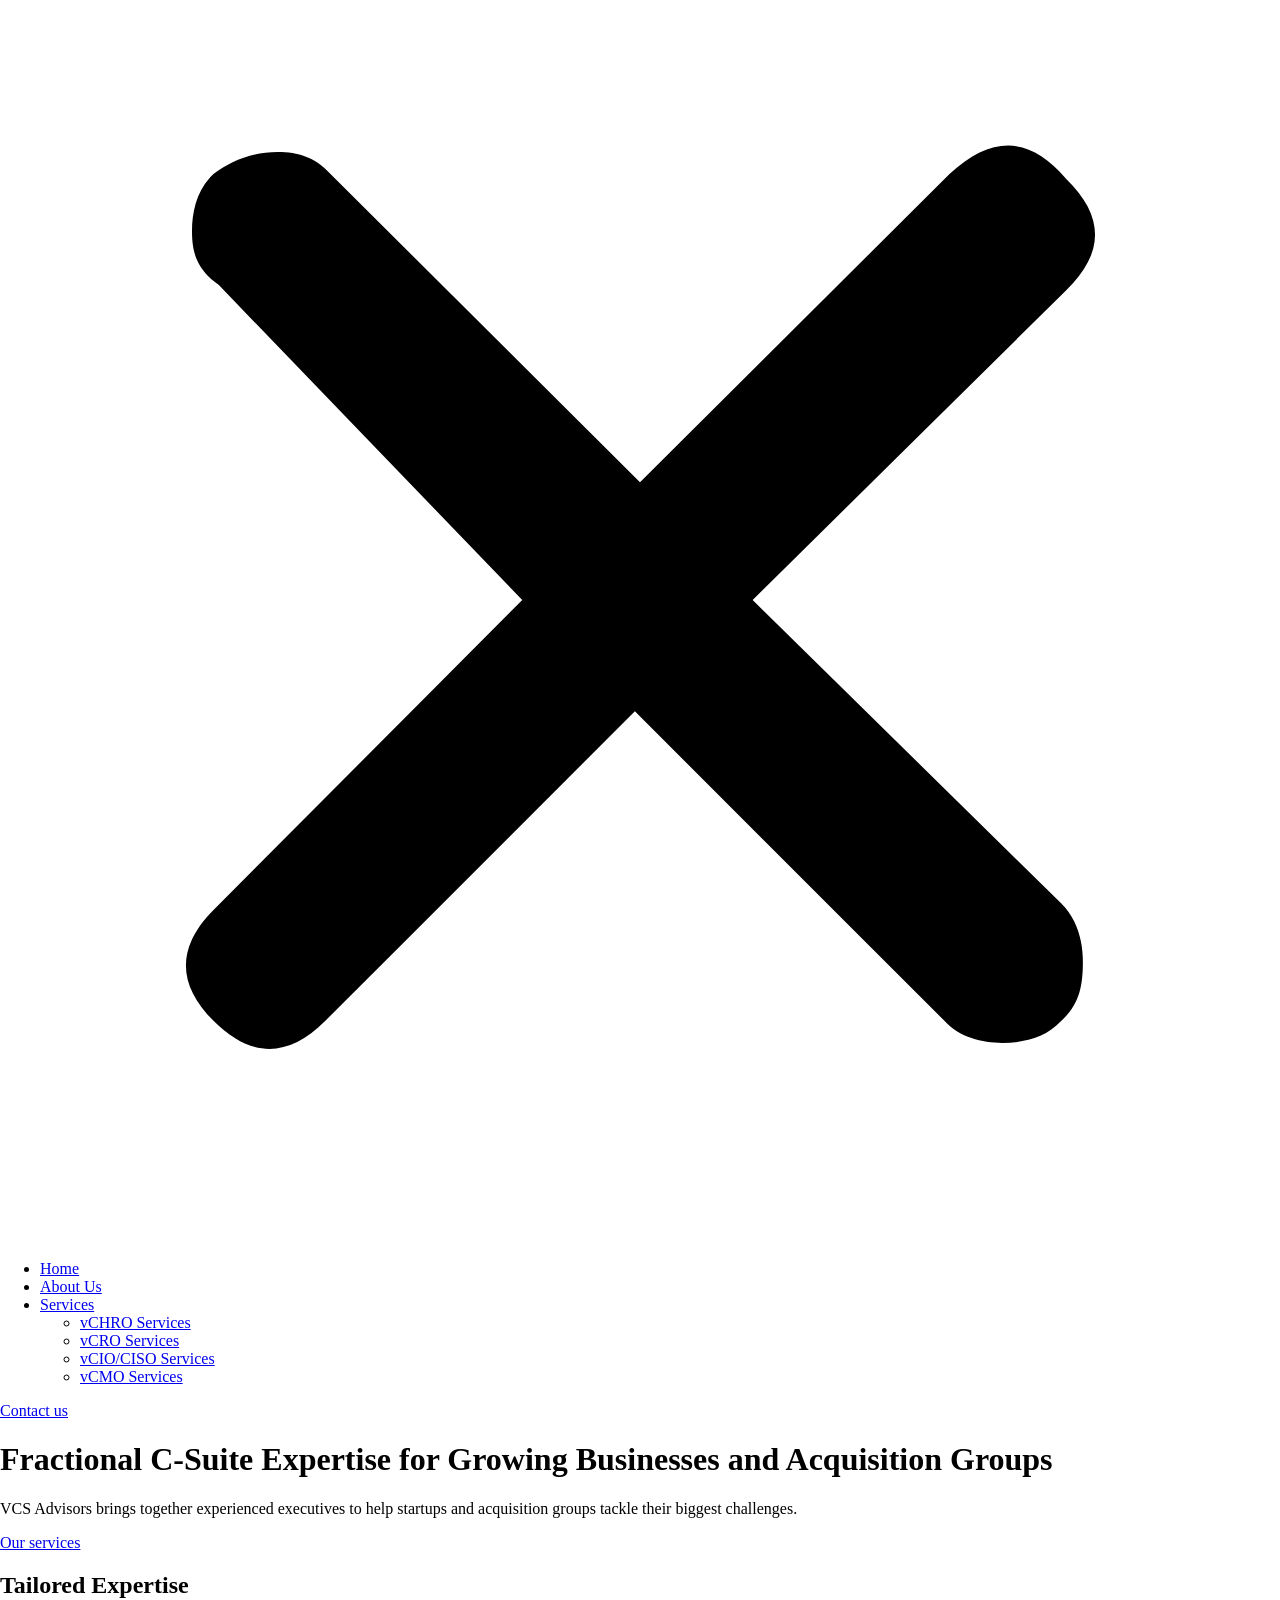
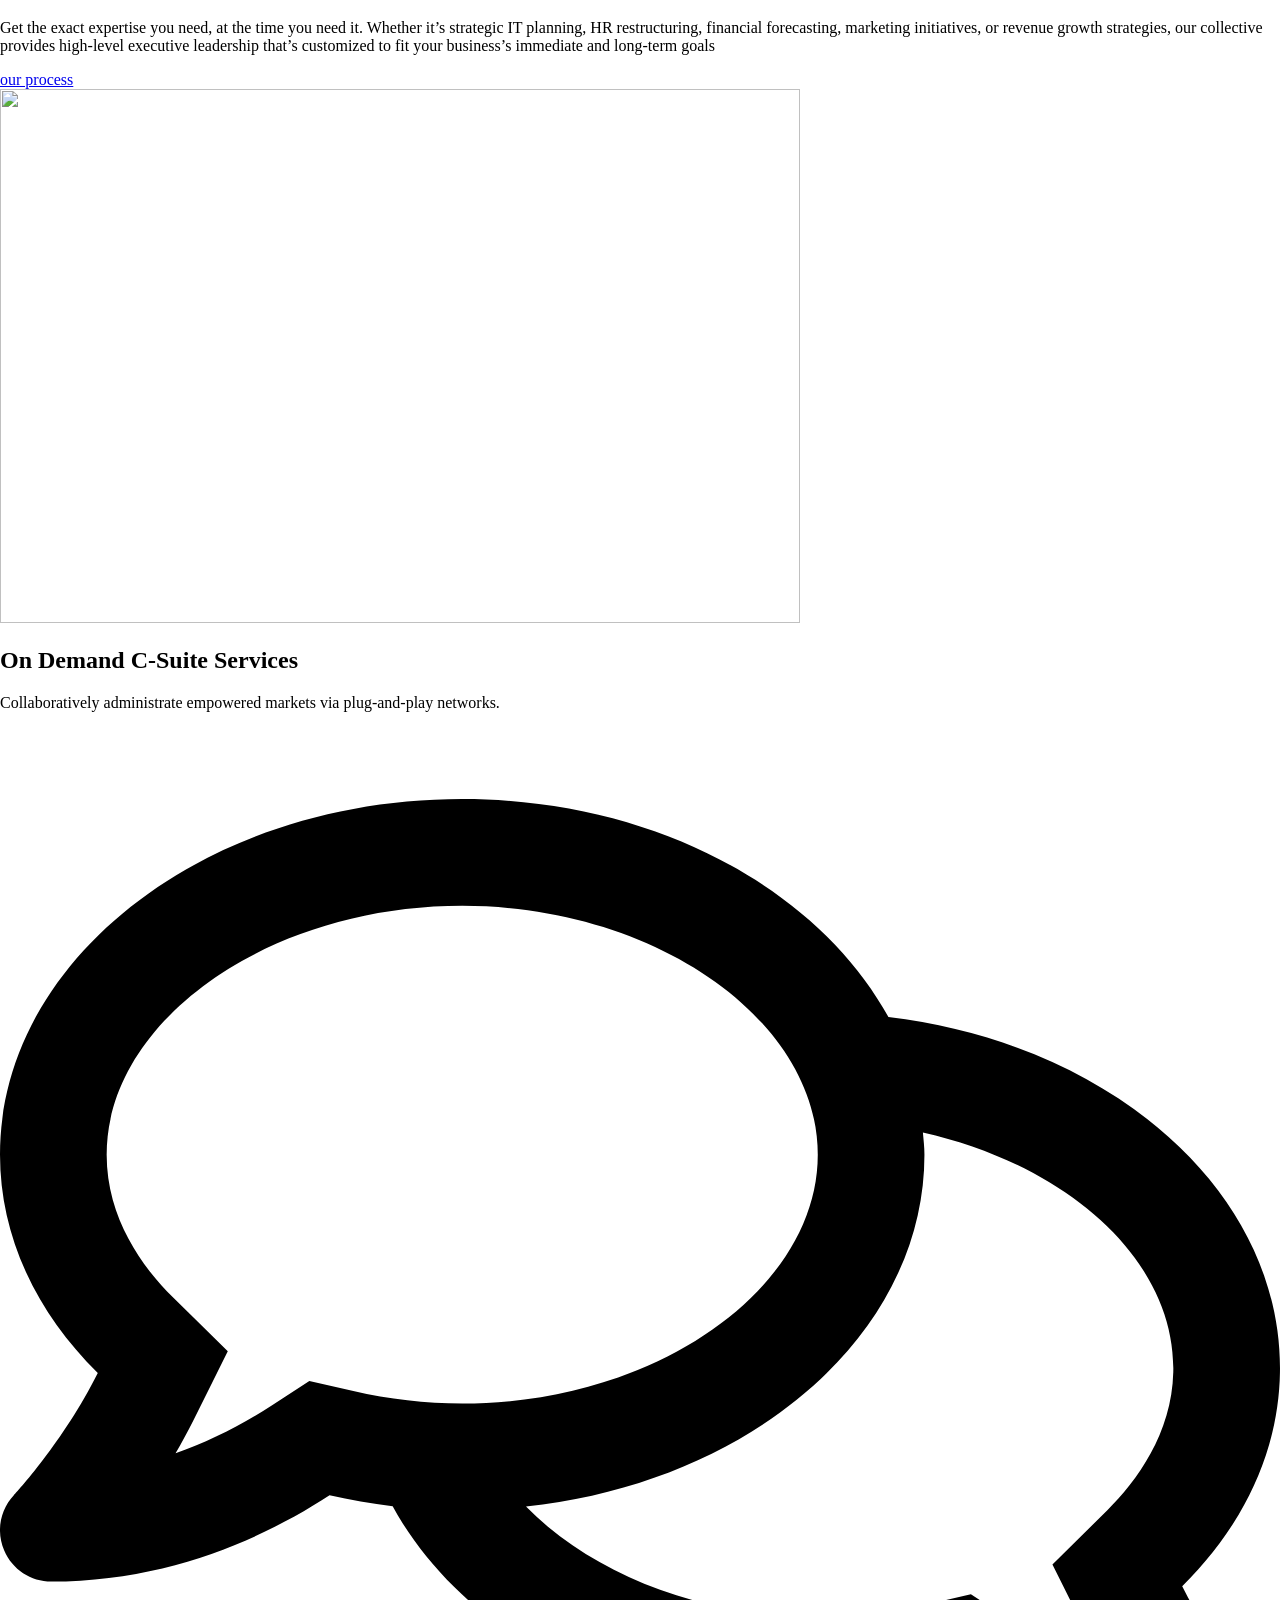
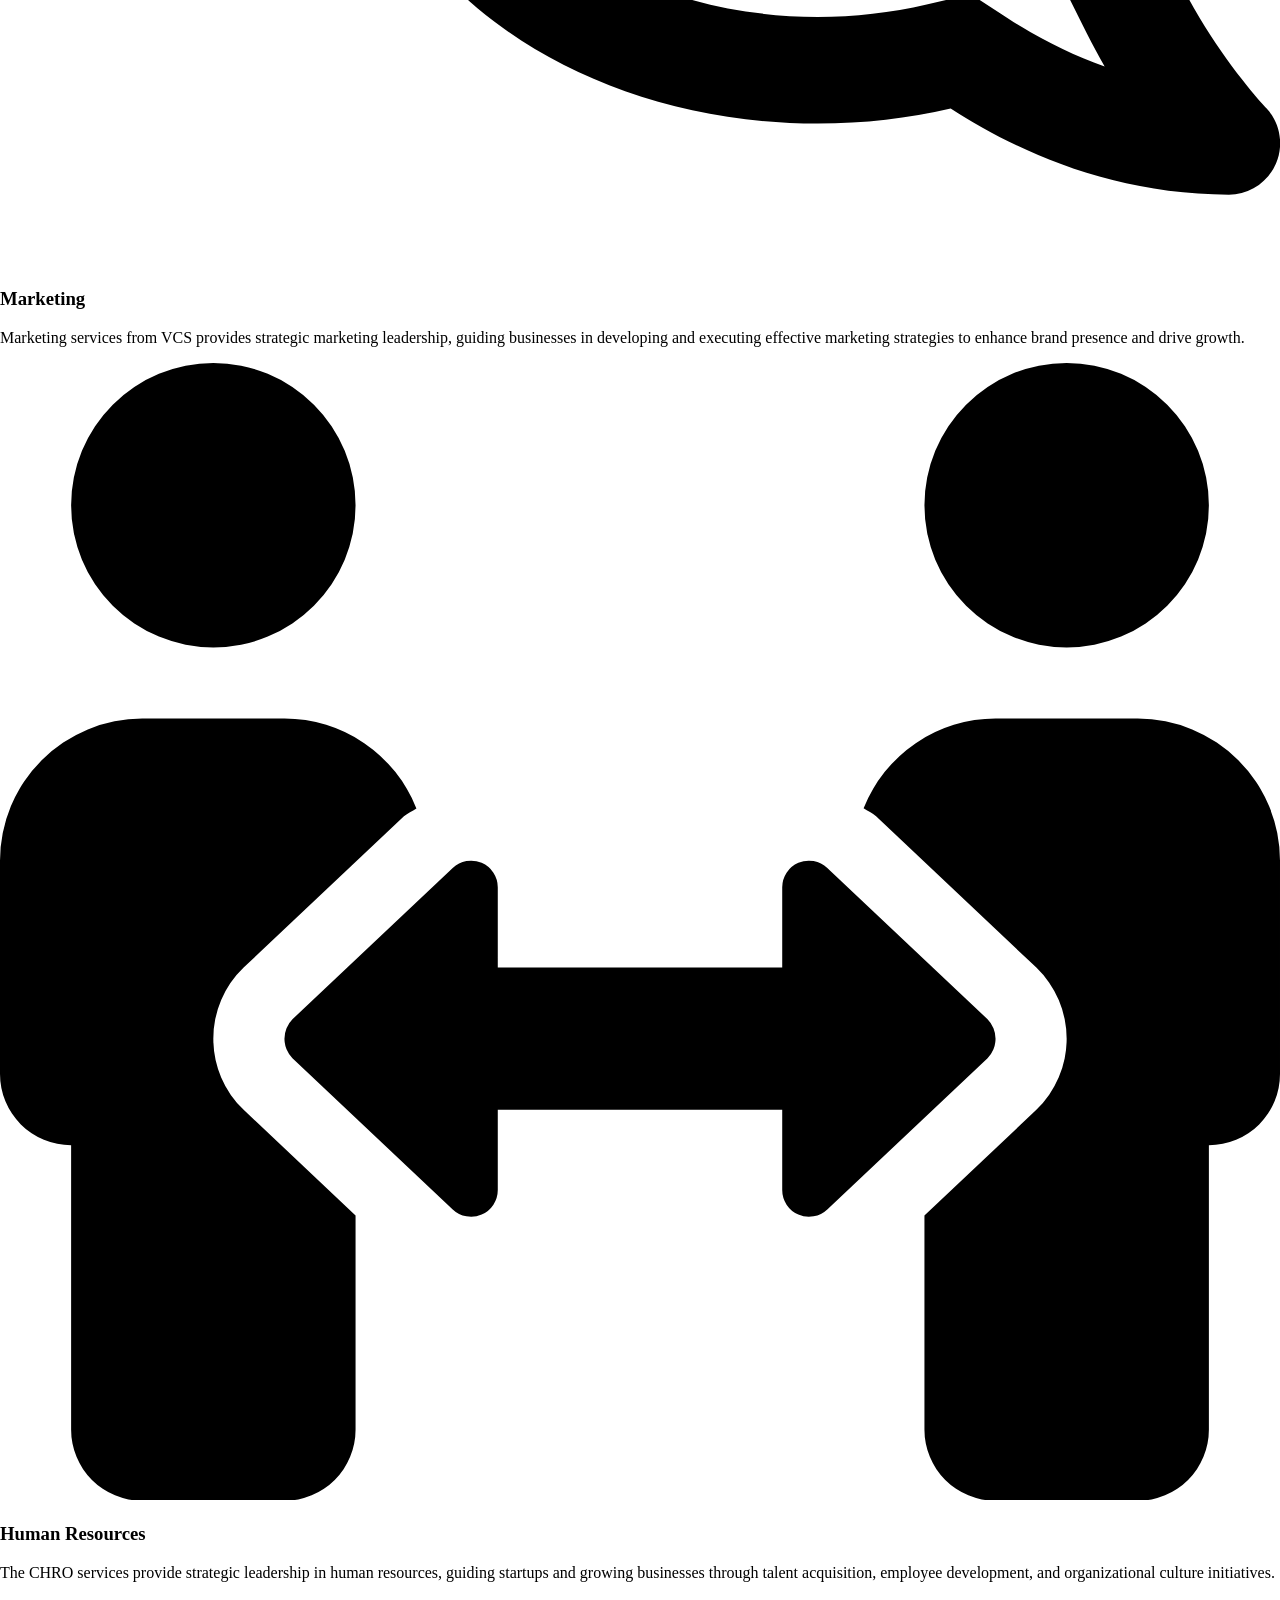
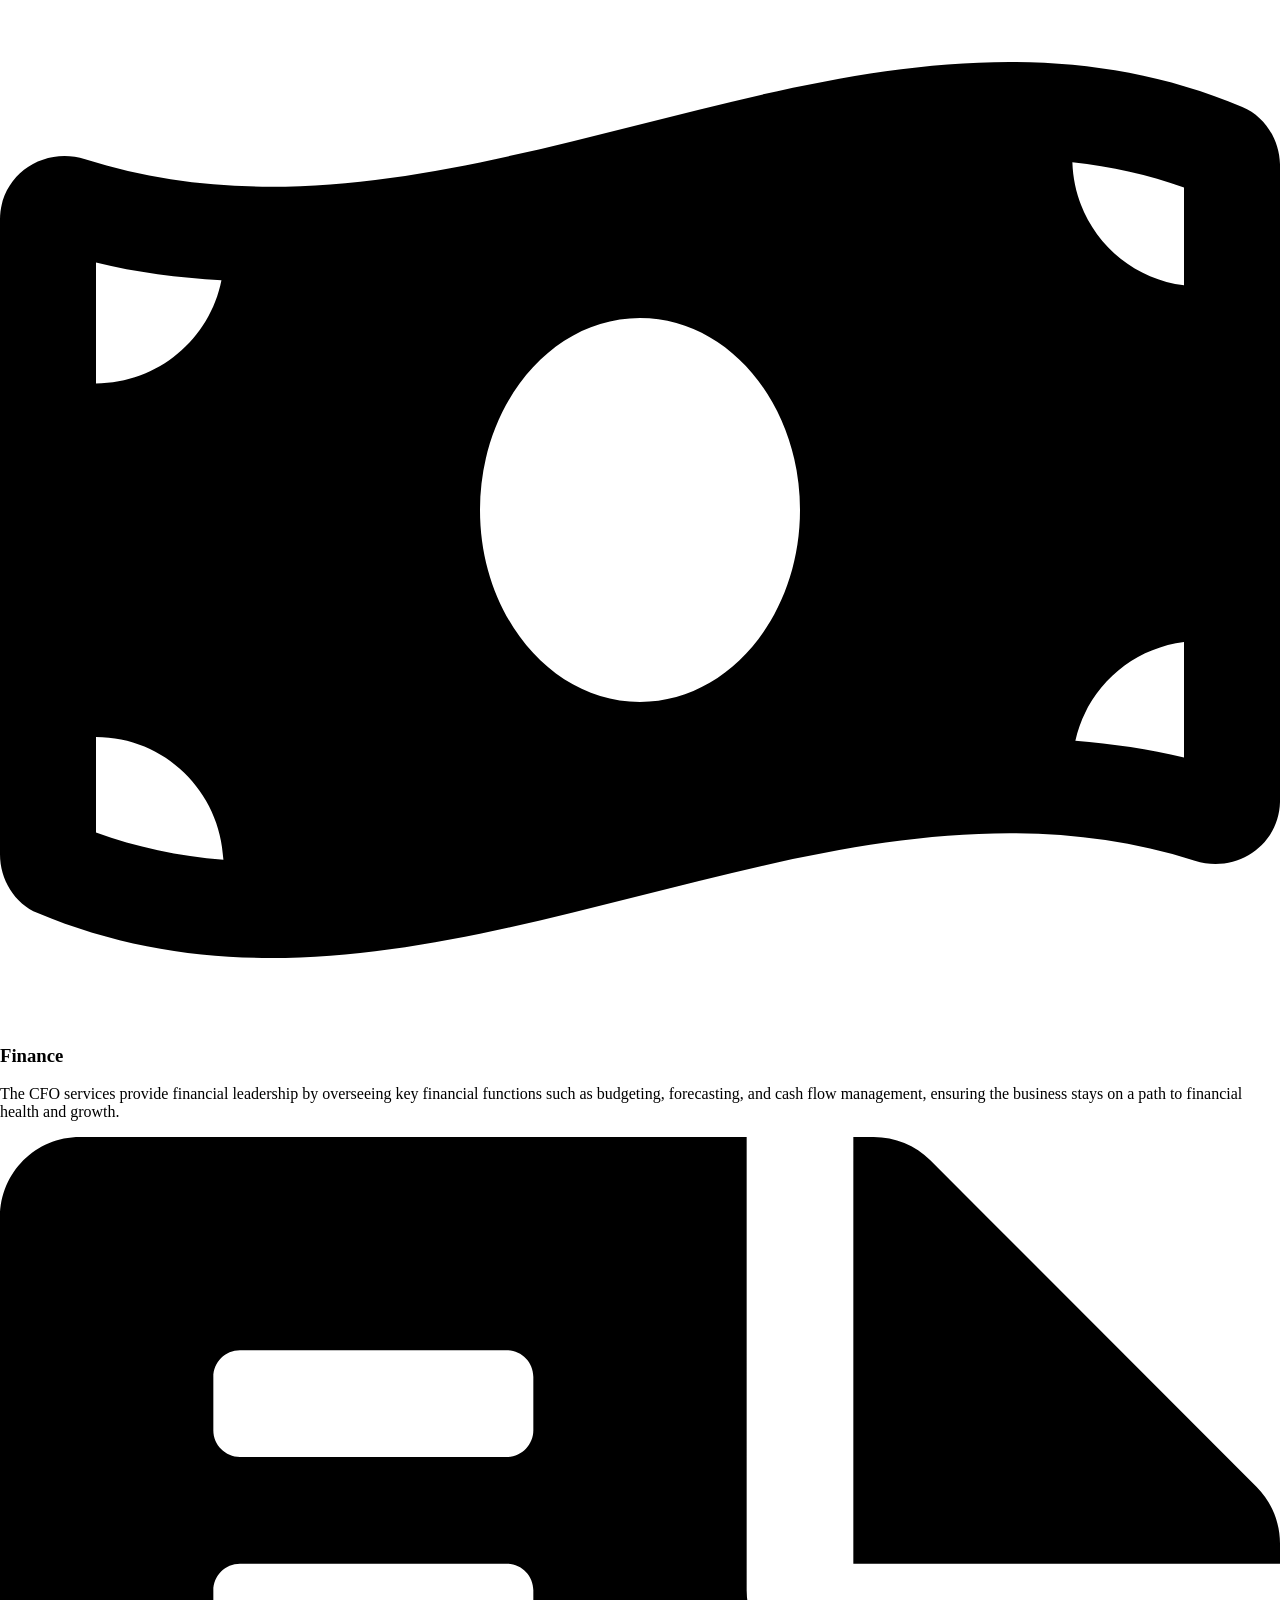
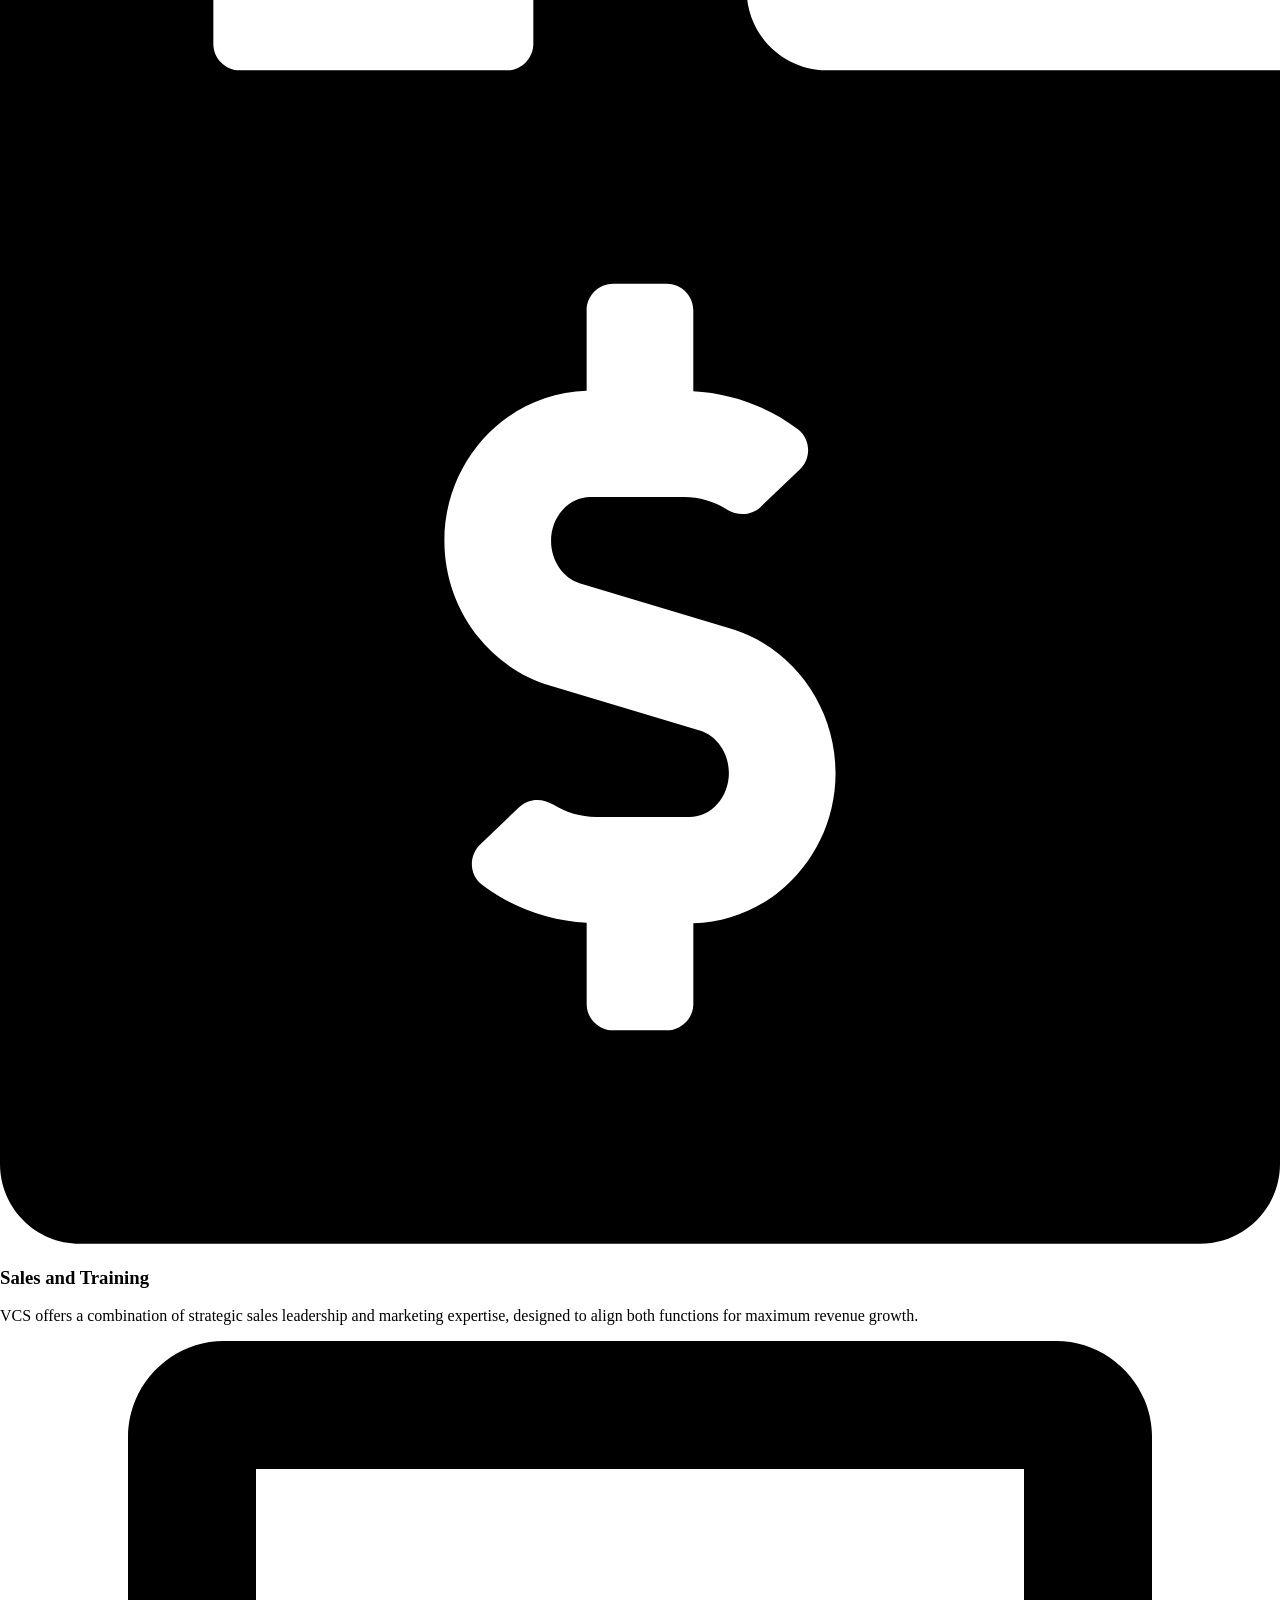
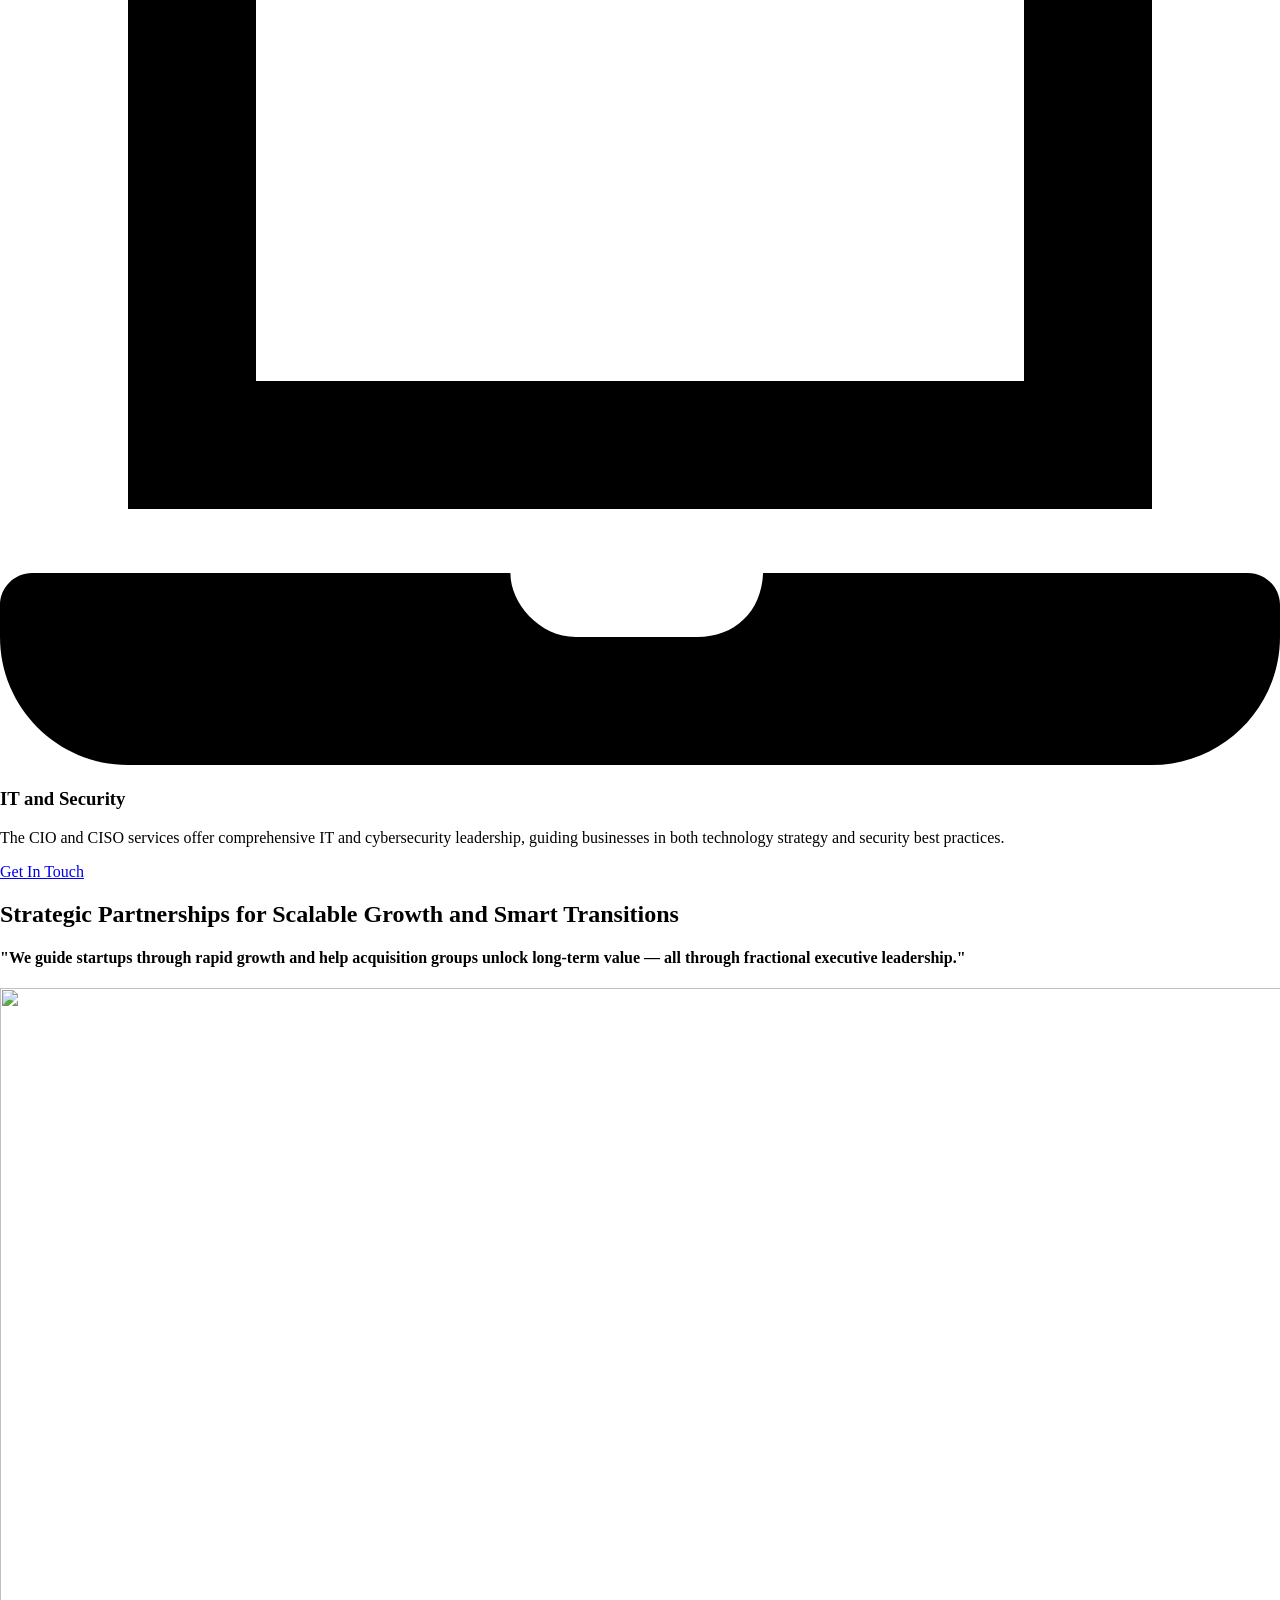
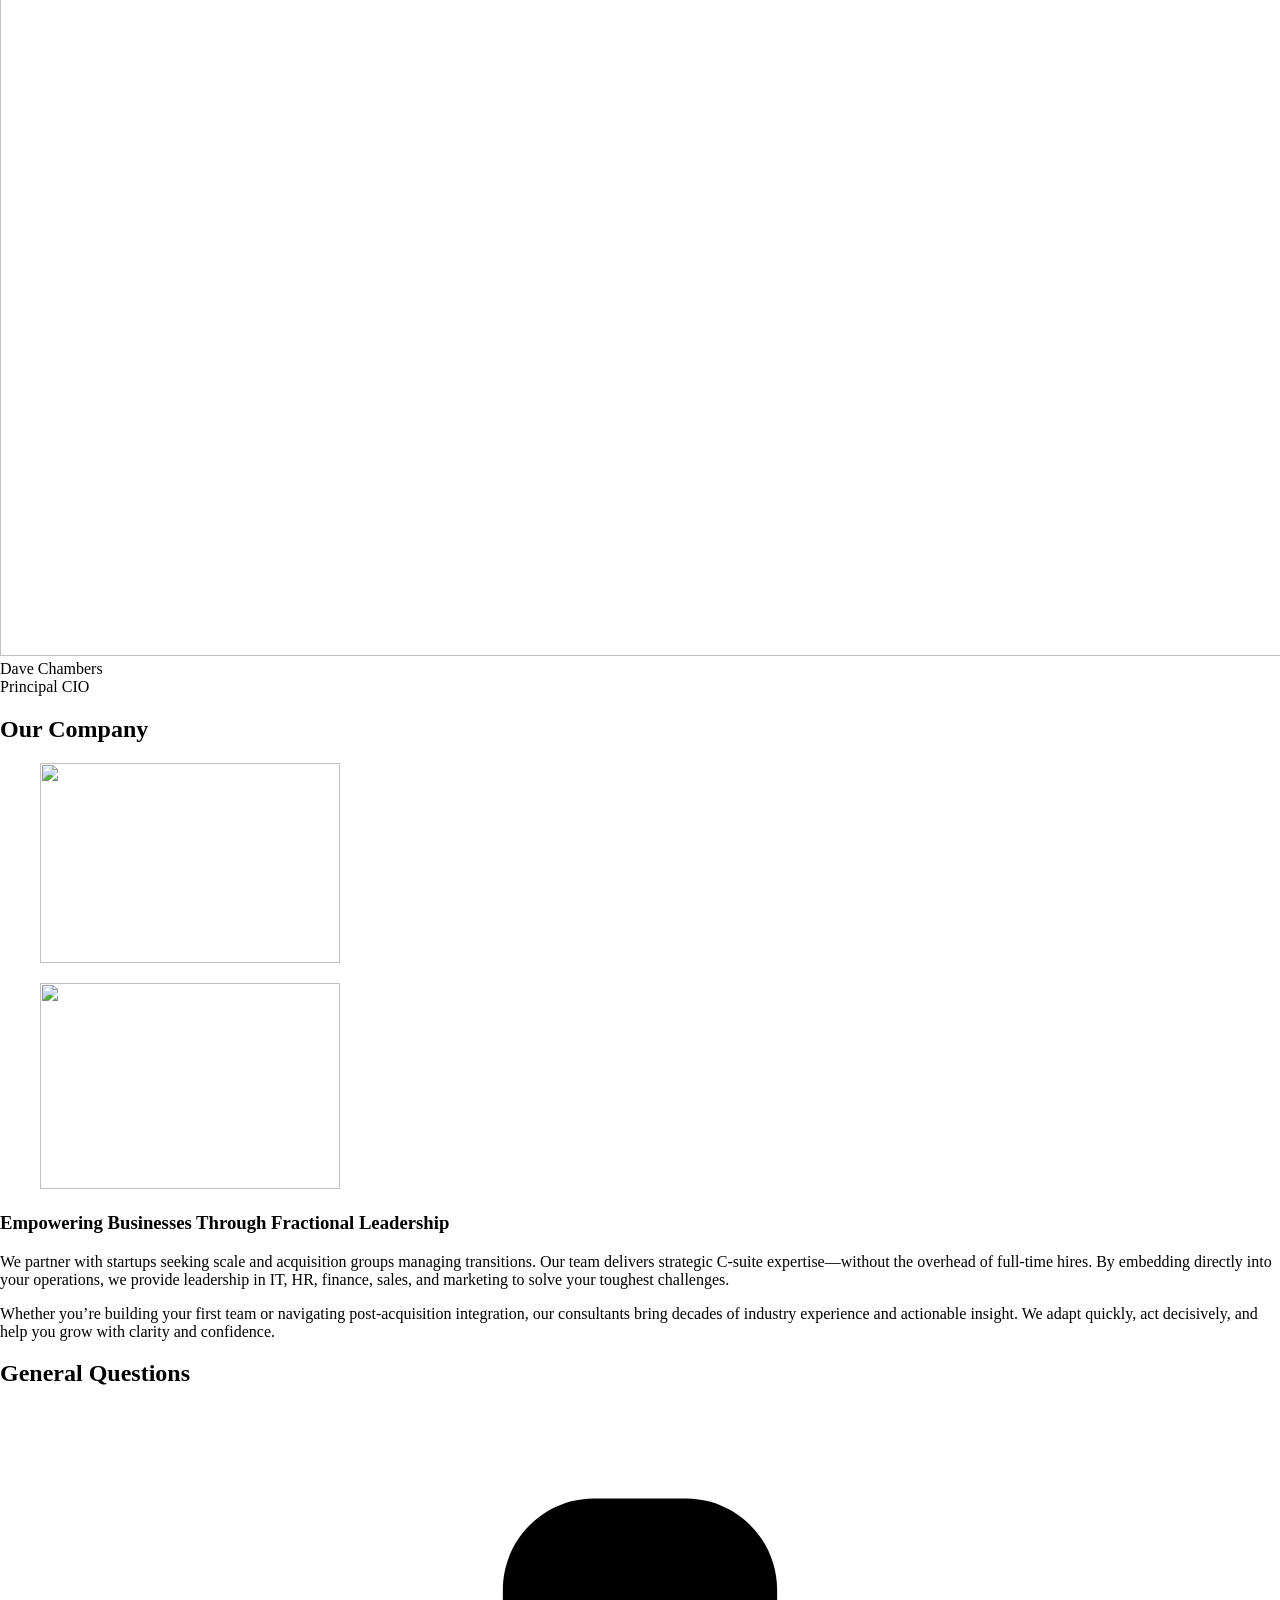
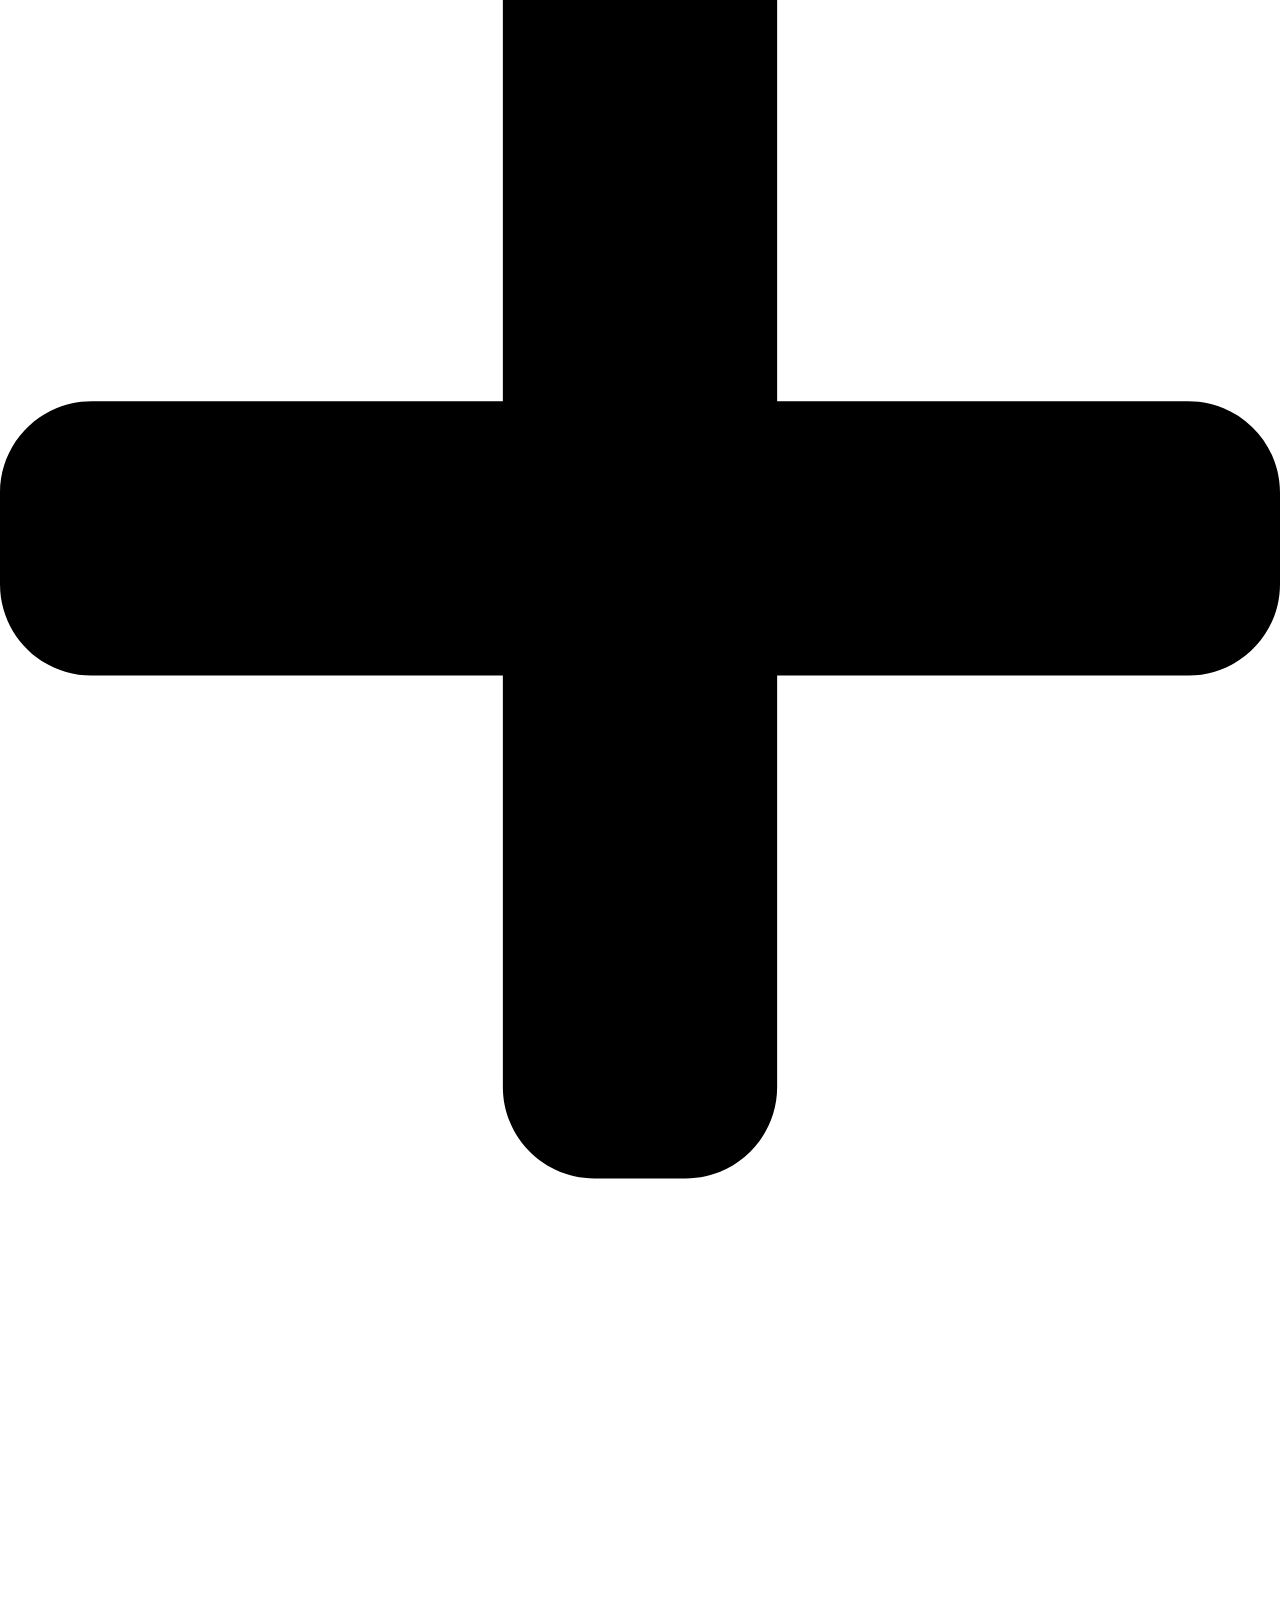
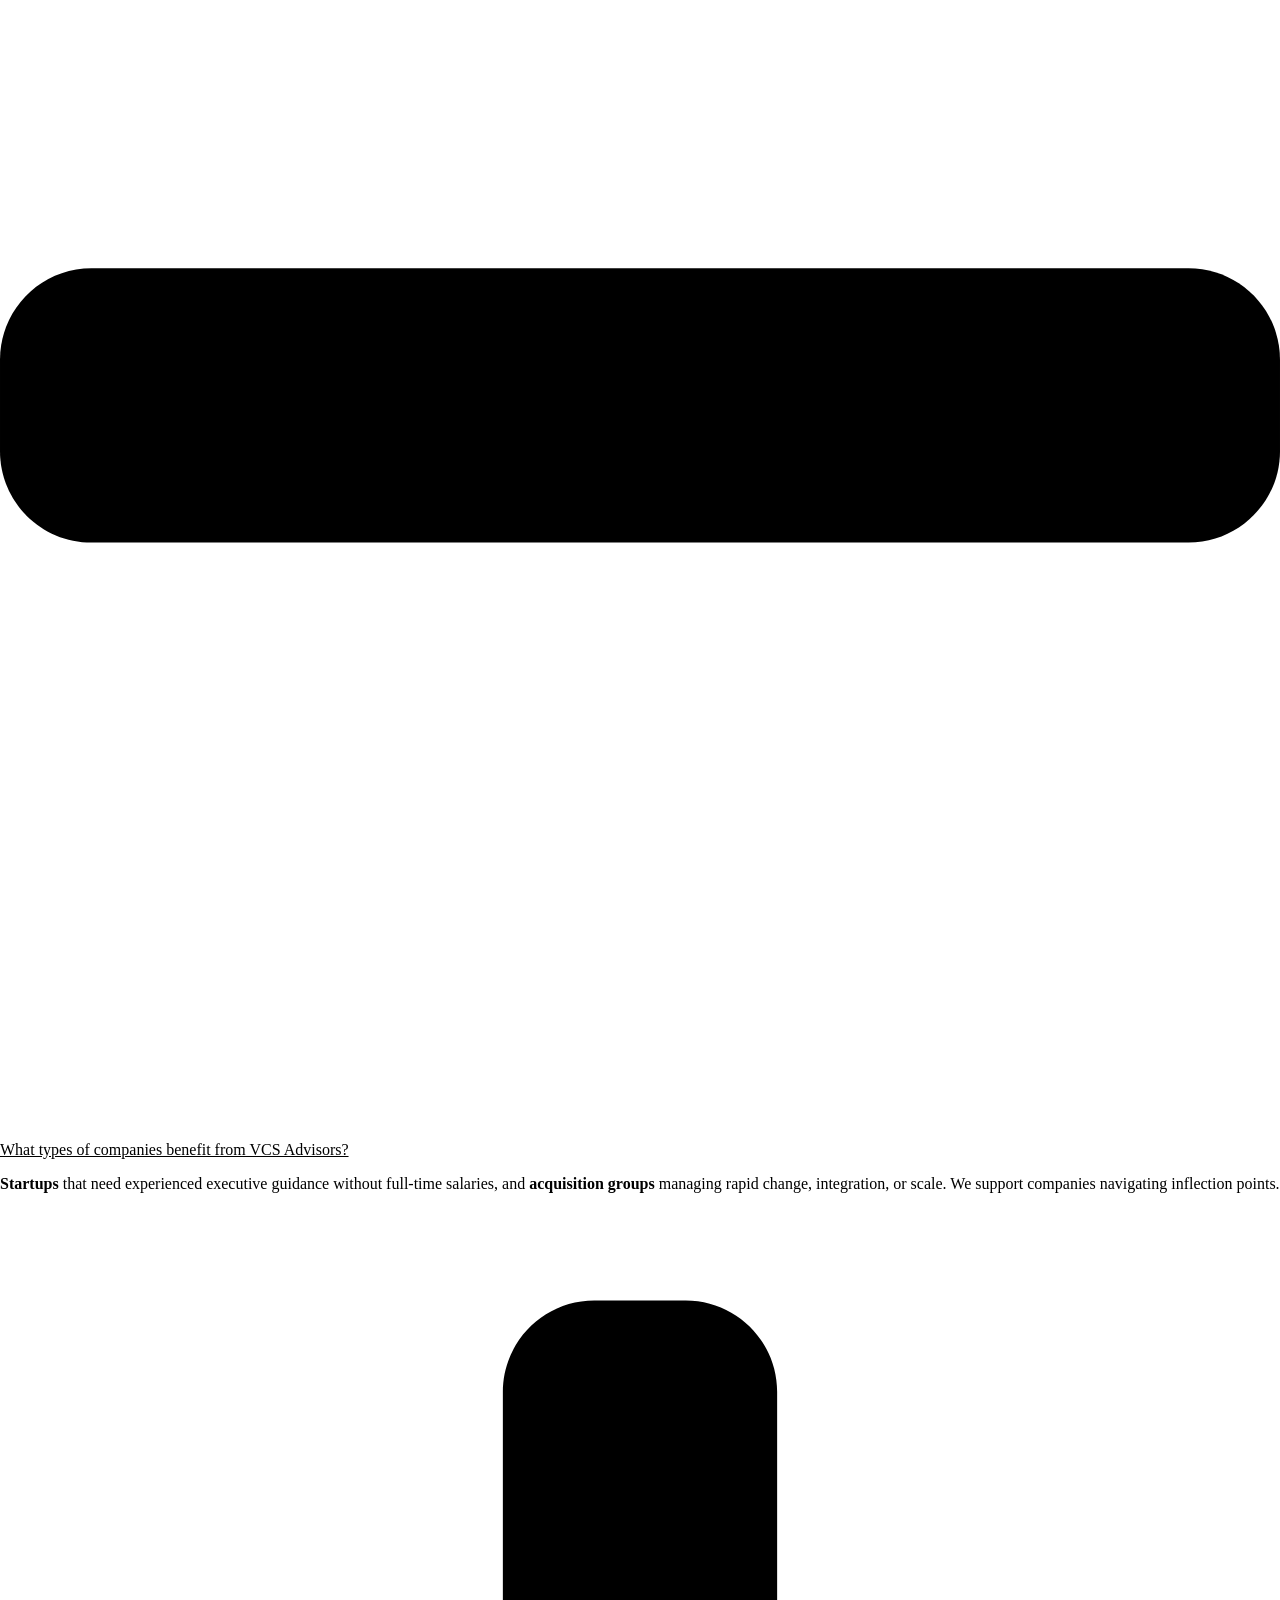
==== commit b49eb5b8: "Add nav-menu init shim replacing unavailable Elementor Pro bundle Elementor Pro's lazy-loaded nav-me" ====
--- a/site/index.html
+++ b/site/index.html
@@ -881,5 +881,6 @@
 	if (e.target && e.target.getAttribute('name') === 'Contact') { e.stopPropagation(); }
 }, true);
 </script>
+<script src="/wp-content/nav-menu-shim.js"></script>
 </body>
 </html>
